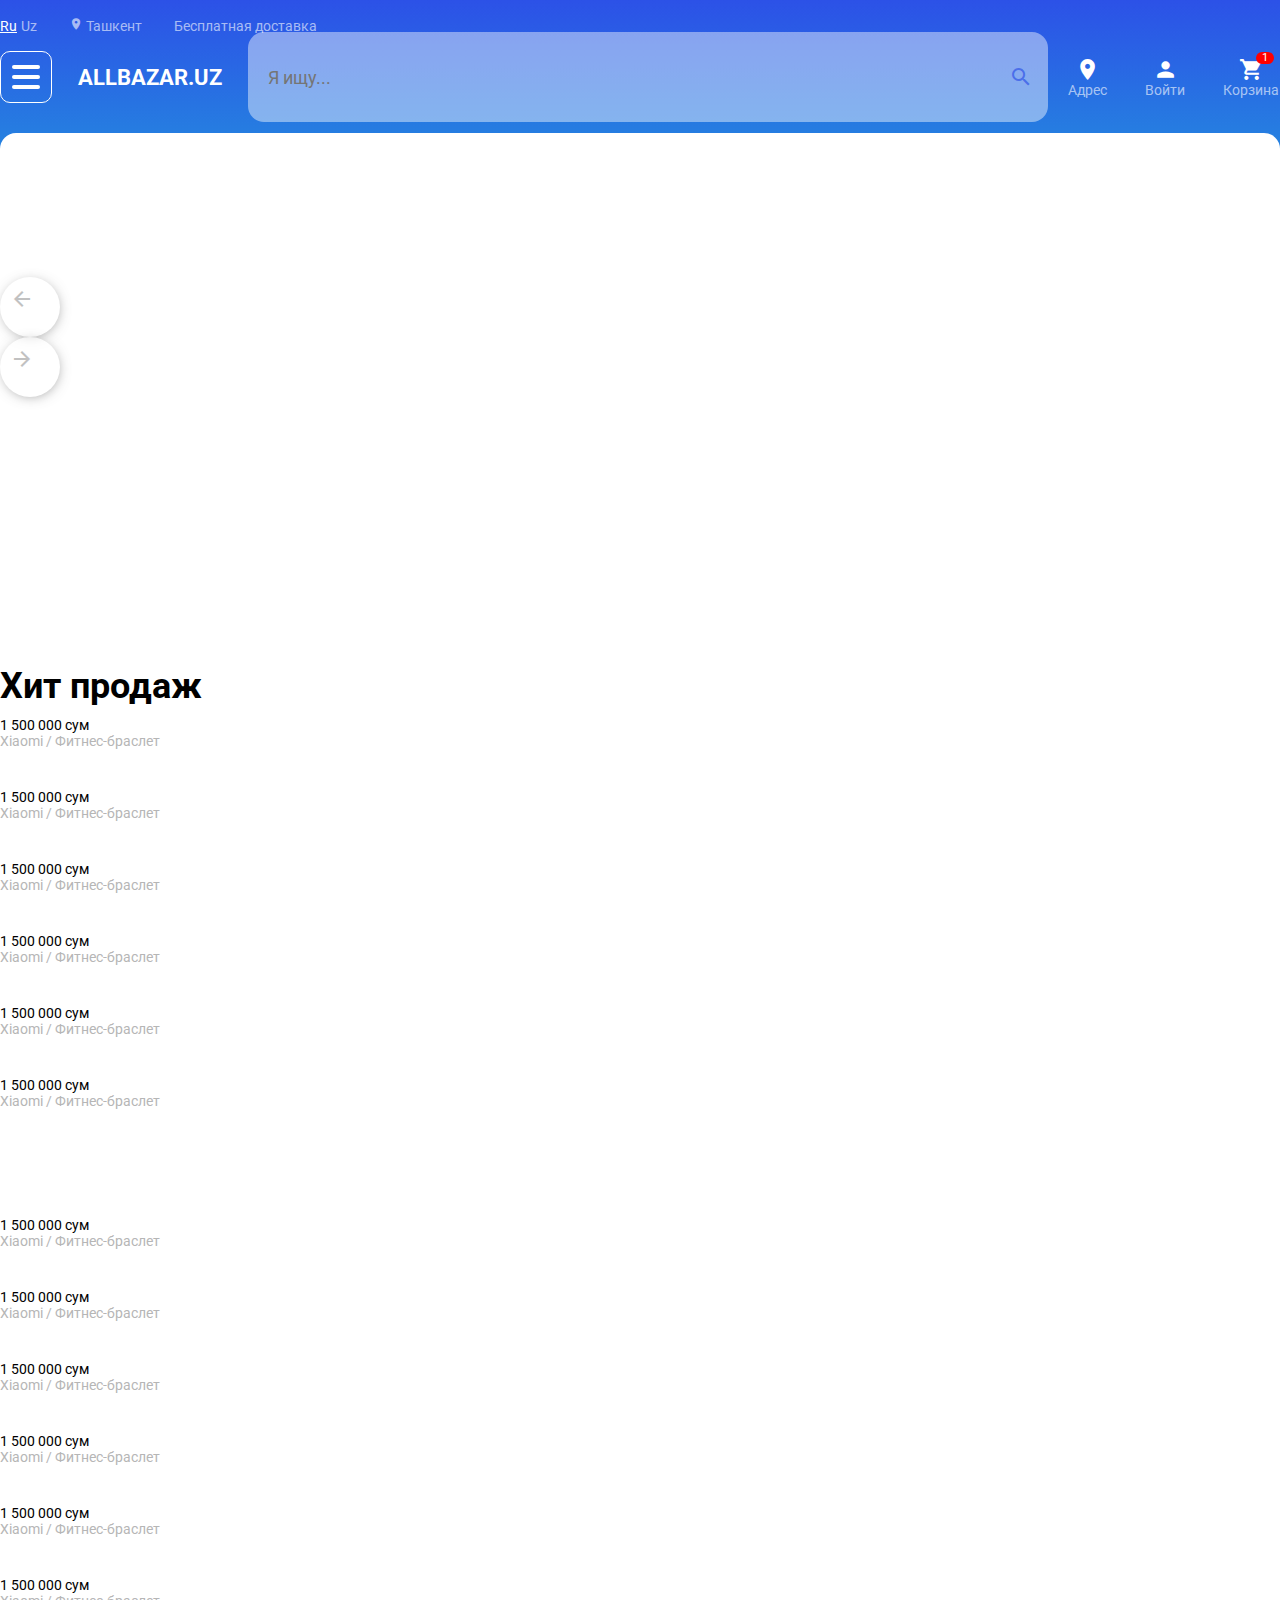
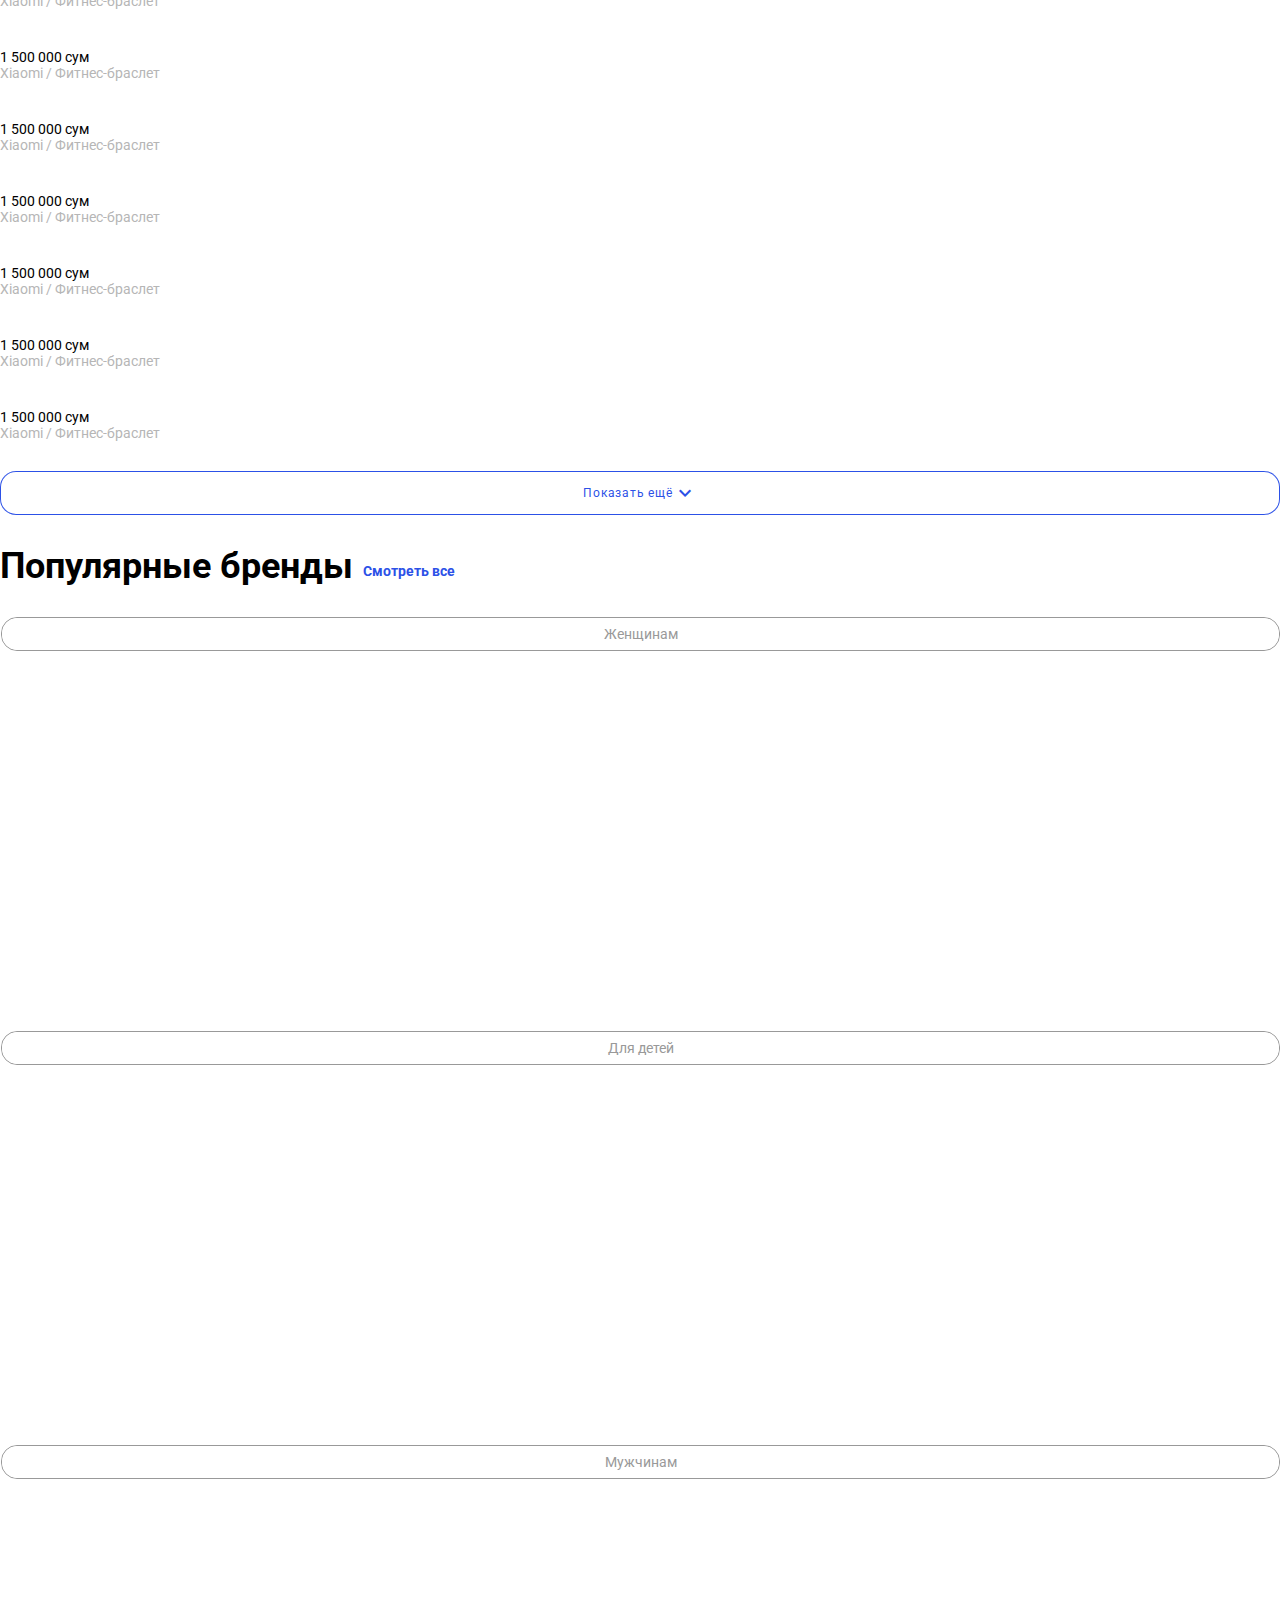
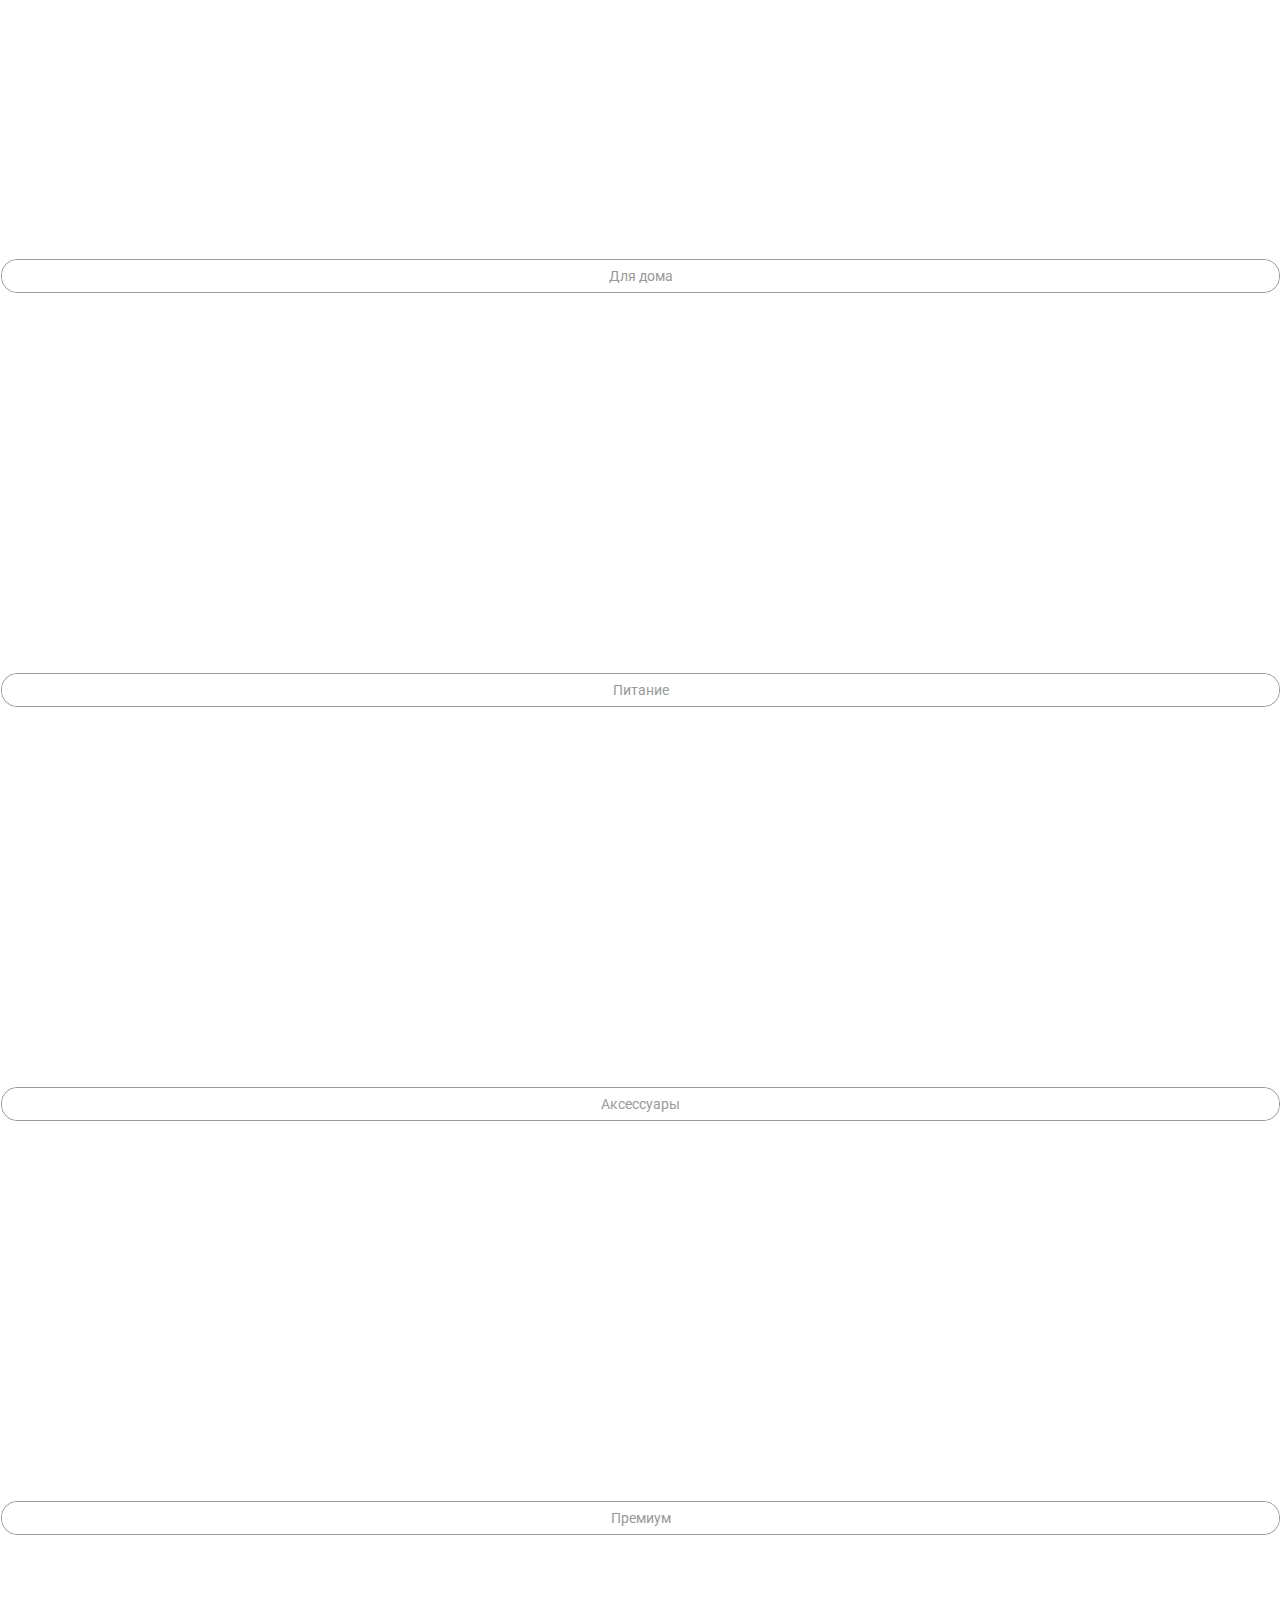
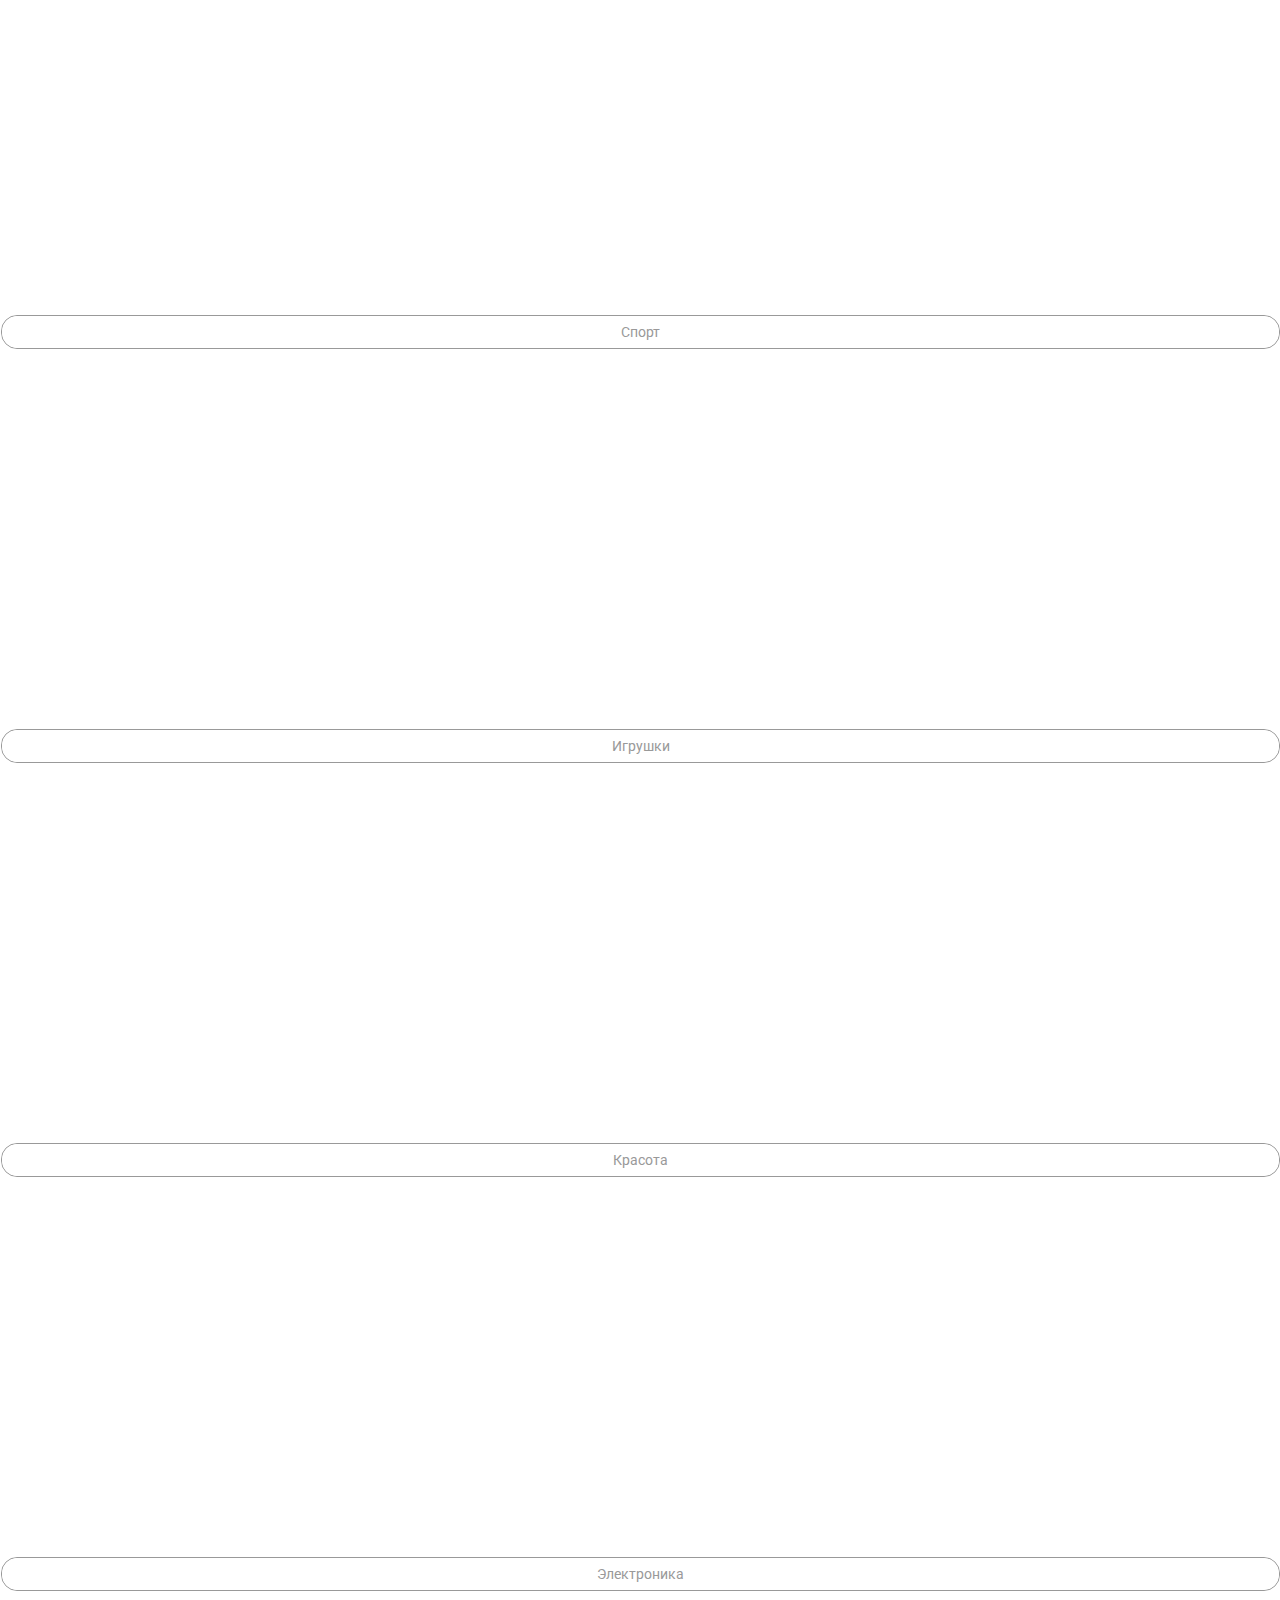
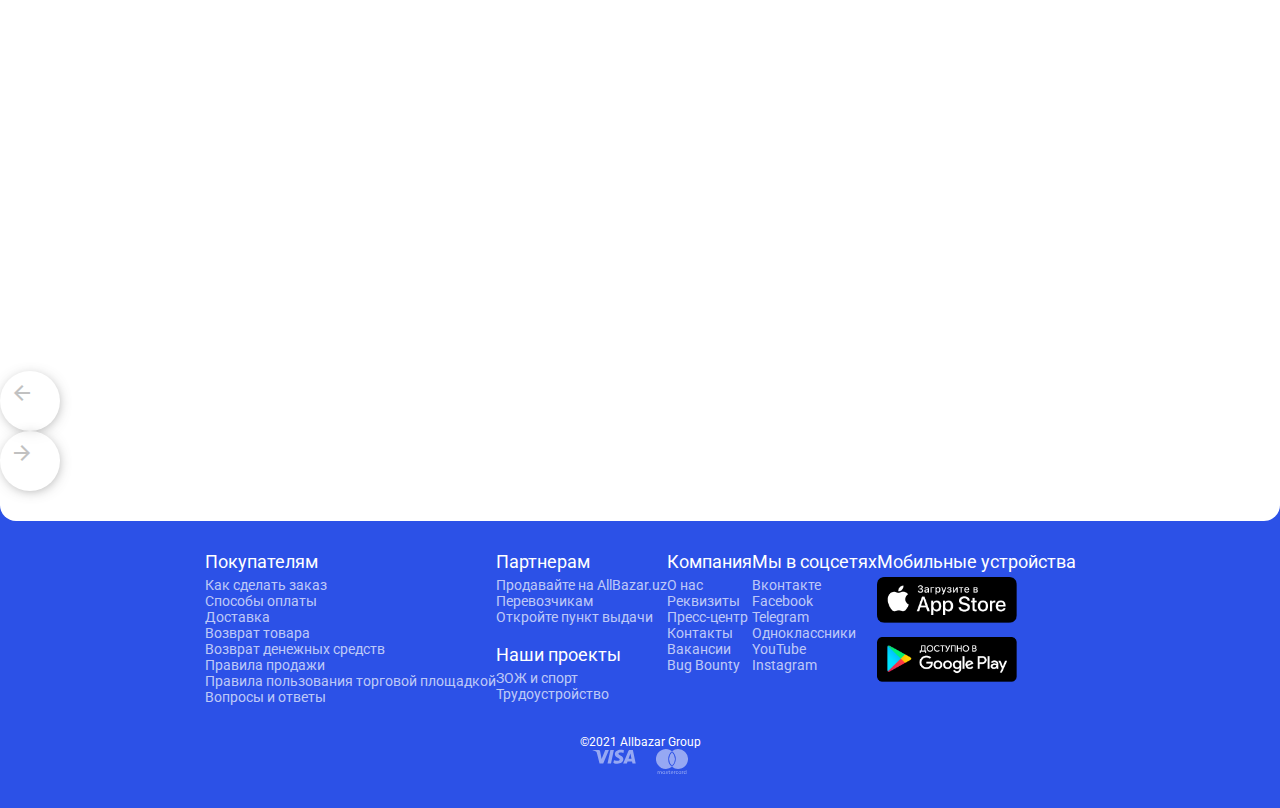
==== index.html @ 1797ef68 "upload" ====
<!DOCTYPE html>
<html lang="en">
<head>
    <meta charset="UTF-8">
    <title>Allbazar</title>
    <!--  styles  -->
    <link rel="stylesheet" href="https://unpkg.com/swiper@7/swiper-bundle.min.css"/>
    <link href="https://fonts.googleapis.com/icon?family=Material+Icons" rel="stylesheet">
    <link rel="preconnect" href="https://fonts.googleapis.com">
    <link rel="preconnect" href="https://fonts.gstatic.com" crossorigin>
    <link href="https://fonts.googleapis.com/css2?family=Roboto:wght@400;500;700&display=swap" rel="stylesheet">
    <link href="https://cdn.jsdelivr.net/npm/bootstrap@5.1.1/dist/css/bootstrap.min.css" rel="stylesheet"
          integrity="sha384-F3w7mX95PdgyTmZZMECAngseQB83DfGTowi0iMjiWaeVhAn4FJkqJByhZMI3AhiU" crossorigin="anonymous">
    <link rel="stylesheet" href="css/normalize.css">
    <link rel="stylesheet" href="css/main.css">
    <link rel="stylesheet" href="css/menu.css">
    <link rel="stylesheet" href="css/header.css">
    <link rel="stylesheet" href="css/content.css">
    <link rel="stylesheet" href="css/footer.css">
    <link rel="stylesheet" href="css/catalog_filter.css">
</head>
<body>


<!--header start-->
<header class="header-main">
    <!--menu-->
    <div class="mobile_menu_container">
        <div class="mobile_menu_content">
            <div class="mobile-menu--header-block">
                <span class="font--14-black mobile-menu--header-title">
                    ALLBAZAR.UZ
                </span>
                <div class="mobile_menu_overlay mobile-menu--exit-btn">
                    <span class="material-icons font--14-black">close</span>
                </div>
            </div>
            <ul class="mobile-menu--inner-main-container">
                <li class="mobile-menu--parent-item">
                    <a href="#" class="parent"
                       style="background: url('[data-uri]')">
                        Женщинам
                    </a>
                    <ul class="mobile-menu--child-block">
                        <li class="mobile-menu--child-inner-item">
                            <div class="mobile-menu--link-block mobile-menu--back-btn">
                                <span class="material-icons">chevron_left</span>
                                <a href="#" class="back link link--metis">
                                    <span>
                                        Женщинам
                                    </span>
                                </a>
                            </div>
                        </li>
                        <li class="mobile-menu--child-inner-item">
                            <div class="mobile-menu--link-block">
                                <a href="#" class="link link--metis">
                                    <span>
                                        Компьютерная техника
                                    </span>
                                </a>
                            </div>
                        </li>
                        <li class="mobile-menu--child-inner-item">
                            <div class="mobile-menu--link-block mobile-menu--parent-btn">
                                <a href="#" class="parent link link--metis">
                                    <span>
                                        Ноутбуки и аксессуары
                                    </span>
                                </a>
                                <span class="material-icons">chevron_right</span>
                            </div>
                            <ul class="mobile-menu--child-block">
                                <li>
                                    <div class="mobile-menu--link-block mobile-menu--back-btn">
                                        <span class="material-icons">chevron_left</span>
                                        <a href="#" class="back link link--metis">
                                            <span>
                                                Ноутбуки и аксессуары
                                            </span>
                                        </a>
                                    </div>
                                </li>
                                <li>
                                    <div class="mobile-menu--link-block">
                                        <a href="#" class="link link--metis">
                                            <span>
                                                Ноутбуки и аксессуары
                                            </span>
                                        </a>
                                    </div>
                                </li>
                                <li>
                                    <div class="mobile-menu--link-block">
                                        <a href="#" class="link link--metis">
                                            <span>
                                                Ноутбуки
                                            </span>
                                        </a>
                                    </div>
                                </li>
                                <li>
                                    <div class="mobile-menu--link-block">
                                        <a href="#" class="link link--metis">
                                            <span>
                                                Аксессуары
                                            </span>
                                        </a>
                                    </div>
                                </li>
                                <li>
                                    <div class="mobile-menu--link-block mobile-menu--parent-btn">
                                        <a href="#" class="parent link link--metis">
                                            <span>
                                                Компьютеры и комплектующие
                                            </span>
                                        </a>
                                        <span class="material-icons">chevron_right</span>
                                    </div>

                                    <ul class="mobile-menu--child-block">
                                        <li>
                                            <div class="mobile-menu--link-block mobile-menu--back-btn">
                                                <span class="material-icons">chevron_left</span>
                                                <a href="#" class="back link link--metis">
                                                    <span>
                                                        Компьютеры и комплектующие
                                                    </span>
                                                </a>
                                            </div>
                                        </li>
                                        <li class="mobile-menu--child-inner-item">
                                            <div class="mobile-menu--link-block">
                                                <a href="#" class="link link--metis">
                                                    <span>
                                                        Компьютеры и комплектующие
                                                    </span>
                                                </a>
                                            </div>
                                        </li>
                                        <li class="mobile-menu--child-inner-item">
                                            <div class="mobile-menu--link-block">
                                                <a href="#" class="link link--metis">
                                                    <span>
                                                        Компьютеры
                                                    </span>
                                                </a>
                                            </div>
                                        </li>
                                        <li class="mobile-menu--child-inner-item">
                                            <div class="mobile-menu--link-block">
                                                <a href="#" class="link link--metis">
                                                    <span>
                                                        Моноблоки
                                                    </span>
                                                </a>
                                            </div>
                                        </li>
                                        <li class="mobile-menu--child-inner-item">
                                            <div class="mobile-menu--link-block">
                                                <a href="#" class="link link--metis">
                                                    <span>
                                                        Материнские платы
                                                    </span>
                                                </a>
                                            </div>
                                        </li>
                                        <li class="mobile-menu--child-inner-item">
                                            <div class="mobile-menu--link-block">
                                                <a href="#" class="link link--metis">
                                                    <span>
                                                        Процессоры
                                                    </span>
                                                </a>
                                            </div>
                                        </li>
                                        <li class="mobile-menu--child-inner-item">
                                            <div class="mobile-menu--link-block">
                                                <a href="#" class="link link--metis">
                                                    <span>
                                                        Видеокарты
                                                    </span>
                                                </a>
                                            </div>
                                        </li>
                                        <li class="mobile-menu--child-inner-item">
                                            <div class="mobile-menu--link-block">
                                                <a href="#" class="link link--metis">
                                                    <span>
                                                        Жесткие диски HDD
                                                    </span>
                                                </a>
                                            </div>
                                        </li>
                                        <li class="mobile-menu--child-inner-item">
                                            <div class="mobile-menu--link-block">
                                                <a href="#" class="link link--metis">
                                                    <span>
                                                        Корпуса
                                                    </span>
                                                </a>
                                            </div>
                                        </li>
                                    </ul>
                                </li>
                                <li class="mobile-menu--child-inner-item">
                                    <div class="mobile-menu--link-block">
                                        <a href="#" class="link link--metis">
                                            <span>
                                                Перифирия
                                            </span>
                                        </a>
                                    </div>
                                </li>
                            </ul>
                        </li>
                        <li class="mobile-menu--child-inner-item">
                            <div class="mobile-menu--link-block">
                                <a href="#" class="link link--metis">
                                    <span>
                                        Техника для печати
                                    </span>
                                </a>
                            </div>
                        </li>
                        <li class="mobile-menu--child-inner-item">
                            <div class="mobile-menu--link-block">
                                <a href="#" class="link link--metis">
                                    <span>
                                        Микрофоны
                                    </span>
                                </a>
                            </div>
                        </li>
                        <li class="mobile-menu--child-inner-item">
                            <div class="mobile-menu--link-block">
                                <a href="#" class="link link--metis">
                                    <span>
                                        Вебкамеры
                                    </span>
                                </a>
                            </div>
                        </li>
                        <li class="mobile-menu--child-inner-item">
                            <div class="mobile-menu--link-block">
                                <a href="#" class="link link--metis">
                                    <span>
                                        Наушники
                                    </span>
                                </a>
                            </div>
                        </li>
                    </ul>
                </li>
                <li class="mobile-menu--parent-item">
                    <a href="#"
                       style="background: url('[data-uri]')">
                        Мужчинам
                    </a>
                </li>
                <li class="mobile-menu--parent-item">
                    <a href="#" class="parent"
                       style="background: url('[data-uri]')">
                        Детям
                    </a>
                    <ul class="mobile-menu--child-block">
                        <li class="mobile-menu--child-inner-item">
                            <div class="mobile-menu--link-block mobile-menu--back-btn">
                                <span class="material-icons">chevron_left</span>
                                <a href="#" class="back link link--metis">
                                    <span>
                                        Детям
                                    </span>
                                </a>
                            </div>
                        </li>
                        <li class="mobile-menu--child-inner-item">
                            <div class="mobile-menu--link-block">
                                <a href="#" class="link link--metis">
                                    <span>
                                        Телефоны
                                    </span>
                                </a>
                            </div>
                        </li>
                        <li class="mobile-menu--child-inner-item">
                            <div class="mobile-menu--link-block">
                                <a href="#" class="link link--metis">
                                    <span>
                                        Nokia
                                    </span>
                                </a>
                            </div>
                        </li>
                        <li class="mobile-menu--child-inner-item">
                            <div class="mobile-menu--link-block">
                                <a href="#" class="link link--metis">
                                    <span>
                                        Xiaomi
                                    </span>
                                </a>
                            </div>
                        </li>
                        <li class="mobile-menu--child-inner-item">
                            <div class="mobile-menu--link-block">
                                <a href="#" class="link link--metis">
                                    <span>
                                        Samsung
                                    </span>
                                </a>
                            </div>
                        </li>
                        <li class="mobile-menu--child-inner-item">
                            <div class="mobile-menu--link-block">
                                <a href="#" class="link link--metis">
                                    <span>
                                        iPhone
                                    </span>
                                </a>
                            </div>
                        </li>
                    </ul>
                </li>
                <li class="mobile-menu--parent-item">
                    <a href="#" class="parent"
                       style="background: url('[data-uri]')">
                        Обувь
                    </a>
                    <ul class="mobile-menu--child-block">
                        <li class="mobile-menu--child-inner-item">
                            <div class="mobile-menu--link-block mobile-menu--back-btn">
                                <span class="material-icons">chevron_left</span>
                                <a href="#" class="back link link--metis">
                                    <span>
                                        Обувь
                                    </span>
                                </a>
                            </div>
                        </li>

                        <li class="mobile-menu--child-inner-item">
                            <div class="mobile-menu--link-block">
                                <a href="#" class="link link--metis">
                                    <span>
                                        Одежда
                                    </span>
                                </a>
                            </div>
                        </li>

                        <li class="mobile-menu--child-inner-item">
                            <div class="mobile-menu--link-block">
                                <a href="#" class="link link--metis">
                                    <span>
                                        Брюки
                                    </span>
                                </a>
                            </div>
                        </li>
                        <li class="mobile-menu--child-inner-item">
                            <div class="mobile-menu--link-block">
                                <a href="#" class="link link--metis">
                                    <span>
                                        Штанишки
                                    </span>
                                </a>
                            </div>
                        </li>

                        <li class="mobile-menu--child-inner-item">
                            <div class="mobile-menu--link-block">
                                <a href="#" class="link link--metis">
                                    <span>
                                        Майки
                                    </span>
                                </a>
                            </div>
                        </li>
                    </ul>
                </li>
                <li class="mobile-menu--parent-item">
                    <a href="#"
                       style="background: url('[data-uri]')">
                        Аксессуары
                    </a>
                </li>
                <li class="mobile-menu--parent-item">
                    <a href="#"
                       style="background: url('[data-uri]')">
                        Электроника
                    </a>
                </li>
                <li class="mobile-menu--parent-item">
                    <a href="#"
                       style="background: url('[data-uri]')">
                        Сад и огород
                    </a>
                </li>
                <li class="mobile-menu--parent-item">
                    <a href="#"
                       style="background: url('https://mstatic.wbstatic.net/sitemobile/4.8.1/static/media/knigi.d0dfcdb5.jpg')">
                        Книги
                    </a>
                </li>
                <li class="mobile-menu--parent-item">
                    <a href="#"
                       style="background: url('https://mstatic.wbstatic.net/sitemobile/4.8.1/static/media/sport.90351786.jpg')">
                        Школа
                    </a>
                </li>
            </ul>
        </div>
    </div>
    <div class="mobile_menu_overlay"></div>
    <!--menu end-->
    <div class="header--top-block container-fluid">
        <div class="language--changer-block">
            <a href="#" class="font--14 active">Ru</a>
            <a href="#" class="font--14">Uz</a>
        </div>
        <div class="location--block">
            <a href="#" class="font--14">
                <span class="material-icons font--14">room</span>
                Ташкент
            </a>
        </div>
        <div class="free--delivery-block">
            <a href="#" class="font--14">
                Бесплатная доставка
            </a>
        </div>
    </div>
    <div class="header--bottom-block container-fluid">
        <a href="#" class="menu--burger-btn mobile_menu">
            <div class="menu--burger-block"></div>
        </a>
        <div class="logo--img-block">
            <a href="#">
                ALLBAZAR.UZ
            </a>
        </div>
        <div class="header--link-items-block">
            <a href="#" class="header--link-item font--14">
                <span class="material-icons font--25-white">room</span>
                Адрес
            </a>
            <a href="#" class="header--link-item font--14">
                <span class="material-icons font--25-white">person</span>
                Войти
            </a>
            <a href="#" class="header--link-item font--14">
                <sup>1</sup>
                <span class="material-icons font--25-white">shopping_cart</span>
                Корзина

            </a>
        </div>
        <div class="search--block font--18-grey">
            <input type="text" placeholder="Я ищу...">
            <span class="material-icons">search</span>
        </div>
    </div>
</header>
<!--header end-->

<!--main start-->
<main>
    <!--slides-->
    <section class="container-fluid banner--slider-section">
        <div class="swiper bannerSlide">
            <div class="swiper-wrapper">
                <div class="swiper-slide">
                    <a href="#">
                        <div class="banner--img"
                             style="background-image:url('https://images.wbstatic.net/bners1/big_iphone.jpg');"></div>
                        <img src="https://images.wbstatic.net/poster/ru/main/t720x422q/mob_iphone2.jpg"
                             class="banner--img banner--mob-img">
                    </a>
                </div>
                <div class="swiper-slide">
                    <a href="#">
                        <div class="banner--img"
                             style="background-image:url('https://images.wbstatic.net/bners1/big_bosch1_3784956.jpg');"></div>
                        <img src="https://images.wbstatic.net/poster/ru/main/t720x422q/mob_bosch1_73849596.jpg"
                             class="banner--img banner--mob-img">
                    </a>
                </div>
                <div class="swiper-slide">
                    <a href="#">
                        <div class="banner--img"
                             style="background-image:url('https://images.wbstatic.net/bners1/big_october_sale_2409.jpg');"></div>
                        <img src="https://images.wbstatic.net/poster/ru/main/t720x422q/mob_october_sale_2409.jpg"
                             class="banner--img banner--mob-img">

                    </a>
                </div>
                <div class="swiper-slide">
                    <a href="#">
                        <div class="banner--img"
                             style="background-image:url('https://images.wbstatic.net/bners1/Ben_73849596.png');"></div>
                        <img src="https://images.wbstatic.net/poster/ru/main/t720x422q/Benetton_733949566.png"
                             class="banner--img banner--mob-img">
                    </a>
                </div>
                <div class="swiper-slide">
                    <a href="#">
                        <div class="banner--img"
                             style="background-image:url('https://images.wbstatic.net/bners1/berska_2009.jpg');"></div>
                        <img src="https://images.wbstatic.net/poster/ru/main/t720x422q/berska_m_1909.jpg"
                             class="banner--img banner--mob-img">
                    </a>
                </div>
                <div class="swiper-slide">
                    <a href="#">
                        <div class="banner--img"
                             style="background-image:url('https://images.wbstatic.net/bners1/big_electro_2409.jpg');"></div>
                        <img src="https://images.wbstatic.net/poster/ru/main/t720x422q/mob_electro_2409.jpg"
                             class="banner--img banner--mob-img">
                    </a>
                </div>
            </div>
            <div class="swiper-pagination"></div>
            <div class="swiper-button-prev">
                <span class="material-icons">arrow_back</span>
            </div>
            <div class="swiper-button-next">
                <span class="material-icons">arrow_forward</span>
            </div>
        </div>
    </section>
    <!--sale-->
    <section class="container-fluid sale--block-section">
        <div class="sale--block row">
            <div class="sale--block-item col-lg-3 col-6">
                <a href="#">
                    <img src="https://images.wbstatic.net/bners1/loreal_tv.jpg" alt="">
                </a>
            </div>
            <div class="sale--block-item col-lg-3 col-6">
                <a href="#">
                    <img src="https://images.wbstatic.net/bners1/igraem_desk.jpg" alt="">
                </a>
            </div>
            <div class="sale--block-item col-lg-3 col-6">
                <a href="#">
                    <img src="https://images.wbstatic.net/bners1/desk_huggies1.jpg" alt="">
                </a>
            </div>
            <div class="sale--block-item col-lg-3 col-6">
                <a href="#">
                    <img src="https://images.wbstatic.net/bners1/desk_1polaris.jpg" alt="">
                </a>
            </div>
        </div>
    </section>
    <!--top-product-->
    <section class="container-fluid top-product--section">
        <span class="font--36">
            Хит продаж
        </span>
        <div class="top-product--block row">
            <div class="top-product--item col-xl-2 col-lg-2 col-sm-3 col-6">
                <div class="top-product--img-block">
                    <a href="#">
                        <img src="https://dev.allbazar.top/upload/resize_cache/iblock/c1a/300_300_140cd750bba9870f18aada2478b24840a/c1a9f537a225452186914ceadc8004f2.jpg"
                             alt="">
                    </a>
                    <div class="top-product--cart-block">
                        <button class="top-product--cart-btn">В корзину</button>
                    </div>
                    <div class="top-product--discount-block">
                        <span class="font--14-pink">-30%</span>
                    </div>
                </div>
                <div class="top-product--price-block">
                    <a href="#" class="top-product--price font--14-black">1 500 000 сум</a>
                    <span class="top-product--price font--14-grey">Xiaomi / Фитнес-браслет</span>
                </div>
            </div>
            <div class="top-product--item col-xl-2 col-lg-2 col-sm-3 col-6">
                <div class="top-product--img-block">
                    <a href="#">
                        <img src="https://dev.allbazar.top/upload/resize_cache/iblock/0ae/300_300_140cd750bba9870f18aada2478b24840a/0ae72443cc8d255145aea8eaa9e732c2.jpg"
                             alt="">
                    </a>
                    <div class="top-product--cart-block">
                        <button class="top-product--cart-btn">В корзину</button>
                    </div>
                    <div class="top-product--discount-block">
                        <span class="font--14-pink">-30%</span>
                    </div>
                </div>
                <div class="top-product--price-block">
                    <a href="#" class="top-product--price font--14-black">1 500 000 сум</a>
                    <span class="top-product--price font--14-grey">Xiaomi / Фитнес-браслет</span>
                </div>
            </div>
            <div class="top-product--item col-xl-2 col-lg-2 col-sm-3 col-6">
                <div class="top-product--img-block">
                    <a href="#">
                        <img src="https://dev.allbazar.top/upload/resize_cache/iblock/600/300_300_140cd750bba9870f18aada2478b24840a/60095470555d05549048ac801565b8a9.jpg"
                             alt="">
                    </a>
                    <div class="top-product--cart-block">
                        <button class="top-product--cart-btn">В корзину</button>
                    </div>
                    <div class="top-product--discount-block">
                        <span class="font--14-pink">-30%</span>
                    </div>
                </div>
                <div class="top-product--price-block">
                    <a href="#" class="top-product--price font--14-black">1 500 000 сум</a>
                    <span class="top-product--price font--14-grey">Xiaomi / Фитнес-браслет</span>
                </div>
            </div>
            <div class="top-product--item col-xl-2 col-lg-2 col-sm-3 col-6">
                <div class="top-product--img-block">
                    <a href="#">
                        <img src="https://dev.allbazar.top/upload/resize_cache/iblock/d0f/300_300_140cd750bba9870f18aada2478b24840a/d0fbd49a37a85be0720a033e7ccfb20f.JPG"
                             alt="">
                    </a>
                    <div class="top-product--cart-block">
                        <button class="top-product--cart-btn">В корзину</button>
                    </div>
                    <div class="top-product--discount-block">
                        <span class="font--14-pink">-30%</span>
                    </div>
                </div>
                <div class="top-product--price-block">
                    <a href="#" class="top-product--price font--14-black">1 500 000 сум</a>
                    <span class="top-product--price font--14-grey">Xiaomi / Фитнес-браслет</span>
                </div>
            </div>
            <div class="top-product--item col-xl-2 col-lg-2 col-sm-3 col-6">
                <div class="top-product--img-block">
                    <a href="#">
                        <img src="https://dev.allbazar.top/upload/resize_cache/iblock/023/300_300_140cd750bba9870f18aada2478b24840a/0238ab8baef895b55b46d8fe3d201a9b.JPG"
                             alt="">
                    </a>
                    <div class="top-product--cart-block">
                        <button class="top-product--cart-btn">В корзину</button>
                    </div>
                    <div class="top-product--discount-block">
                        <span class="font--14-pink">-30%</span>
                    </div>
                </div>
                <div class="top-product--price-block">
                    <a href="#" class="top-product--price font--14-black">1 500 000 сум</a>
                    <span class="top-product--price font--14-grey">Xiaomi / Фитнес-браслет</span>
                </div>
            </div>
            <div class="top-product--item col-xl-2 col-lg-2 col-sm-3 col-6">
                <div class="top-product--img-block">
                    <a href="#">
                        <img src="https://dev.allbazar.top/upload/resize_cache/iblock/3ad/300_300_140cd750bba9870f18aada2478b24840a/3ade884ba80484da478f1216fa9eb822.jpg"
                             alt="">
                    </a>
                    <div class="top-product--cart-block">
                        <button class="top-product--cart-btn">В корзину</button>
                    </div>
                    <div class="top-product--discount-block">
                        <span class="font--14-pink">-30%</span>
                    </div>
                </div>
                <div class="top-product--price-block">
                    <a href="#" class="top-product--price font--14-black">1 500 000 сум</a>
                    <span class="top-product--price font--14-grey">Xiaomi / Фитнес-браслет</span>
                </div>
            </div>

        </div>
    </section>
    <!--catalog banner-->
    <section class="container-fluid catalog-banner--section">
        <div class="sale--block catalog-banner--block row">
            <div class="sale--block-item catalog-banner--item col-lg-6 col-md-6 col-sm-6 col-12">
                <a href="#">
                    <img src="https://images.wbstatic.net/bners1/pa_2509.jpg" alt="">
                </a>
            </div>
            <div class="sale--block-item catalog-banner--item col-lg-6 col-md-6 col-sm-6 col-12">
                <a href="#">
                    <img src="https://images.wbstatic.net/bners1/gor_jamper.jpg" alt="">
                </a>
            </div>
        </div>
    </section>
    <!--top-product-->
    <section class="container-fluid top-product--section second-product--section">
        <div class="top-product--block row">
            <div class="top-product--item col-xl-2 col-lg-2 col-sm-3 col-6">
                <div class="top-product--img-block">
                    <a href="#">
                        <img src="https://dev.allbazar.top/upload/resize_cache/iblock/677/300_300_140cd750bba9870f18aada2478b24840a/677de07ba795896aec4f0183cef5dcc8.jpg"
                             alt="">
                    </a>
                    <div class="top-product--cart-block">
                        <button class="top-product--cart-btn">В корзину</button>
                    </div>
                    <div class="top-product--discount-block">
                        <span class="font--14-pink">-30%</span>
                    </div>
                </div>
                <div class="top-product--price-block">
                    <a href="#" class="top-product--price font--14-black">1 500 000 сум</a>
                    <span class="top-product--price font--14-grey">Xiaomi / Фитнес-браслет</span>
                </div>
            </div>
            <div class="top-product--item col-xl-2 col-lg-2 col-sm-3 col-6">
                <div class="top-product--img-block">
                    <a href="#">
                        <img src="https://dev.allbazar.top/upload/resize_cache/iblock/ad0/300_300_140cd750bba9870f18aada2478b24840a/ad0c11064a1d6217cbc153b030493dc3.png"
                             alt="">
                    </a>
                    <div class="top-product--cart-block">
                        <button class="top-product--cart-btn">В корзину</button>
                    </div>
                    <div class="top-product--discount-block">
                        <span class="font--14-pink">-30%</span>
                    </div>
                </div>
                <div class="top-product--price-block">
                    <a href="#" class="top-product--price font--14-black">1 500 000 сум</a>
                    <span class="top-product--price font--14-grey">Xiaomi / Фитнес-браслет</span>
                </div>
            </div>
            <div class="top-product--item col-xl-2 col-lg-2 col-sm-3 col-6">
                <div class="top-product--img-block">
                    <a href="#">
                        <img src="https://dev.allbazar.top/upload/resize_cache/iblock/6e2/300_300_140cd750bba9870f18aada2478b24840a/6e25e3f121eed2a03743f34aac5b0f4e.jpg"
                             alt="">
                    </a>
                    <div class="top-product--cart-block">
                        <button class="top-product--cart-btn">В корзину</button>
                    </div>
                    <div class="top-product--discount-block">
                        <span class="font--14-pink">-30%</span>
                    </div>
                </div>
                <div class="top-product--price-block">
                    <a href="#" class="top-product--price font--14-black">1 500 000 сум</a>
                    <span class="top-product--price font--14-grey">Xiaomi / Фитнес-браслет</span>
                </div>
            </div>
            <div class="top-product--item col-xl-2 col-lg-2 col-sm-3 col-6">
                <div class="top-product--img-block">
                    <a href="#">
                        <img src="https://dev.allbazar.top/upload/resize_cache/iblock/c1a/300_300_140cd750bba9870f18aada2478b24840a/c1a9f537a225452186914ceadc8004f2.jpg"
                             alt="">
                    </a>
                    <div class="top-product--cart-block">
                        <button class="top-product--cart-btn">В корзину</button>
                    </div>
                    <div class="top-product--discount-block">
                        <span class="font--14-pink">-30%</span>
                    </div>
                </div>
                <div class="top-product--price-block">
                    <a href="#" class="top-product--price font--14-black">1 500 000 сум</a>
                    <span class="top-product--price font--14-grey">Xiaomi / Фитнес-браслет</span>
                </div>
            </div>
            <div class="top-product--item col-xl-2 col-lg-2 col-sm-3 col-6">
                <div class="top-product--img-block">
                    <a href="#">
                        <img src="https://dev.allbazar.top/upload/resize_cache/iblock/0ae/300_300_140cd750bba9870f18aada2478b24840a/0ae72443cc8d255145aea8eaa9e732c2.jpg"
                             alt="">
                    </a>
                    <div class="top-product--cart-block">
                        <button class="top-product--cart-btn">В корзину</button>
                    </div>
                    <div class="top-product--discount-block">
                        <span class="font--14-pink">-30%</span>
                    </div>
                </div>
                <div class="top-product--price-block">
                    <a href="#" class="top-product--price font--14-black">1 500 000 сум</a>
                    <span class="top-product--price font--14-grey">Xiaomi / Фитнес-браслет</span>
                </div>
            </div>
            <div class="top-product--item col-xl-2 col-lg-2 col-sm-3 col-6">
                <div class="top-product--img-block">
                    <a href="#">
                        <img src="https://dev.allbazar.top/upload/resize_cache/iblock/600/300_300_140cd750bba9870f18aada2478b24840a/60095470555d05549048ac801565b8a9.jpg"
                             alt="">
                    </a>
                    <div class="top-product--cart-block">
                        <button class="top-product--cart-btn">В корзину</button>
                    </div>
                    <div class="top-product--discount-block">
                        <span class="font--14-pink">-30%</span>
                    </div>
                </div>
                <div class="top-product--price-block">
                    <a href="#" class="top-product--price font--14-black">1 500 000 сум</a>
                    <span class="top-product--price font--14-grey">Xiaomi / Фитнес-браслет</span>
                </div>
            </div>
            <div class="top-product--item col-xl-2 col-lg-2 col-sm-3 col-6">
                <div class="top-product--img-block">
                    <a href="#">
                        <img src="https://dev.allbazar.top/upload/resize_cache/iblock/d0f/300_300_140cd750bba9870f18aada2478b24840a/d0fbd49a37a85be0720a033e7ccfb20f.JPG"
                             alt="">
                    </a>
                    <div class="top-product--cart-block">
                        <button class="top-product--cart-btn">В корзину</button>
                    </div>
                    <div class="top-product--discount-block">
                        <span class="font--14-pink">-30%</span>
                    </div>
                </div>
                <div class="top-product--price-block">
                    <a href="#" class="top-product--price font--14-black">1 500 000 сум</a>
                    <span class="top-product--price font--14-grey">Xiaomi / Фитнес-браслет</span>
                </div>
            </div>
            <div class="top-product--item col-xl-2 col-lg-2 col-sm-3 col-6">
                <div class="top-product--img-block">
                    <a href="#">
                        <img src="https://dev.allbazar.top/upload/resize_cache/iblock/023/300_300_140cd750bba9870f18aada2478b24840a/0238ab8baef895b55b46d8fe3d201a9b.JPG"
                             alt="">
                    </a>
                    <div class="top-product--cart-block">
                        <button class="top-product--cart-btn">В корзину</button>
                    </div>
                    <div class="top-product--discount-block">
                        <span class="font--14-pink">-30%</span>
                    </div>
                </div>
                <div class="top-product--price-block">
                    <a href="#" class="top-product--price font--14-black">1 500 000 сум</a>
                    <span class="top-product--price font--14-grey">Xiaomi / Фитнес-браслет</span>
                </div>
            </div>
            <div class="top-product--item col-xl-2 col-lg-2 col-sm-3 col-6">
                <div class="top-product--img-block">
                    <a href="#">
                        <img src="https://dev.allbazar.top/upload/resize_cache/iblock/3ad/300_300_140cd750bba9870f18aada2478b24840a/3ade884ba80484da478f1216fa9eb822.jpg"
                             alt="">
                    </a>
                    <div class="top-product--cart-block">
                        <button class="top-product--cart-btn">В корзину</button>
                    </div>
                    <div class="top-product--discount-block">
                        <span class="font--14-pink">-30%</span>
                    </div>
                </div>
                <div class="top-product--price-block">
                    <a href="#" class="top-product--price font--14-black">1 500 000 сум</a>
                    <span class="top-product--price font--14-grey">Xiaomi / Фитнес-браслет</span>
                </div>
            </div>
            <div class="top-product--item col-xl-2 col-lg-2 col-sm-3 col-6">
                <div class="top-product--img-block">
                    <a href="#">
                        <img src="https://dev.allbazar.top/upload/resize_cache/iblock/df2/300_300_140cd750bba9870f18aada2478b24840a/df243589ce931a8de3be66362ac533c4.jpg"
                             alt="">
                    </a>
                    <div class="top-product--cart-block">
                        <button class="top-product--cart-btn">В корзину</button>
                    </div>
                    <div class="top-product--discount-block">
                        <span class="font--14-pink">-30%</span>
                    </div>
                </div>
                <div class="top-product--price-block">
                    <a href="#" class="top-product--price font--14-black">1 500 000 сум</a>
                    <span class="top-product--price font--14-grey">Xiaomi / Фитнес-браслет</span>
                </div>
            </div>
            <div class="top-product--item col-xl-2 col-lg-2 col-sm-3 col-6">
                <div class="top-product--img-block">
                    <a href="#">
                        <img src="https://dev.allbazar.top/upload/resize_cache/iblock/906/300_300_140cd750bba9870f18aada2478b24840a/906973b0102b4eb39fac20808a6d0a9b.jpg"
                             alt="">
                    </a>
                    <div class="top-product--cart-block">
                        <button class="top-product--cart-btn">В корзину</button>
                    </div>
                    <div class="top-product--discount-block">
                        <span class="font--14-pink">-30%</span>
                    </div>
                </div>
                <div class="top-product--price-block">
                    <a href="#" class="top-product--price font--14-black">1 500 000 сум</a>
                    <span class="top-product--price font--14-grey">Xiaomi / Фитнес-браслет</span>
                </div>
            </div>
            <div class="top-product--item col-xl-2 col-lg-2 col-sm-3 col-6">
                <div class="top-product--img-block">
                    <a href="#">
                        <img src="https://dev.allbazar.top/upload/resize_cache/iblock/d7b/300_300_140cd750bba9870f18aada2478b24840a/d7b7215be475f373c3c3118257e256cd.jpg"
                             alt="">
                    </a>
                    <div class="top-product--cart-block">
                        <button class="top-product--cart-btn">В корзину</button>
                    </div>
                    <div class="top-product--discount-block">
                        <span class="font--14-pink">-30%</span>
                    </div>
                </div>
                <div class="top-product--price-block">
                    <a href="#" class="top-product--price font--14-black">1 500 000 сум</a>
                    <span class="top-product--price font--14-grey">Xiaomi / Фитнес-браслет</span>
                </div>
            </div>

        </div>
        <div class="top-product--more-btn">
            <a href="#" class="button button--mimas">
                <span>  Показать ещё </span>
                <span class="material-icons">expand_more</span>
            </a>
        </div>
    </section>
    <!--brands-->
    <section class="container-fluid brands--section">
        <div class="brands--title-block">
            <span class="font--36">Популярные бренды</span>
            <a href="#" class="font--16-pink">Смотреть все</a>
        </div>
        <div class="swiper brands--swiper">
            <div class="swiper-wrapper">
                <div class="swiper-slide brands--item">
                    <div class="brands--category">
                        <a href="#" class="font--14">Женщинам</a>
                    </div>
                    <div class="brands--logo">
                        <a href="#">
                            <img src="https://dev.allbazar.top/upload/resize_cache/iblock/d2d/200_200_1/d2d68b6d4d984684bc96696d2e4f1f00.png"
                                 alt="">
                        </a>
                    </div>
                    <div class="brands--logo">
                        <a href="#">
                            <img src="https://dev.allbazar.top/upload/resize_cache/iblock/8cf/200_200_1/8cfb65e207e93e007890c7152e0711aa.png"
                                 alt="">
                        </a>
                    </div>
                    <div class="brands--logo">
                        <a href="#">
                            <img src="https://dev.allbazar.top/upload/resize_cache/iblock/d2d/200_200_1/d2d68b6d4d984684bc96696d2e4f1f00.png"
                                 alt="">
                        </a>
                    </div>
                    <div class="brands--logo">
                        <a href="#">
                            <img src="https://dev.allbazar.top/upload/resize_cache/iblock/8cf/200_200_1/8cfb65e207e93e007890c7152e0711aa.png"
                                 alt="">
                        </a>
                    </div>
                </div>
                <div class="swiper-slide brands--item">
                    <div class="brands--category">
                        <a href="#" class="font--14">Для детей</a>
                    </div>
                    <div class="brands--logo">
                        <a href="#">
                            <img src="https://dev.allbazar.top/upload/resize_cache/iblock/519/200_200_1/519a0fec8a6a49b7001c380f1d3b8164.jpg"
                                 alt="">
                        </a>
                    </div>
                    <div class="brands--logo">
                        <a href="#">
                            <img src="https://dev.allbazar.top/upload/resize_cache/iblock/d45/200_200_1/d45c42dac86267c6dd31f2eb01099552.jpg"
                                 alt="">
                        </a>
                    </div>
                    <div class="brands--logo">
                        <a href="#">
                            <img src="https://dev.allbazar.top/upload/resize_cache/iblock/519/200_200_1/519a0fec8a6a49b7001c380f1d3b8164.jpg"
                                 alt="">
                        </a>
                    </div>
                    <div class="brands--logo">
                        <a href="#">
                            <img src="https://dev.allbazar.top/upload/resize_cache/iblock/d45/200_200_1/d45c42dac86267c6dd31f2eb01099552.jpg"
                                 alt="">
                        </a>
                    </div>
                </div>
                <div class="swiper-slide brands--item">
                    <div class="brands--category">
                        <a href="#" class="font--14">Мужчинам</a>
                    </div>
                    <div class="brands--logo">
                        <a href="#">
                            <img src="https://dev.allbazar.top/upload/resize_cache/iblock/401/200_200_1/401467c39b4afb9ae633a26a8db0fcec.png"
                                 alt="">
                        </a>
                    </div>
                    <div class="brands--logo">
                        <a href="#">
                            <img src="https://dev.allbazar.top/upload/resize_cache/iblock/538/200_200_1/5382fa263472aaefeffd55b68faae9bb.png"
                                 alt="">
                        </a>
                    </div>
                    <div class="brands--logo">
                        <a href="#">
                            <img src="https://dev.allbazar.top/upload/resize_cache/iblock/401/200_200_1/401467c39b4afb9ae633a26a8db0fcec.png"
                                 alt="">
                        </a>
                    </div>
                    <div class="brands--logo">
                        <a href="#">
                            <img src="https://dev.allbazar.top/upload/resize_cache/iblock/538/200_200_1/5382fa263472aaefeffd55b68faae9bb.png"
                                 alt="">
                        </a>
                    </div>
                </div>
                <div class="swiper-slide brands--item">
                    <div class="brands--category">
                        <a href="#" class="font--14">Для дома</a>
                    </div>
                    <div class="brands--logo">
                        <a href="#">
                            <img src="https://dev.allbazar.top/upload/resize_cache/iblock/72c/200_200_1/72c31f76c592b743aebcf44149118df1.jpg"
                                 alt="">
                        </a>
                    </div>
                    <div class="brands--logo">
                        <a href="#">
                            <img src="https://dev.allbazar.top/upload/resize_cache/iblock/659/200_200_1/65952037c2399803d59e09116c927522.png"
                                 alt="">
                        </a>
                    </div>
                    <div class="brands--logo">
                        <a href="#">
                            <img src="https://dev.allbazar.top/upload/resize_cache/iblock/72c/200_200_1/72c31f76c592b743aebcf44149118df1.jpg"
                                 alt="">
                        </a>
                    </div>
                    <div class="brands--logo">
                        <a href="#">
                            <img src="https://dev.allbazar.top/upload/resize_cache/iblock/659/200_200_1/65952037c2399803d59e09116c927522.png"
                                 alt="">
                        </a>
                    </div>
                </div>
                <div class="swiper-slide brands--item">
                    <div class="brands--category">
                        <a href="#" class="font--14">Питание</a>
                    </div>
                    <div class="brands--logo">
                        <a href="#">
                            <img src="https://dev.allbazar.top/upload/resize_cache/iblock/7a5/200_200_1/7a5515b7b46b7b2fdd9365e986273162.png"
                                 alt="">
                        </a>
                    </div>
                    <div class="brands--logo">
                        <a href="#">
                            <img src="https://images.wbstatic.net/brands/small/new/16694.jpg" alt="">
                        </a>
                    </div>
                    <div class="brands--logo">
                        <a href="#">
                            <img src="https://dev.allbazar.top/upload/resize_cache/iblock/7a5/200_200_1/7a5515b7b46b7b2fdd9365e986273162.png"
                                 alt="">
                        </a>
                    </div>
                    <div class="brands--logo">
                        <a href="#">
                            <img src="https://images.wbstatic.net/brands/small/new/16694.jpg" alt="">
                        </a>
                    </div>
                </div>
                <div class="swiper-slide brands--item">
                    <div class="brands--category">
                        <a href="#" class="font--14">Аксессуары</a>
                    </div>
                    <div class="brands--logo">
                        <a href="#">
                            <img src="https://images.wbstatic.net/brands/small/new/14347.jpg" alt="">
                        </a>
                    </div>
                    <div class="brands--logo">
                        <a href="#">
                            <img src="https://images.wbstatic.net/brands/small/new/4733.jpg" alt="">
                        </a>
                    </div>
                    <div class="brands--logo">
                        <a href="#">
                            <img src="https://images.wbstatic.net/brands/small/new/14347.jpg" alt="">
                        </a>
                    </div>
                    <div class="brands--logo">
                        <a href="#">
                            <img src="https://images.wbstatic.net/brands/small/new/4733.jpg" alt="">
                        </a>
                    </div>
                </div>
                <div class="swiper-slide brands--item">
                    <div class="brands--category">
                        <a href="#" class="font--14">Премиум</a>
                    </div>
                    <div class="brands--logo">
                        <a href="#">
                            <img src="https://images.wbstatic.net/brands/small/new/30253.jpg" alt="">
                        </a>
                    </div>
                    <div class="brands--logo">
                        <a href="#">
                            <img src="https://images.wbstatic.net/brands/small/new/990.jpg" alt="">
                        </a>
                    </div>
                    <div class="brands--logo">
                        <a href="#">
                            <img src="https://images.wbstatic.net/brands/small/new/30253.jpg" alt="">
                        </a>
                    </div>
                    <div class="brands--logo">
                        <a href="#">
                            <img src="https://images.wbstatic.net/brands/small/new/990.jpg" alt="">
                        </a>
                    </div>
                </div>
                <div class="swiper-slide brands--item">
                    <div class="brands--category">
                        <a href="#" class="font--14">Спорт</a>
                    </div>
                    <div class="brands--logo">
                        <a href="#">
                            <img src="https://images.wbstatic.net/brands/small/new/19229.jpg" alt="">
                        </a>
                    </div>
                    <div class="brands--logo">
                        <a href="#">
                            <img src="https://images.wbstatic.net/brands/small/new/1031.jpg" alt="">
                        </a>
                    </div>
                    <div class="brands--logo">
                        <a href="#">
                            <img src="https://images.wbstatic.net/brands/small/new/19229.jpg" alt="">
                        </a>
                    </div>
                    <div class="brands--logo">
                        <a href="#">
                            <img src="https://images.wbstatic.net/brands/small/new/1031.jpg" alt="">
                        </a>
                    </div>
                </div>
                <div class="swiper-slide brands--item">
                    <div class="brands--category">
                        <a href="#" class="font--14">Игрушки</a>
                    </div>
                    <div class="brands--logo">
                        <a href="#">
                            <img src="https://images.wbstatic.net/brands/small/new/1304.jpg" alt="">
                        </a>
                    </div>
                    <div class="brands--logo">
                        <a href="#">
                            <img src="https://images.wbstatic.net/brands/small/new/1418.jpg" alt="">
                        </a>
                    </div>
                    <div class="brands--logo">
                        <a href="#">
                            <img src="https://images.wbstatic.net/brands/small/new/1304.jpg" alt="">
                        </a>
                    </div>
                    <div class="brands--logo">
                        <a href="#">
                            <img src="https://images.wbstatic.net/brands/small/new/1418.jpg" alt="">
                        </a>
                    </div>
                </div>
                <div class="swiper-slide brands--item">
                    <div class="brands--category">
                        <a href="#" class="font--14">Красота</a>
                    </div>
                    <div class="brands--logo">
                        <a href="#">
                            <img src="https://images.wbstatic.net/brands/small/new/14279.jpg" alt="">
                        </a>
                    </div>
                    <div class="brands--logo">
                        <a href="#">
                            <img src="https://images.wbstatic.net/brands/small/new/14278.jpg" alt="">
                        </a>
                    </div>
                    <div class="brands--logo">
                        <a href="#">
                            <img src="https://images.wbstatic.net/brands/small/new/14279.jpg" alt="">
                        </a>
                    </div>
                    <div class="brands--logo">
                        <a href="#">
                            <img src="https://images.wbstatic.net/brands/small/new/14278.jpg" alt="">
                        </a>
                    </div>
                </div>
                <div class="swiper-slide brands--item">
                    <div class="brands--category">
                        <a href="#" class="font--14">Электроника</a>
                    </div>
                    <div class="brands--logo">
                        <a href="#">
                            <img src="https://images.wbstatic.net/brands/small/new/15772.jpg" alt="">
                        </a>
                    </div>
                    <div class="brands--logo">
                        <a href="#">
                            <img src="https://images.wbstatic.net/brands/small/new/16049.jpg" alt="">
                        </a>
                    </div>
                    <div class="brands--logo">
                        <a href="#">
                            <img src="https://images.wbstatic.net/brands/small/new/15772.jpg" alt="">
                        </a>
                    </div>
                    <div class="brands--logo">
                        <a href="#">
                            <img src="https://images.wbstatic.net/brands/small/new/16049.jpg" alt="">
                        </a>
                    </div>
                </div>
            </div>
        </div>
        <div class="swiper-button-prev">
            <span class="material-icons">arrow_back</span>
        </div>
        <div class="swiper-button-next">
            <span class="material-icons">arrow_forward</span>
        </div>
    </section>
</main>
<!--main end-->

<!--footer start-->
<footer>
    <div class="footer--section-block container-fluid">
        <div class="footer--links-block">
            <div class="footer--links-item-block">
                <span class="footer--links-title font--18-white">
                    Покупателям
                </span>
                <a href="#" class="font--14-grey-footer">Как сделать заказ</a>
                <a href="#" class="font--14-grey-footer">Способы оплаты</a>
                <a href="#" class="font--14-grey-footer">Доставка</a>
                <a href="#" class="font--14-grey-footer">Возврат товара</a>
                <a href="#" class="font--14-grey-footer">Возврат денежных средств</a>
                <a href="#" class="font--14-grey-footer">Правила продажи</a>
                <a href="#" class="font--14-grey-footer">Правила пользования торговой площадкой</a>
                <a href="#" class="font--14-grey-footer">Вопросы и ответы</a>
            </div>
            <div class="footer--links-item-block">
                <span class="footer--links-title font--18-white">
                    Партнерам
                </span>
                <a href="#" class="font--14-grey-footer">Продавайте на AllBazar.uz</a>
                <a href="#" class="font--14-grey-footer">Перевозчикам</a>
                <a href="#" class="font--14-grey-footer">Откройте пункт выдачи</a>
                <br>
                <span class="footer--links-title font--18-white">
                    Наши проекты
                </span>
                <a href="#" class="font--14-grey-footer">ЗОЖ и спорт</a>
                <a href="#" class="font--14-grey-footer">Трудоустройство</a>
            </div>
            <div class="footer--links-item-block">
                <span class="footer--links-title font--18-white">
                    Компания
                </span>
                <a href="#" class="font--14-grey-footer">О нас</a>
                <a href="#" class="font--14-grey-footer">Реквизиты</a>
                <a href="#" class="font--14-grey-footer">Пресс-центр</a>
                <a href="#" class="font--14-grey-footer">Контакты</a>
                <a href="#" class="font--14-grey-footer">Вакансии</a>
                <a href="#" class="font--14-grey-footer">Bug Bounty</a>
            </div>
            <div class="footer--links-item-block">
                <span class="footer--links-title font--18-white">
                    Мы в соцсетях
                </span>
                <a href="#" class="font--14-grey-footer">Вконтакте</a>
                <a href="#" class="font--14-grey-footer">Facebook</a>
                <a href="#" class="font--14-grey-footer">Telegram</a>
                <a href="#" class="font--14-grey-footer">Одноклассники</a>
                <a href="#" class="font--14-grey-footer">YouTube</a>
                <a href="#" class="font--14-grey-footer">Instagram</a>
            </div>
            <div class="footer--links-item-block">
                <span class="footer--links-title font--18-white">
                    Мобильные устройства
                </span>
                <a href="#" class="footer--app-img">
                    <img src="[data-uri]"
                         alt="">
                </a>
                <a href="#" class="footer--app-img">
                    <img src="[data-uri]"
                         alt="">
                </a>
            </div>
        </div>
        <div class="footer--description">
            <span class="font--18-white">©2021 Allbazar Group</span>
            <div class="footer--cards-ico">
                <div>
                    <svg xmlns="http://www.w3.org/2000/svg" width="44" height="15" fill="none">
                        <path d="M28.643.68c-3.067 0-5.809 1.593-5.809 4.53 0 3.368 4.861 3.602 4.861 5.293 0 .714-.817 1.35-2.21 1.35-1.98 0-3.46-.892-3.46-.892l-.635 2.967s1.704.753 3.966.753c3.356 0 5.994-1.67 5.994-4.658 0-3.56-4.883-3.784-4.883-5.359 0-.558.67-1.172 2.063-1.172 1.57 0 2.85.649 2.85.649L32 1.278c0 .004-1.393-.597-3.356-.597zM.573.898L.5 1.33s1.289.238 2.452.709c1.497.54 1.605.856 1.856 1.834L7.554 14.46h3.68L16.91.897h-3.672l-3.646 9.221-1.488-7.815C7.97 1.408 7.277.897 6.43.897H.574zm17.815 0l-2.88 13.559h3.503L21.878.897h-3.49zm19.536 0c-.843 0-1.293.454-1.622 1.241l-5.13 12.318h3.673l.71-2.054h4.475l.433 2.054h3.244L40.878.897h-2.954zm.48 3.663l1.09 5.09h-2.92l1.83-5.09z"
                              fill="#fff" opacity=".5"/>
                    </svg>
                </div>
                <div>
                    <svg xmlns="http://www.w3.org/2000/svg" width="32" height="25" fill="none">
                        <g opacity=".5" clip-path="url(#clip0)" fill="#fff">
                            <path d="M6.846 23.607a.823.823 0 0 1 .985-.806.82.82 0 0 1 .592 1.127.822.822 0 0 1-.766.5c-.5.06-.81-.31-.81-.821zm2.072-1.323h-.5v.38a1.101 1.101 0 0 0-.88-.44 1.39 1.39 0 0 0-1.274 1.388A1.395 1.395 0 0 0 7.537 25a.94.94 0 0 0 .82-.38v.31h.561v-2.646zm19.409 1.323a.822.822 0 0 1 1.4-.582.822.822 0 0 1-.58 1.404c-.57.06-.82-.311-.82-.822zm2.081 0V21.21h-.57v1.453a1.001 1.001 0 0 0-.82-.44 1.35 1.35 0 0 0-1.322 1.383A1.314 1.314 0 0 0 29.027 25a.939.939 0 0 0 .821-.38v.31h.57l-.01-1.323zm-14.393-.822a.7.7 0 0 1 .7.631h-1.37a.702.702 0 0 1 .67-.631zm.07-.562a1.39 1.39 0 0 0-1.273 1.389A1.395 1.395 0 0 0 16.085 25a1.73 1.73 0 0 0 1.071-.38l-.25-.442a1.23 1.23 0 0 1-.76.25.69.69 0 0 1-.752-.63h2.002v-.191a1.344 1.344 0 0 0-1.29-1.384h-.02zm6.937 1.384a.822.822 0 0 1 1.4-.582.823.823 0 0 1-.58 1.404c-.56.06-.82-.311-.82-.822zm2.142 0v-1.323h-.57v.38a1.001 1.001 0 0 0-.822-.44 1.39 1.39 0 0 0-1.273 1.388A1.394 1.394 0 0 0 23.772 25a.94.94 0 0 0 .821-.38v.31h.57v-1.323zm-5.355 0a1.326 1.326 0 0 0 .84 1.304c.172.067.356.098.54.089a1.36 1.36 0 0 0 .952-.32l-.25-.442c-.205.15-.448.236-.701.25a.789.789 0 0 1-.82-.811.763.763 0 0 1 .82-.822 1 1 0 0 1 .7.25l.25-.44a1.061 1.061 0 0 0-.95-.442 1.35 1.35 0 0 0-1.431 1.384h.05zm7.366-1.384a.72.72 0 0 0-.69.381v-.32h-.57v2.646h.57v-1.444c0-.44.19-.701.57-.701a.7.7 0 0 1 .37.07l.19-.511a1.632 1.632 0 0 0-.49-.12h.05zm-15.304.311a1.789 1.789 0 0 0-1.07-.25c-.691 0-1.072.32-1.072.821 0 .502.31.692.88.752l.251.07c.32.06.44.12.44.251 0 .13-.19.31-.63.31a1.59 1.59 0 0 1-.88-.25l-.251.441c.328.237.728.35 1.131.321.76 0 1.201-.38 1.201-.882 0-.501-.32-.702-1-.762l-.251-.06c-.25-.07-.44-.07-.44-.25 0-.181.19-.322.5-.322.291.009.575.095.82.251l.371-.44zm7.367-.31a.719.719 0 0 0-.69.38v-.32h-.571v2.646h.57v-1.444c0-.44.19-.701.57-.701a.7.7 0 0 1 .371.07l.19-.572c-.24 0-.36-.06-.49-.06h.05zm-4.915.06h-.94v-.822h-.571v.822h-.5v.57h.5v1.204c0 .631.25 1.002.95 1.002.244.002.483-.064.692-.19l-.19-.512a.83.83 0 0 1-.501.13c-.32 0-.38-.19-.38-.44v-1.193h.94v-.572zM5.775 24.93v-1.634a1.004 1.004 0 0 0-1-1.073 1.21 1.21 0 0 0-.951.441 1.092 1.092 0 0 0-.881-.44.81.81 0 0 0-.75.38v-.32h-.581v2.646h.57v-1.444a.622.622 0 0 1 .63-.701c.371 0 .561.26.561.701v1.444h.57v-1.444a.622.622 0 0 1 .631-.701c.38 0 .57.26.57.701v1.444h.631zm6.447-14.906a10.037 10.037 0 0 1 3.793-7.879A9.902 9.902 0 0 0 .535 6.71a9.938 9.938 0 0 0 1.29 8.997 9.913 9.913 0 0 0 8.064 4.172 9.83 9.83 0 0 0 6.126-2.085 9.601 9.601 0 0 1-3.793-7.769zm19.808 0a9.884 9.884 0 0 1-1.494 5.272 9.847 9.847 0 0 1-14.52 2.486 9.81 9.81 0 0 0 3.773-7.828 9.807 9.807 0 0 0-3.774-7.809A10 10 0 0 1 22.111 0a10.093 10.093 0 0 1 6.994 2.993 10.122 10.122 0 0 1 2.925 7.031z"/>
                            <path d="M16.015 3.288a9.443 9.443 0 0 0-3.003 6.736 9.655 9.655 0 0 0 3.003 6.756 9.614 9.614 0 0 0 3.003-6.756 9.393 9.393 0 0 0-3.003-6.736z"/>
                        </g>
                        <defs>
                            <clipPath id="clip0">
                                <path fill="#fff" d="M0 0h32v25H0z"/>
                            </clipPath>
                        </defs>
                    </svg>
                </div>
            </div>
        </div>
    </div>
</footer>
<!--footer end-->
<!--mobile navigation-->
<div class="mobile-navigation--section container-fluid">
    <menu class="menu">

        <a href="#" class="menu__item active" >
            <svg class="icon" viewBox="0 0 24 24"><path d="M10 20v-6h4v6h5v-8h3L12 3 2 12h3v8z"/></svg>
        </a>

        <a href="#" class="menu__item">
            <svg class="icon" viewBox="0 0 24 24"><path d="M7 18c-1.1 0-1.99.9-1.99 2S5.9 22 7 22s2-.9 2-2-.9-2-2-2zM1 2v2h2l3.6 7.59-1.35 2.45c-.16.28-.25.61-.25.96 0 1.1.9 2 2 2h12v-2H7.42c-.14 0-.25-.11-.25-.25l.03-.12.9-1.63h7.45c.75 0 1.41-.41 1.75-1.03l3.58-6.49c.08-.14.12-.31.12-.48 0-.55-.45-1-1-1H5.21l-.94-2H1zm16 16c-1.1 0-1.99.9-1.99 2s.89 2 1.99 2 2-.9 2-2-.9-2-2-2z"/></svg>
        </a>

        <a href="#" class="menu__item" >
            <svg class="icon" viewBox="0 0 24 24" fill="#000000">
                <path d="M21 6h-2v9H6v2c0 .55.45 1 1 1h11l4 4V7c0-.55-.45-1-1-1zm-4 6V3c0-.55-.45-1-1-1H3c-.55 0-1 .45-1 1v14l4-4h10c.55 0 1-.45 1-1z"/></svg>
        </a>

        <a href="#" class="menu__item" >
            <svg class="icon" viewBox="0 0 24 24"><path d="M4 10.5c-.83 0-1.5.67-1.5 1.5s.67 1.5 1.5 1.5 1.5-.67 1.5-1.5-.67-1.5-1.5-1.5zm0-6c-.83 0-1.5.67-1.5 1.5S3.17 7.5 4 7.5 5.5 6.83 5.5 6 4.83 4.5 4 4.5zm0 12c-.83 0-1.5.68-1.5 1.5s.68 1.5 1.5 1.5 1.5-.68 1.5-1.5-.67-1.5-1.5-1.5zM7 19h14v-2H7v2zm0-6h14v-2H7v2zm0-8v2h14V5H7z"/></svg>
        </a>

        <a href="#" class="menu__item">
            <svg class="icon" viewBox="0 0 24 24"><path d="M12 12c2.21 0 4-1.79 4-4s-1.79-4-4-4-4 1.79-4 4 1.79 4 4 4zm0 2c-2.67 0-8 1.34-8 4v2h16v-2c0-2.66-5.33-4-8-4z"/></svg>
        </a>

        <div class="menu__border"></div>

    </menu>
    <div class="svg-container">
        <svg viewBox="0 0 202.9 45.5" >
            <clipPath id="menu" clipPathUnits="objectBoundingBox" transform="scale(0.0049285362247413 0.021978021978022)">
                <path  d="M6.7,45.5c5.7,0.1,14.1-0.4,23.3-4c5.7-2.3,9.9-5,18.1-10.5c10.7-7.1,11.8-9.2,20.6-14.3c5-2.9,9.2-5.2,15.2-7
          c7.1-2.1,13.3-2.3,17.6-2.1c4.2-0.2,10.5,0.1,17.6,2.1c6.1,1.8,10.2,4.1,15.2,7c8.8,5,9.9,7.1,20.6,14.3c8.3,5.5,12.4,8.2,18.1,10.5
          c9.2,3.6,17.6,4.2,23.3,4H6.7z"/>
            </clipPath>
        </svg>
    </div>
<!--old-menu-->
<!--    <div class="row">-->
<!--        <div class="mobile-navigation&#45;&#45;item">-->
<!--            <a href="#">-->
<!--                <span class="material-icons">home</span>-->
<!--                Главная-->
<!--            </a>-->
<!--        </div>-->
<!--        <div class="mobile-navigation&#45;&#45;item">-->
<!--            <a href="#">-->
<!--                <span class="material-icons">shopping_cart</span>-->
<!--                Корзина-->
<!--            </a>-->
<!--        </div>-->
<!--        <div class="mobile-navigation&#45;&#45;item">-->
<!--        </div>-->
<!--        <div class="mobile-navigation&#45;&#45;item mobile-navigation&#45;&#45;chat">-->
<!--            <a href="#">-->
<!--                <span class="material-icons">question_answer</span>-->
<!--            </a>-->
<!--        </div>-->
<!--        <div class="mobile-navigation&#45;&#45;item">-->
<!--            <a href="#">-->
<!--                <span class="material-icons">list</span>-->
<!--                Каталог-->
<!--            </a>-->
<!--        </div>-->
<!--        <div class="mobile-navigation&#45;&#45;item">-->
<!--            <a href="#">-->
<!--                <span class="material-icons">person</span>-->
<!--                Войти-->
<!--            </a>-->
<!--        </div>-->
<!--    </div>-->
</div>


<!--scripts-->
<script src="https://code.jquery.com/jquery-3.6.0.min.js"
        integrity="sha256-/xUj+3OJU5yExlq6GSYGSHk7tPXikynS7ogEvDej/m4=" crossorigin="anonymous"></script>
<script src="https://cdn.jsdelivr.net/npm/bootstrap@5.1.1/dist/js/bootstrap.bundle.min.js"
        integrity="sha384-/bQdsTh/da6pkI1MST/rWKFNjaCP5gBSY4sEBT38Q/9RBh9AH40zEOg7Hlq2THRZ" crossorigin="anonymous"></script>
<script src="https://unpkg.com/swiper@7/swiper-bundle.min.js"></script>
<script src="https://cdnjs.cloudflare.com/ajax/libs/popper.js/2.9.2/umd/popper.min.js"></script>
<script src="https://cdnjs.cloudflare.com/ajax/libs/jquery.mask/1.11.2/jquery.mask.min.js"></script>
<script src="js/script.js" defer></script>
<script src="js/slide.js" defer></script>
<script src="js/menu.js" defer></script>
</body>
</html>
---- css/main.css ----
/* standard classes*/
@import url('https://fonts.googleapis.com/css2?family=Roboto:wght@400;500;700&display=swap');
body {
    background: rgb(44,81,231);
    background: -webkit-gradient(
            linear, left bottom, left top, from(rgba(44,81,231,1)), color-stop(50%, rgba(44,81,231,1)), color-stop(95%, rgba(27,200,214,1)), to(rgba(44,81,231,1)));
    background: -o-linear-gradient(
            bottom, rgba(44,81,231,1) 0%, rgba(44,81,231,1)  50%, rgba(27,200,214,1) 95%, rgba(44,81,231,1) 100%);
    background: linear-gradient(
            0deg, rgba(44,81,231,1) 0%, rgba(44,81,231,1)  50%, rgba(27,200,214,1) 95%, rgba(44,81,231,1) 100%);
    font-family: 'Roboto', sans-serif;
}

body main {
    max-width: 100%;
    padding-bottom: 30px;
    margin-bottom: 30px;
}

body > * {
    max-width: 1400px;
    margin: auto;
}

main > section {
    max-width: 1400px;
    margin: auto;
}

a, a.hover {
    color: inherit;
    text-decoration: none;
}

.font--14 {
    -webkit-transition: 0.2s linear;
    -o-transition: 0.2s linear;
    transition: 0.2s linear;
    font-size: 14px;
    color: rgba(255,255,255,.6);
}

.font--14:hover {
    -webkit-transition: 0.2s linear;
    -o-transition: 0.2s linear;
    transition: 0.2s linear;
    color: #fafafa;
}

.font--36{
    font-size: 36px;
    color: black;
    font-weight: bold;
}

.font--36-white{
    font-size: 25px;
    color: white;
}

.font--18-black {
    font-size: 18px;
    color: black;
}

.font--14-black{
    font-size: 14px;
    color: black;
}

.font--16-black-weight{
    font-size: 16px;
    font-weight: bold;
    color: black;
}

.font--14-grey {
    font-size: 14px;
    color: #b6b6b6;
}
.font--14-grey-sale {
    font-size: 14px;
    color: #b6b6b6;
    text-decoration: line-through;
}

.font--14-pink {
    font-size: 14px;
    color: red;
    font-weight: bold;
}

.font--16-pink {
    -webkit-transition: 0.2s linear;
    -o-transition: 0.2s linear;
    transition: 0.2s linear;
    font-size: 14px;
    color: #2c51e7;
}

.font--16-pink:hover {
    -webkit-transition: 0.2s linear;
    -o-transition: 0.2s linear;
    transition: 0.2s linear;
    text-decoration: underline;
}

.font--18-white {
    font-size: 18px;
    color: white;
}

.font--18 {
    font-size: 18px;
    color: rgba(255,255,255,.7);
}

.font--18:hover {
    color: white;
}

.font--18-grey{
    font-size: 18px;
    color: rgba(255,255,255,.7);
}

.font--14-grey-footer {
    font-size: 14px;
    color: rgba(255,255,255,.7);
}

.font--14-grey-footer:hover{
    color: white;
}

.color--blue-main-bg{
    background-color: #2c51e7;
}

.color--blue-main{
    color: #2c51e7;
}

.font--25-white {
    font-size: 25px;
    color: white;
}

.font--25-black {
    font-size: 25px;
    color: black;
    font-weight: bold;
}

*::-webkit-scrollbar-track {
    border-radius: 10px;
    background-color: rgba(255, 255, 255, 0);
}

*::-webkit-scrollbar {
    width: 3px;
    background-color: #F5F5F5;
}

*::-webkit-scrollbar-thumb {
    border-radius: 10px;
    background-color: #888888;
}

input::-webkit-outer-spin-button,
input::-webkit-inner-spin-button {
    -webkit-appearance: none;
    margin: 0;
}

input[type=number] {
    -moz-appearance: textfield;
}

@media (max-width: 991px) {
    body main {
        margin-bottom: 0;
    }
}
---- css/menu.css ----
.mobile_menu_overlay, .mobile_menu_container {
    position: fixed;
    top: 0;
    left: 0;
    width: 100%;
    height: 100%;
}

.mobile_menu_container, .mobile_menu_container ul li ul {
    -webkit-transition: all 200ms;
    -o-transition: all 200ms;
    transition: all 200ms;
}

.mobile_menu_overlay {
    display: none;
    cursor: pointer;
    z-index: 10200;
    background: rgba(0, 0, 0, 0.5);
}

.mobile_menu_container {
    -webkit-transform: translateX(-500px);
    -ms-transform: translateX(-500px);
    transform: translateX(-500px);
    width: 500px;
    overflow: hidden;
    z-index: 10201;
}

.mobile_menu_container.loaded {
    -webkit-transform: translateX(0px);
    -ms-transform: translateX(0px);
    transform: translateX(0px);
}

.mobile_menu_container .mobile_menu_content {
    overflow: auto;
    max-height: 100%;
    padding-bottom: 30px;
}

.mobile_menu_container ul {
    margin: 0;
    padding: 0;
}

.mobile_menu_container ul li {
    list-style: none;
}

.mobile_menu_container ul li a {
    display: block;
    line-height: 20px;
    color: #ffffff;
    text-decoration: none;
}

.mobile_menu_container ul li a.back {
    -webkit-box-sizing: border-box;
    box-sizing: border-box;
    min-height: 50px;
}
.mobile_menu_container ul li ul {
    -webkit-transform: translateX(500px);
    -ms-transform: translateX(500px);
    transform: translateX(500px);
    position: absolute;
    top: 0;
    left: 0;
    width: 100%;
    height: 100%;
    z-index: 2;
}
.mobile_menu_container ul li ul.loaded {
    -webkit-transform: translateX(0px);
    -ms-transform: translateX(0px);
    transform: translateX(0px);
}
.mobile_menu_container ul li ul.activity {
    overflow-y: auto;
    overflow-x: hidden;
}

.mobile_menu_container ul li.mobile-menu--parent-item > a.parent, .mobile_menu_container ul li.mobile-menu--parent-item > a  {
    width: 100%;
    opacity: 0.8;
    -webkit-transition: 0.2s;
    -o-transition: 0.2s;
    transition: 0.2s;
    padding: 5px;
    height: 100%;
    background-repeat: no-repeat !important;
    background-position: 50% !important;
    background-size: cover !important;
    border-radius: 1rem;
    font-size: 12px;
    text-align: center;
}

ul.mobile-menu--inner-main-container  {
    padding: 12px 0;
}

li.mobile-menu--parent-item  {
    margin-bottom: 24px;
}

li.mobile-menu--parent-item  {
    padding: 5px;
    margin-bottom: 0;
}

.mobile_menu_container  {
    background: white;
}

ul.mobile-menu--inner-main-container  {
    display: -ms-grid;
    display: grid;
    grid-template-columns: repeat(4, 2fr);
    padding: 0;
    grid-auto-rows: 125px;
}

li.mobile-menu--parent-item  {
    padding: 0;
}


li.mobile-menu--parent-item  {
    margin: 5px;
}

.mobile_menu_container ul li.mobile-menu--parent-item > a.parent:hover, .mobile_menu_container ul li.mobile-menu--parent-item > a:hover  {
    opacity: 1;
    -webkit-transition: 0.2s;
    -o-transition: 0.2s;
    transition: 0.2s;
}

.mobile-menu--header-block  {
    display: -ms-grid;
    display: grid;
    -ms-grid-columns: 12fr;
    grid-template-columns: 12fr;
    height: 50px;
    position: relative;
}

span.font--14-black.mobile-menu--header-title  {
    text-align: center;
    font-weight: bold;
    font-size: 22px;
    display: -webkit-box;
    display: -ms-flexbox;
    display: flex;
    -webkit-box-pack: center;
    -ms-flex-pack: center;
    justify-content: center;
    -webkit-box-align: center;
    -ms-flex-align: center;
    align-items: center;
}

span.material-icons.font--14-black  {
    font-size: 40px;
}

.mobile-menu--exit-btn  {
    display: none !important;
}

.mobile_menu_container  {
    border-top-right-radius: 1rem;
    border-bottom-right-radius: 1rem;
}

ul.mobile-menu--child-block  {
    background: white !important;
}

li.mobile-menu--child-inner-item a  {
    background: white !important;
    color: black !important;
}

.mobile-menu--child-block .mobile-menu--child-inner-item .back  {
    padding-left: 10px;
    font-weight: bold;
}

li.mobile-menu--child-inner-item a.back  {
    display: -webkit-box;
    display: -ms-flexbox;
    display: flex;
    -webkit-box-align: center;
    -ms-flex-align: center;
    align-items: center;
    -webkit-box-pack: start;
    -ms-flex-pack: start;
    justify-content: flex-start;
}

body li.mobile-menu--child-inner-item a  {
    font-weight: normal;
    font-size: 14px;
    display: -webkit-box;
    display: -ms-flexbox;
    display: flex;
    -webkit-box-pack: justify;
    -ms-flex-pack: justify;
    justify-content: space-between;
    -webkit-box-align: center;
    -ms-flex-align: center;
    align-items: center;
}

body li.mobile-menu--child-inner-item a:not(.back)  {
    color: #525252 !important;
    display: -webkit-box;
    -webkit-line-clamp: 1;
    -webkit-box-orient: vertical;
    overflow: hidden;
}

.mobile-menu--link-block {
    cursor: pointer;
    padding-right: 5px !important;
    padding: 15px 20px;
    display: flex;
    justify-content: space-between;
    align-items: center;
}

.mobile-menu--link-block.mobile-menu--back-btn {
    border-bottom: 1px solid black;
    justify-content: flex-start;
    align-items: center;
}

a.back.link.link--metis {
    min-height: inherit;
}

.back.link--metis:hover::before {
    transform: scale3d(1, 0.3, 1);
}

.mobile-menu--link-block.mobile-menu--back-btn > span {
    margin-right: 10px;
}


@media (max-width: 320px) {
    .mobile_menu_container {
        width: 240px;
    }
}

@media (max-width: 768px)  {
    .mobile_menu_container {
        -webkit-transform: translateX(-400px);
        -ms-transform: translateX(-400px);
        transform: translateX(-400px);
        width: 400px;
    }

    .mobile_menu_container ul li ul {
        -webkit-transform: translateX(400px);
        -ms-transform: translateX(400px);
        transform: translateX(400px);
    }

    .mobile_menu_container ul li ul {
        -webkit-transform: translateX(400px);
        -ms-transform: translateX(400px);
        transform: translateX(400px);
    }

    .mobile_menu_container {
        -webkit-transform: translateX(-400px);
        -ms-transform: translateX(-400px);
        transform: translateX(-400px);
        width: 400px;
    }

    ul.mobile-menu--inner-main-container  {
        display: -ms-grid;
        display: grid;
        grid-template-columns: repeat(2, 6fr);
        padding: 0;
        grid-auto-rows: 195px;
    }

}

@media (max-width: 576px)  {
    .mobile_menu_container  {
        border-top-right-radius: 0rem;
        border-bottom-right-radius: 0rem;
    }

    span.font--14-black.mobile-menu--header-title  {
        text-align: center;
        font-weight: bold;
        font-size: 22px;
        display: -webkit-box;
        display: -ms-flexbox;
        display: flex;
        -webkit-box-pack: center;
        -ms-flex-pack: center;
        justify-content: center;
        -webkit-box-align: center;
        -ms-flex-align: center;
        align-items: center;
    }

    span.material-icons.font--14-black  {
        font-size: 40px;
    }

    .mobile_menu_overlay  {
        display: none !important;
    }

    .mobile-menu--header-block  {
        display: -ms-grid;
        display: grid;
        -ms-grid-columns: 12fr;
        grid-template-columns: 12fr;
        height: 50px;
        position: relative;
    }
    .mobile_menu_container {
        -webkit-transform: translateX(-100%);
        -ms-transform: translateX(-100%);
        transform: translateX(-100%);
        width: 100%;
    }

    .mobile_menu_container ul li ul {
        -webkit-transform: translateX(100%);
        -ms-transform: translateX(100%);
        transform: translateX(100%);
    }

    .mobile_menu_container ul li ul {
        -webkit-transform: translateX(100%);
        -ms-transform: translateX(100%);
        transform: translateX(100%);
    }

    .mobile_menu_container {
        -webkit-transform: translateX(-100%);
        -ms-transform: translateX(-100%);
        transform: translateX(-100%);
        width: 100%;
    }

    .mobile-menu--exit-btn {
        display: -webkit-box !important;
        display: -ms-flexbox !important;
        display: flex !important;
        position: absolute;
        background: none;
        width: 40px;
        height: 100%;
        right: 0;
        -webkit-box-pack: end;
        -ms-flex-pack: end;
        justify-content: flex-end;
        -webkit-box-align: center;
        -ms-flex-align: center;
        align-items: center;
        margin-left: auto;
        z-index: 1;
    }
}
---- css/header.css ----
.header--top-block.container-fluid {
    display: -webkit-box;
    display: -ms-flexbox;
    display: flex;
    margin: 16px 0;
}

.header--top-block.container-fluid > div:not(:last-child) {
    margin-right: 32px;
}

.language--changer-block > a.active {
    color: white;
    text-decoration: underline;
}


.menu--burger-block {
    width: 28px;
    height: 4px;
    position: relative;
    display: block;
    background: #fff;
    border-radius: 4px
}

.menu--burger-block::after,.menu--burger-block::before {
    content: '';
    width: 100%;
    height: 100%;
    position: absolute;
    left: 0;
    display: block;
    background: #fff;
    border-radius: 4px
}

.menu--burger-block::before {
    top: -10px
}

.menu--burger-block::after {
    top: 10px;
}

.menu--burger-btn {
    min-width: 50px;
    height: 50px;
    display: -webkit-box;
    display: -ms-flexbox;
    display: flex;
    -webkit-box-pack: center;
    -ms-flex-pack: center;
    justify-content: center;
    margin-right: 20px;
    border-radius: 10px;
    -webkit-box-align: center;
    -ms-flex-align: center;
    align-items: center;
    border: 1px solid white;
    cursor: pointer;
}

.logo--img-block {
    height: 50px;
    min-width: 156px;
    margin-right: 20px;
    display: -webkit-box;
    display: -ms-flexbox;
    display: flex;
    -webkit-box-align: center;
    -ms-flex-align: center;
    align-items: center;
    -webkit-box-pack: center;
    -ms-flex-pack: center;
    justify-content: center;
    color: white;
    font-weight: bold;
    font-size: 22px;
}

.logo--img-block a:hover {
    color: white;
}

.search--block.font--18-grey:hover span {
    color: #2c51e7;
    -webkit-transition: 0.2s;
    -o-transition: 0.2s;
    transition: 0.2s;
}

.search--block.font--18-grey span {
    color: #2c51e7ad;
    -webkit-transition: 0.2s;
    -o-transition: 0.2s;
    transition: 0.2s;
}

.search--block.font--18-grey > input {
    background-color: #ffffff70;
    width: 100%;
    border-radius: 1rem;
    -webkit-transition: 0.2s;
    -o-transition: 0.2s;
    transition: 0.2s;
    height: 100%;
    border: none;
    padding: 20px;
}

.search--block.font--18-grey {
    width: 66%;
    height: 50px;
    display: -webkit-box;
    display: -ms-flexbox;
    display: flex;
    margin-right: 20px;
    -webkit-box-align: center;
    -ms-flex-align: center;
    align-items: center;
    position: relative;
}

.search--block.font--18-grey > input:focus {
    outline: none;
    background-color: white;
    -webkit-transition: 0.2s;
    -o-transition: 0.2s;
    transition: 0.2s;
    border: 1px solid #2c51e7;
}

.search--block.font--18-grey > input:hover {
    -webkit-transition: 0.2s;
    -o-transition: 0.2s;
    transition: 0.2s;
    background-color: white;
}

.search--block.font--18-grey > input {
    color: black;
}

.search--block.font--18-grey span {
    position: absolute;
    right: 15px;
}

a.header--link-item {
    height: 50px;
    -webkit-box-orient: vertical;
    -webkit-box-direction: normal;
    -ms-flex-direction: column;
    flex-direction: column;
    display: -webkit-inline-box;
    display: -ms-inline-flexbox;
    display: inline-flex;
    -webkit-box-align: center;
    -ms-flex-align: center;
    align-items: center;
    -webkit-box-pack: center;
    -ms-flex-pack: center;
    justify-content: center;
    position: relative;
}

a.header--link-item:not(:last-child) {
    margin-right: 34px;
}

.header--bottom-block.container-fluid {
    display: -webkit-box;
    display: -ms-flexbox;
    display: flex;
    -webkit-box-align: center;
    -ms-flex-align: center;
    align-items: center;
}

.header--link-items-block {
    margin-left: auto;
    min-width: 212px;
    -webkit-box-ordinal-group: 2;
    -ms-flex-order: 1;
    order: 1;
}

.header-main {
    margin-bottom: 30px;
}

a.header--link-item > sup {
    position: absolute;
    right: 5px;
    top: 0px;
    background-color: red;
    padding: 6px;
    color: white;
    border-radius: 1rem;
}

@media (max-width: 991px) {
    .header--link-items-block {
        -webkit-box-ordinal-group: 1;
        -ms-flex-order: 0;
        order: 0;
    }
    .header--bottom-block.container-fluid {
        -ms-flex-wrap: wrap;
        flex-wrap: wrap;
    }
    .search--block.font--18-grey {
        width: 100%;
        margin-right: 0;
        margin-top: 20px;
    }
}

@media (max-width: 991px) {
    .header--top-block.container-fluid {
        display: none;
    }

    .header--bottom-block.container-fluid {
        margin-top: 10px;
    }

    .header--link-items-block > a:nth-child(2), .header--link-items-block > a:nth-child(3) {
        display: none;
    }

    .header--link-items-block {
        min-width: auto;
        margin-left: 0;
    }

    html body .header--link-items-block > .header--link-item {
        margin-right: 0;
    }


    .header--link-items-block a.header--link-item.font--14 {
        font-size: 0;
    }

    .menu--burger-btn {
        border: 0;
        min-width: auto;
    }

    .menu--burger-block::after {
        width: 70%;
    }

    .menu--burger-block::before {
        width: 120%;
    }

    .logo--img-block {
        margin: auto;
    }

    .search--block.font--18-grey {
        margin-top: 10px;
    }

    header.header-main {
        margin-bottom: 20px;
    }
}
---- css/content.css ----
main {
    background: white;
    border-radius: 1rem;
    width: 100%;
}

/*slide styles*/
.swiper-button-prev, .swiper-button-next {
    -webkit-transition: 0.2s;
    -o-transition: 0.2s;
    transition: 0.2s;
    width: 40px;
    background: white;
    padding: 10px;
    border-radius: 50%;
    -webkit-box-shadow: 1px 2px 13px -4px rgb(0 0 0 / 75%);
    box-shadow: 1px 2px 13px -4px rgb(0 0 0 / 75%);
    height: 40px;
    opacity: 0.6;
    color: #999;
}

.swiper-button-prev:hover, .swiper-button-next:hover {
    -webkit-transition: 0.2s;
    -o-transition: 0.2s;
    transition: 0.2s;
    -webkit-box-shadow: 4px 2px 13px -4px rgb(0 0 0 / 75%);
    box-shadow: 4px 2px 13px -4px rgb(0 0 0 / 75%);
    opacity: 1;
    color: #2c51e7;
}

.swiper-slide img {
    display: block;
    margin: auto;
    max-height: 100%;
    border-radius: 1rem;
    -webkit-transition: 0.2s;
    -o-transition: 0.2s;
    transition: 0.2s;
}

.swiper-pagination-bullet {
    width: var(--swiper-pagination-bullet-width, var(--swiper-pagination-bullet-size, 15px));
    height: var(--swiper-pagination-bullet-height, var(--swiper-pagination-bullet-size, 15px));
}

.swiper-pagination-bullet-active {
    background: #2c51e7 !important;
}

section.container-fluid.banner--slider-section {
    padding-top: 30px;
    margin-bottom: 30px;
}

.swiper-button-next:after, .swiper-button-prev:after {
    display: none;
}

.swiper-slide a {
    background-color: black;
    -webkit-transition: 0.2s;
    -o-transition: 0.2s;
    transition: 0.2s;
    margin: auto;
    height: 100%;
    border-radius: 1rem;
    width: 100%;
    display: -webkit-inline-box;
    display: -ms-inline-flexbox;
    display: inline-flex;
}

.swiper-slide a:hover img {
    opacity: 0.8;
    -webkit-transition: 0.2s;
    -o-transition: 0.2s;
    transition: 0.2s;
}

.banner--img {
    width: 100%;
    background-size: auto;
    height: 100%;
    background-position: center;
    background-repeat: no-repeat;
    display: block;
    border-radius: 1rem;
}

.swiper.bannerSlide {
    height: 366px;
}

.banner--img.banner--mob-img {
    display: none;
}

.banner--img:hover {
    opacity: 0.8;
    -webkit-transition: 0.2s;
    -o-transition: 0.2s;
    transition: 0.2s;
}

.banner--img {
    -webkit-transition: 0.2s;
    -o-transition: 0.2s;
    transition: 0.2s;
}

@media (max-width: 991px) {
    .banner--img {
        display: none;
    }
    .banner--img.banner--mob-img {
        display: block;
        border-radius: 1rem;
    }
}

.swiper-pagination-bullet {
    background-color: white;
    opacity: 1;
}

/*sale styles*/
.sale--block-item a {
    display: -webkit-inline-box;
    display: -ms-inline-flexbox;
    display: inline-flex;
    width: 100%;
    background-color: black;
    border-radius: 1rem;
    overflow: hidden;
}

.sale--block-item a img {
    width: 100%;
    border-radius: 1rem;
    -webkit-transition: 0.2s;
    -o-transition: 0.2s;
    transition: 0.2s;
}

.sale--block-item a:hover img {
    -webkit-transform: scale(1.1);
    -ms-transform: scale(1.1);
    transform: scale(1.1);
    -webkit-transition: 0.2s;
    -o-transition: 0.2s;
    transition: 0.2s;
    opacity: 0.8;
}

/*products style*/
.top-product--img-block {
    border-radius: 1rem;
    display: -webkit-box;
    display: -ms-flexbox;
    display: flex;
    position: relative;
    overflow: hidden;
    margin-bottom: 10px;
}

.top-product--cart-block button {
    border: none;
    background: white;
    border-radius: 1rem;
    padding: 5px 17px;
    font-size: 12px;
}

.top-product--cart-block {
    top: 43%;
    position: absolute;
    margin-left: auto;
    margin-right: auto;
    left: 0;
    right: 0;
    text-align: center;
}

.top-product--img-block > a {
    margin: auto;
    border-radius: 1rem;
    width: 100%;
    height: 100%;
    display: block;
}

.swiper.gallery-thumbs, .gallery-top.swiper {
    width: 100%;
    height: 300px;
    margin-left: auto;
    margin-right: auto;
}

.top-product--img-block > a img {
    max-width: 100%;
    margin: auto;
    display: block;
    -webkit-transition: 0.2s;
    -o-transition: 0.2s;
    transition: 0.2s;
}

.top-product--discount-block {
    position: absolute;
    background: white;
    padding: 3px 10px;
    border-radius: 1rem;
    bottom: 12px;
    left: 8px;
    -webkit-transition: 0.2s;
    -o-transition: 0.2s;
    transition: 0.2s;
}

.top-product--price-block {
    display: flex;
    flex-direction: column;
}

.top-product--img-block:hover > a img{
    -webkit-transition: 0.2s;
    -o-transition: 0.2s;
    transition: 0.2s;
}

.top-product--cart-block {
    display: none;
}

.top-product--img-block:hover .top-product--cart-block{
    display: block;
}

.top-product--item:hover  img {
    -webkit-transform: scale(1.155);
    -ms-transform: scale(1.155);
    transform: scale(1.155);
    -webkit-transition: 0.2s;
    -o-transition: 0.2s;
    transition: 0.2s;
}

.top-product--item a > img {
    -webkit-transition: 0.2s;
    -o-transition: 0.2s;
    transition: 0.2s;
}

/*catalog banner styles*/
section.container-fluid.top-product--section {
    margin-bottom: 30px;
}

section.container-fluid.catalog-banner--section {
    margin-bottom: 30px;
}

.sale--block.catalog-banner--block.row {
    margin-bottom: 30px;
}

.top-product--more-btn > span {
    display: -webkit-inline-box;
    display: -ms-inline-flexbox;
    display: inline-flex;
    -webkit-box-align: center;
    -ms-flex-align: center;
    align-items: center;
    -webkit-box-pack: center;
    -ms-flex-pack: center;
    justify-content: center;
    margin-top: 30px;
    color: #2c51e7;
    padding: 10px;
    border: 1px solid #2c51e7;
    border-radius: 1rem;
    cursor: pointer;
    -webkit-transition: 0.2s;
    -o-transition: 0.2s;
    transition: 0.2s;
}

.top-product--more-btn {
    display: -webkit-box;
    display: -ms-flexbox;
    display: flex;
    -webkit-box-pack: center;
    -ms-flex-pack: center;
    justify-content: center;
    -webkit-box-align: center;
    -ms-flex-align: center;
    align-items: center;
}

.top-product--more-btn > span:hover {
    color: white;
    background-color: #2c51e7;
    -webkit-transition: 0.2s;
    -o-transition: 0.2s;
    transition: 0.2s;
}

.top-product--item {
    margin-bottom: 30px;
}

section.container-fluid.top-product--section {
    margin-bottom: 0;
}

section.container-fluid.top-product--section.second-product--section {
    margin-bottom: 30px;
}

section.container-fluid.sale--block-section {
    margin-bottom: 30px;
}

/*brands*/
.swiper-slide.brands--item a {
    background: white;
    width: 100%;
    padding: 8px;
    -webkit-transition: 0.2s;
    -o-transition: 0.2s;
    transition: 0.2s;
    height: 100%;
    text-align: center;
}

.brands--category a {
    color: #999;
    display: inline-block;
}

.brands--category {
    margin-left: 1px;
    display: -webkit-box;
    display: -ms-flexbox;
    display: flex;
    -webkit-box-align: center;
    -ms-flex-align: center;
    align-items: center;
    -webkit-box-pack: center;
    -ms-flex-pack: center;
    justify-content: center;
    border: 1px solid #999;
    border-radius: 1rem;
    -webkit-transition: 0.2s;
    -o-transition: 0.2s;
    transition: 0.2s;
    margin-bottom: 20px;
}

.brands--category:hover {
    border-color: #2c51e7;
    -webkit-transition: 0.2s;
    -o-transition: 0.2s;
    transition: 0.2s;
}

.brands--category:hover a {
    color: #2c51e7;
    -webkit-transition: 0.2s;
    -o-transition: 0.2s;
    transition: 0.2s;
}

.brands--logo {
    height: 70px;
    margin-bottom: 20px;
}

.brands--logo img {
    max-width: 100%;
    border-radius: 0;
}

.brands--logo a {
    border-radius: 0;
    -webkit-box-pack: center;
    -ms-flex-pack: center;
    justify-content: center;
    -webkit-box-align: center;
    -ms-flex-align: center;
    align-items: center;
}

.brands--section .swiper-button-prev,.brands--section  .swiper-button-next {
    top: 64px;
}

.brands--title-block {
    margin-bottom: 30px;
    display: -webkit-box;
    display: -ms-flexbox;
    display: flex;
    -webkit-box-align: end;
    -ms-flex-align: end;
    align-items: end;
    -ms-flex-wrap: wrap;
    flex-wrap: wrap;
}

.brands--title-block span {
    margin-right: 10px;
}

.brands--section {
    position: relative;
}

.brands--title-block > a {
    font-weight: bold;
    margin-bottom: 8px;
}

@media (max-width:991px) {
    .banner--img {
        background-size: cover;
    }
    .swiper.bannerSlide {
        height: auto;
    }
    .swiper-button-prev, .swiper-button-next {
        display: none;
    }
}
@media (max-width: 576px) {
    .brands--logo {
        height: 70px;
    }
}


/*detail-page--styles*/

.gallery-thumbs .swiper-slide {
    opacity: 0.4;
}

.gallery-thumbs .swiper-slide-thumb-active {
    opacity: 1;
}

section.container-fluid.detail--content-section {
    display: grid;
    grid-template-columns: 5fr 7fr;
}

.detail-content--slide-block {
    display: grid;
    grid-template-columns: 3fr 8fr;
    grid-column-gap: 33px;
}

.swiper.gallery-thumbs .swiper-wrapper {
    display: grid;
    grid-template-rows: repeat(3, 4fr);
}

.swiper.gallery-top.swiper-initialized.swiper-horizontal.swiper-pointer-events {
    border-radius: 1rem;
    border: 1px solid #2c51e7;
}

.swiper.gallery-thumbs img {
    border: 1px solid #2c51e7;
    padding: 5px 10px;
}

.detail-content--info-block {
    padding-left: 30px;
}

.detail-content--info-block > div {
    margin-bottom: 10px;
}

.info-block--cart-btn button {
    border: 1px solid #2c51e7;
    background-color: #2c51e7;
    color: white;
    border-radius: 1rem;
    padding: 10px 20px;
    width: 100%;
}

.gallery-top .swiper-pagination {
    display: none;
}

.info-block--description-open-btn, .info-block--description-close-btn {
    width: 98px;
    margin-right: auto;
    display: none;
    align-items: center;
    justify-content: flex-start;
    margin-top: 10px;
    color: #2c51e7;
    cursor: pointer;
}

.info-block--description-close-btn .material-icons {
    transform: rotate(180deg);
}

.info-block--description-open-btn.active, .info-block--description-close-btn.active {
    display: flex;
}

span.info-block--description-text {
    height: 100px;
    overflow: hidden;
    max-height: 100px;
    display: block;
}

span.info-block--description-text.active {
    height: auto;
    overflow: visible;
    max-height: inherit;
    display: block;
}

@media (max-width: 991px) {
    .detail-content--info-block {
        padding-left: 0;
    }

    .gallery-top .swiper-pagination-bullet.swiper-pagination-bullet-active-prev, .gallery-top .swiper-pagination-bullet.swiper-pagination-bullet-active-next {
        background-color: #e6e6e6 !important;
    }

    .gallery-top .swiper-pagination {
        display: block;
    }

    section.container-fluid.detail--content-section {
        grid-template-columns: 12fr;
    }

    .detail-content--slide-block {
        height: 500px;
        margin-bottom: 30px;
        grid-template-columns: 12fr;
        grid-gap: 0;
    }

    .swiper.gallery-thumbs, .gallery-top.swiper {
        height: 500px;
    }

    .swiper.gallery-thumbs {
        display: none;
    }

    .swiper.gallery-top.swiper-initialized.swiper-horizontal.swiper-pointer-events {
        border: none;
    }
}

section.container-fluid.top-product--section .brands--title-block a {
    margin-bottom: 4px;
}

span.top-product--price.font--14-grey {
    display: -webkit-box;
    -webkit-line-clamp: 2;
    -webkit-box-orient: vertical;
    overflow: hidden;
}

/*cart style*/

.w-schedule {
    display: flex;
    flex-direction: column;
}

.w-time-block {
    font-size: 14px;
    min-height: 454px;
    border-radius: 1rem;
    box-shadow: 0 0 0.2rem rgba(44, 81, 231, 0.29) !important;
}

.w-time-date-title {
    padding: 15px 20px;
    font-weight: 500;
}

.w-time-block hr {
    margin: 0;
}

.w-time-item {
    padding: 15px 20px;
    align-items: center;
    width: 100%;
    display: grid;
    grid-template-columns: 7fr 5fr;
}

.w-time-item.active {
    color: #2c51e7;
}

.w-time-title {
    font-size: 24px;
    font-weight: 500;
}

.w-time-info {
    font-size: 14px;
    font-weight: 500;
}

.w-time-info, .w-time-title {
    margin-bottom: 20px

}

.schedule {
    display: flex;
    background-color: #ffffff;
    width: 100%;
    height: 100%;
    align-items: center;
}

i.fas.fa-times.w-time-exit {
    position: absolute;
    right: 0;
    cursor: pointer;
    transition: 0.3s;
}

.w-time-exit:hover {
    transition: 0.3s;
    transform: rotate(180deg);
}

span.w-time-title {
    position: relative;
}

.w-time-blocks {
    display: grid;
    grid-column-gap: 3%;
    grid-template-columns: repeat(3, 4fr);
}

.container.w-schedule {
    position: absolute;
    padding: 20px;
    border-radius: 1rem;
}

section.container-fluid.cart--content-section form {
    display: grid;
    grid-template-columns: 5fr 5fr 2fr;
    grid-column-gap: 5%;
    grid-template-areas:
        "section-left section-left section-right"
        "delivery-block delivery-block section-right";
}

.section-left-product-item {
    display: grid;
    max-height: 110px;
    grid-template-columns: 1fr repeat(2, 4fr) 2fr;
    grid-column-gap: 3%;
    padding: 10px;
    border: 1px solid #2c51e7;
    border-radius: 1rem;
    margin-bottom: 20px;
}

a img {
    max-width: 100%;
}

.product-item-img-block a img {
    border-radius: 1rem;
}

.product-item--title-block {
}

.section-left-product-item > div {
    display: flex;
    flex-direction: column;
    justify-content: center;
}

.product-item--del-btn {
    display: grid;
    grid-template-columns: 1fr 11fr;
    cursor: pointer;
}

.product-item--title a {
    color: black;
    font-weight: bold;
    font-size: 18px;
}

.product-item--title a.link.link--metis:hover:before {
    transform: scale3d(1, 1, 1);
}

.product-item--title {
    padding-left: 4px;
}

.product-item--del-btn span {
    color: red;
    font-size: 12px;
}

.product-item--del-btn span.material-icons {
    font-size: 18px;
}

span.product-item--price {
    font-weight: bold;
    font-size: 18px;
}

span.product-item--current-price {
    font-size: 12px;
}

span.product-item--calc-title {
    font-weight: bold;
    font-size: 18px;
}

.cntSelector.jsCounter {
    display: grid;
    grid-template-columns: 2fr 7fr 2fr;
    grid-column-gap: 5%;
    text-align: center;
}

span.cnminus, .cnplus {
    border: 1px solid #2c51e7;
    border-radius: 1rem;
    width: 41px;
    display: flex;
    height: 100%;
    align-items: center;
    cursor: pointer;
    justify-content: center;
    transition: 0.2s;
}

input.cninp.form-control.form-control-sm {
    background: white;
    border-color: #2c51e7;
    border-radius: 1rem;
    text-align: center;
}

.section-left-product-item > div > div, .section-left-product-item > div > span {
    height: 30px;
    align-items: center;
}

span.cnminus:hover {
    color: white;
    background-color: red;
    border-color: red;
    transition: 0.2s;
}

span.cnplus:hover {
    color: white;
    background-color: #2c51e7;
    transition: 0.2s;
}

span.product-item--current-price {
    display: flex;
    align-items: center;
    justify-content: flex-start;
}

.delivery-block--title-header {
    display: flex;
    flex-direction: column;
    margin-bottom: 20px;
}

.w-time-block > div:first-child {
    font-weight: bold;
    text-align: center;
    margin: 10px 0;
}

.time-check {
    display: grid;
    grid-template-columns: 11fr 1fr;
    align-items: center;
}

.w-time-price {
    text-align: end;
}

.cart--content--section-left {
    grid-area: section-left;
}

.section-left--delivery-block {
    grid-area: delivery-block;
}

.cart--content-section-right {
    grid-area: section-right;
}

label.w-time-item {
    cursor: not-allowed;
}


label.w-time-item.active {
    cursor: pointer;
}

.w-time-item.active {
    width: 100%;
    display: grid;
    grid-template-columns: 1fr 6fr 5fr;
}

label.w-time-item {
    color: #b6b6b6;
}
---- css/footer.css ----
/*footer*/
.footer--links-block {
    width: 100%;
    display: -webkit-box;
    display: -ms-flexbox;
    display: flex;
    -webkit-box-pack: justify;
    -ms-flex-pack: justify;
    justify-content: space-between;
}

footer {
    display: -webkit-box;
    display: -ms-flexbox;
    display: flex;
    -webkit-box-orient: vertical;
    -webkit-box-direction: normal;
    -ms-flex-direction: column;
    flex-direction: column;
    -webkit-box-pack: center;
    -ms-flex-pack: center;
    justify-content: center;
    -webkit-box-align: center;
    -ms-flex-align: center;
    align-items: center;
}

.footer--links-item-block {
    display: -webkit-box;
    display: -ms-flexbox;
    display: flex;
    -webkit-box-orient: vertical;
    -webkit-box-direction: normal;
    -ms-flex-direction: column;
    flex-direction: column;
}

span.footer--links-title.font--18-white {
    margin-bottom: 5px;
}

.footer--cards-ico {
    display: -webkit-box;
    display: -ms-flexbox;
    display: flex;
    -webkit-box-pack: center;
    -ms-flex-pack: center;
    justify-content: center;
}

.footer--cards-ico div:not(:last-child) {
    margin-right: 20px;
}

.footer--description > span {
    font-size: 12px;
}

span.footer--links-title.font--18-white a {
    font-size: 14px;
}

.footer--links-item-block.col-2 a {
    font-size: 15px;
}

.footer--links-item-block.col-2 a:hover {
    color: white;
}

a.footer--app-img img {
    width: 140px;
}

a.footer--app-img {
    margin-bottom: 10px;
}

.footer--description {
    display: -webkit-box;
    display: -ms-flexbox;
    display: flex;
    -webkit-box-orient: vertical;
    -webkit-box-direction: normal;
    -ms-flex-direction: column;
    flex-direction: column;
    -webkit-box-pack: center;
    -ms-flex-pack: center;
    justify-content: center;
    -webkit-box-align: center;
    -ms-flex-align: center;
    align-items: center;
    margin-bottom: 30px;
    margin-top: 30px;
}
.mobile-navigation--item.mobile-navigation--chat span {
    color: #2c51e7;
}

.mobile-navigation--section {
    display: none;
}

@media (max-width: 991px) {
    .mobile-navigation--section {
        display: block;
    }

    footer {
        display: none;
    }

    .mobile-navigation--item a {
        font-size: 14px;
    }

    .mobile-navigation--section.container-fluid.row {
        position: relative;
        background: white;
    }

    .mobile-navigation--section.container-fluid {
        background: white;
        position: fixed;
        bottom: 0;
        z-index: 2;
        border-top: 1px solid;
        padding: 10px;
    }

    .mobile-navigation--item {
        width: 20%;
    }

    body main {
        padding-bottom: 70px;
    }

    .mobile-navigation--item, .mobile-navigation--item a {
        display: -webkit-box;
        display: -ms-flexbox;
        display: flex;
        -webkit-box-orient: vertical;
        -webkit-box-direction: normal;
        -ms-flex-direction: column;
        flex-direction: column;
        -webkit-box-pack: center;
        -ms-flex-pack: center;
        justify-content: center;
        -webkit-box-align: center;
        -ms-flex-align: center;
        align-items: center;
    }

    .mobile-navigation--section.container-fluid > div {
        position: relative;
    }

    .mobile-navigation--item.mobile-navigation--chat {
        position: absolute;
        margin-left: auto;
        margin-right: auto;
        top: -35px;
        left: 0;
        right: 0;
        text-align: center;
        background: white;
        padding: 10px 0;
        border: 1px solid #2c51e7;
        border-radius: 50%;
        width: 50px;
        height: auto;
    }

}

html {
    box-sizing: border-box;
    --bgColorMenu : white;
    --duration: .7s;
    --bgColorItem: #2c51e7;
}

.menu{
    padding: 0;
    margin: 0;
    display: flex;
    position: relative;
    align-items: center;
    justify-content: center;
    background-color: var(--bgColorMenu);
}

.menu__item{
    all: unset;
    flex-grow: 1;
    z-index: 100;
    display: flex;
    cursor: pointer;
    position: relative;
    border-radius: 50%;
    align-items: center;
    will-change: transform;
    justify-content: center;
    padding: 0.55em 0 0.85em;
    transition: transform var(--timeOut , var(--duration));
}

.menu__item::before{
    content: "";
    z-index: -1;
    width: 4.2em;
    height: 4.2em;
    border-radius: 50%;
    position: absolute;
    transform: scale(0);
    transition: background-color var(--duration), transform var(--duration);
}

.menu__item.active {
    transform: translate3d(0, -.8em , 0);
}

.menu__item.active::before{
    transform: scale(1);
    background-color: #2c51e7;
}

.icon{
    width: 2.6em;
    height: 2.6em;
    stroke: black;
    fill: white;
    stroke-width: 1pt;
    stroke-miterlimit: 10;
    stroke-linecap: round;
    stroke-linejoin: round;
    stroke-dasharray: 400;
}

.menu__item.active .icon {
    animation: strok 1.5s reverse;
}

@keyframes strok {
    100% {
        stroke-dashoffset: 400;
    }
}

.menu__border{
    left: 0;
    bottom: 99%;
    width: 10.9em;
    height: 2.4em;
    position: absolute;
    clip-path: url(#menu);
    background-color: var(--bgColorMenu);
    transition: transform var(--timeOut , var(--duration));
}

.svg-container {
    width: 0;
    height: 0;
}

@media screen and (max-width: 50em) {
    .menu{
        font-size: .8em;
    }
}
---- css/catalog_filter.css ----
section.container-fluid.content--header-section {
    padding-top: 30px;
}

.content--info-block .font--36 {
    margin: 0px 0 0px 0px;
}

.content--info-block {
    display: flex;
    margin-bottom: 30px;
    align-items: end;
    justify-content: flex-start;
}

span.content--quantity-number {
    margin-bottom: 2px;
    margin-left: 10px;
    font-size: 14px;
    color: #b6b6b6;
}

section.container-fluid.main-content--section {
    display: grid;
    grid-template-columns: 3fr 9fr;
}

.main-content-filter-title-block {
    display: grid;
    grid-template-columns: 11fr 1fr;
    margin-bottom: 20px;
}

.filter-item--title a {
    display: grid;
    grid-template-columns: 11fr 1fr;
}

.filter-item a {
    display: grid;
    grid-template-columns: 1.5fr 9.5fr 1fr;
    align-items: center;
}

.filter-item--price-block {
    display: grid;
    grid-template-columns: repeat(2, 6fr);
}

.filter-item--price input {
    width: 100%;
    border: 1px solid #b6b6b6;
    padding: 10px;
    outline: none;
    height: 40px;
}

.filter-item--img img {
    max-width: 100%;
}

span.filter-item--name {
    display: -webkit-box;
    -webkit-line-clamp: 1;
    -webkit-box-orient: vertical;
    overflow: hidden;
}

.filter-item {
    margin-bottom: 10px;
}

span.filter-item--quantity {
    text-align: center;
    color: white;
    border-radius: 1rem;
    font-weight: bold;
    background-color: #1bc8d6;
    padding: 0 5px;
}

.main-content--filter-item:not(:last-child) {
    margin-bottom: 20px;
}

.filter-item--title {
    margin-bottom: 10px;
}

.main-content-filter-title-block .material-icons {
    text-align: right;
}

span.main-content--filter-title {
    font-weight: bold;
}

span.filter-item--name {
    color: #0B2445;
    width: fit-content;
    margin-left: 10px;
}

span.filter-item--title-name {
    color: #0B2445;
}

.filter-item--price:first-child input {
    border-right: none;
    border-top-left-radius: 1rem;
    border-bottom-left-radius: 1rem;
}

.filter-item--price input:focus {
    border-color: #2c51e7;
}

.main-content--filter-item {
    max-height: 400px;
}

.filter-item--block {
    overflow-y: auto;
    max-height: 370px;
}

.button {
    pointer-events: auto;
    cursor: pointer;
    margin: 0;
    font-family: inherit;
    position: relative;
}

.button::before,
.button::after {
    position: absolute;
    top: 0;
    left: 0;
    width: 100%;
    height: 100%;
}

.button--mimas {
    letter-spacing: 0.05rem;
    font-size: 12px;
    border-radius: 1rem;
    padding: 10px 25px;
    overflow: hidden;
    color: #2c51e7;
    background: #2c51e7;
}

.button--mimas span {
    position: relative;
}

.button--mimas::before {
    content: '';
    overflow: hidden;
    background: white;
    box-shadow: inset 0 0 0 1px #2c51e7;
    border-radius: 1rem;
    transform: skew(0deg);
    transition: transform 0.4s cubic-bezier(0.3, 1, 0.8, 1);
}

.button--mimas:hover::before {
    transform: translate3d(100%, -100%, 0);
}

a.button.button--mimas:hover span {
    color: white;
}

.link {
    cursor: pointer;
    position: relative;
}

.link::before,
.link::after {
    position: absolute;
    width: 100%;
    height: 2px;
    background: currentColor;
    top: 100%;
    left: 0;
    pointer-events: none;
}

.link::before {
    content: '';
}

.link--metis::before {
    transform-origin: 100% 50%;
    transform: scale3d(0, 1, 1);
    transition: transform 0.3s;
}

.link--metis:hover::before {
    transform-origin: 0% 50%;
    transform: scale3d(1, 2, 1);
}

.filter-item--title {
    border-bottom: 1px solid #b6b6b6;
}

.main-content--mob-filter-header-block {
    position: relative;
    margin-bottom: 30px;
    text-align: center;
}

.mob-filter--header-title {
    font-size: 22px;
    font-weight: bold;
}

.mob-filter--exit-btn-block {
    position: absolute;
    right: 0;
    top: 3px;
    cursor: pointer;
    display: grid;
}

.mob-filter--exit-btn-block span {
    font-size: 29px;
    font-weight: bold;
}
.main-content--mob-filter-header-block {
    display: none;
}

.desc--filter-btn {
    display: block;
}

.mob--filter-btn {
    display: none;
}

.filter-item--show-all-btn {
    text-align: center;
    margin-bottom: 20px;
    margin-top: 20px;
    display: -webkit-box;
    display: -ms-flexbox;
    display: flex;
    -webkit-box-pack: center;
    -ms-flex-pack: center;
    justify-content: center;
    -webkit-box-align: center;
    -ms-flex-align: center;
    align-items: center;
}

.filter-item--show-all-btn a {
    color: #2c51e7;
}

.filter-item--price:last-child input {
    border-top-right-radius: 1rem;
    border-bottom-right-radius: 1rem;
}


.filter-item--price:first-child input:focus {
    border-right: 1px solid #2c51e7;
}

.filter-item--img {
    width: 100%;
    height: 100%;
}

.main-content--filter-item:nth-child(2) .filter-item--block img {
    height: 100%;
}

.top-product--more-btn a {
    display: flex;
    align-items: center;
    justify-content: center;
    width: 100%;
}

section.container-fluid.content--header-section > a {
    display: -webkit-box;
    height: 34px;
    margin-bottom: 20px;
    display: -ms-flexbox;
    display: flex;
    -webkit-box-pack: center;
    -ms-flex-pack: center;
    width: 88px;
    justify-content: center;
    -webkit-box-align: center;
    -ms-flex-align: center;
    align-items: center;
}

@media (min-width: 991px) {
    .main-content--filter-item-block {
        display: block !important;
    }
    .main-content--product-block {
        margin-left: 20px;
    }
}

@media (max-width: 991px) {
    .desc--filter-btn {
        display: none;
    }

    .mob--filter-btn {
        display: block;
        cursor: pointer;
    }

    .main-content--mob-filter-header-block {
        display: grid;
    }

    section.container-fluid.content--header-section {
        padding-bottom: 0;
    }

    section.container-fluid.main-content--section {
        grid-template-columns: 12fr;
    }

    .main-content--filter-item-block {
        position: fixed;
        top: 0;
        background: white;
        left: 0;
        width: 100%;
        height: 100%;
        padding: 10px;
        z-index: 3;
        overflow-y: auto;
        display: none;
    }

    .filter-item a {
        grid-template-columns: 0.8fr 10.7fr 0.5fr;
    }

    .filter-item--title a span:last-child {
        text-align: right;
    }
}

@media(max-width: 768px) {
    .filter-item a {
        grid-template-columns: 1fr 10.5fr 0.5fr;
        grid-auto-rows: 37px;
    }
}

@media (max-width: 576px) {
    .content--info-block {
        flex-direction: column;
        justify-content: start;
        align-items: start;
        margin-bottom: 20px;
    }

    span.content--quantity-number {
        margin: 0;
    }

    a.button.button--mimas {
        margin-top: 0;
        margin-bottom: 20px;
    }
}

@media(max-width: 470px) {
    .filter-item a {
        grid-template-columns: 1.5fr 10fr 0.5fr;
    }
}
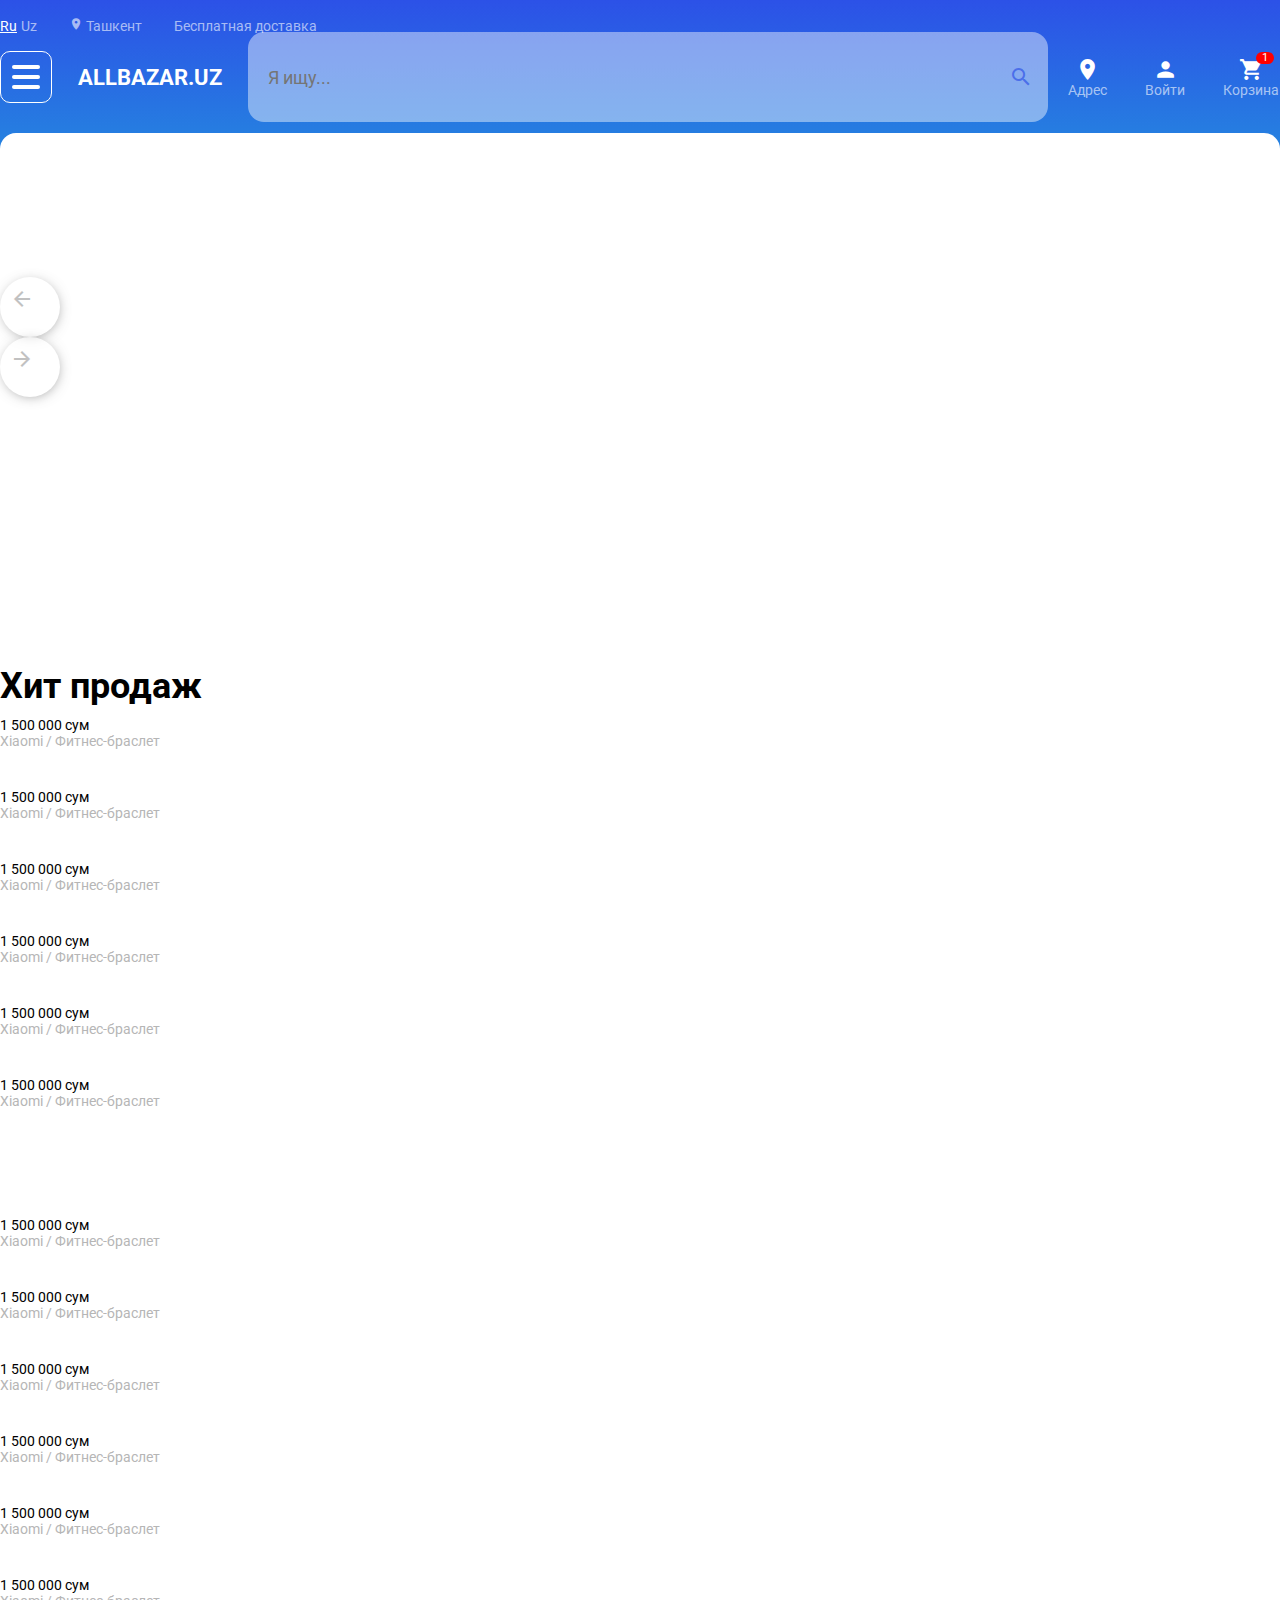
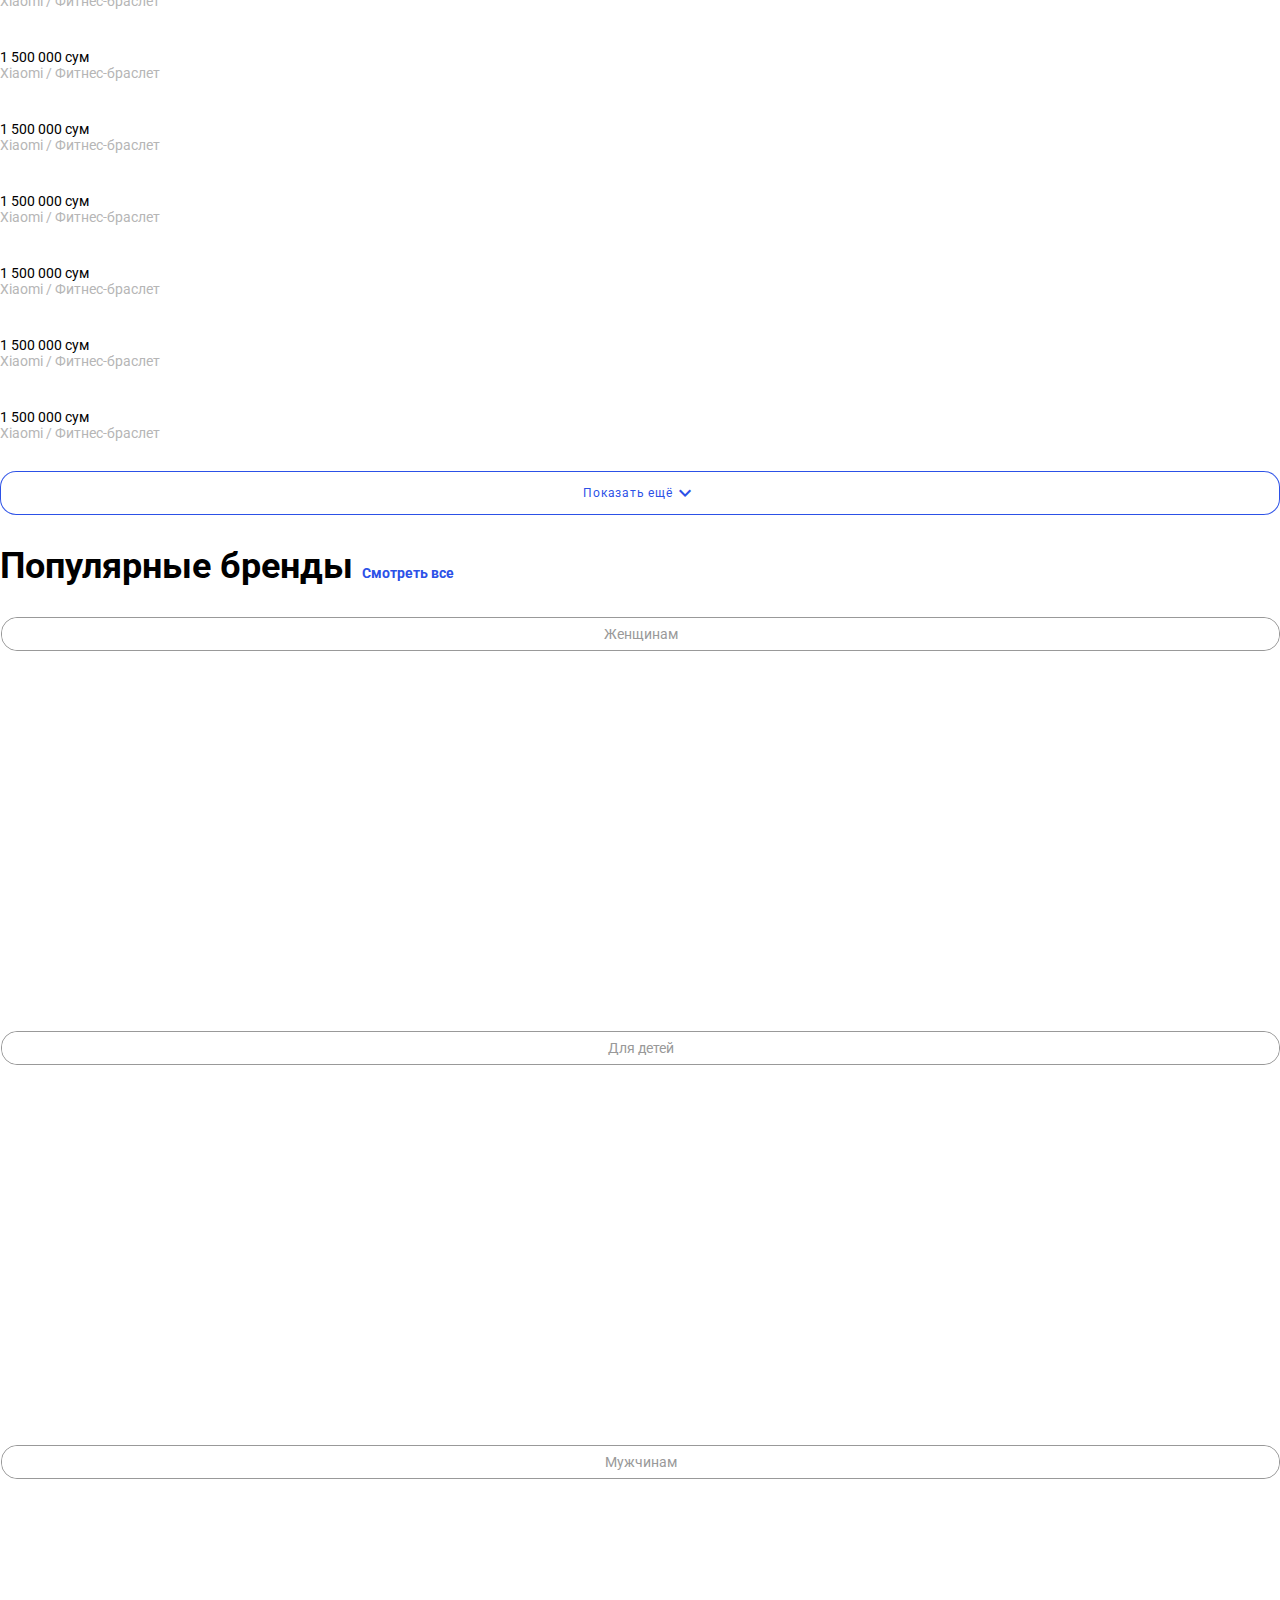
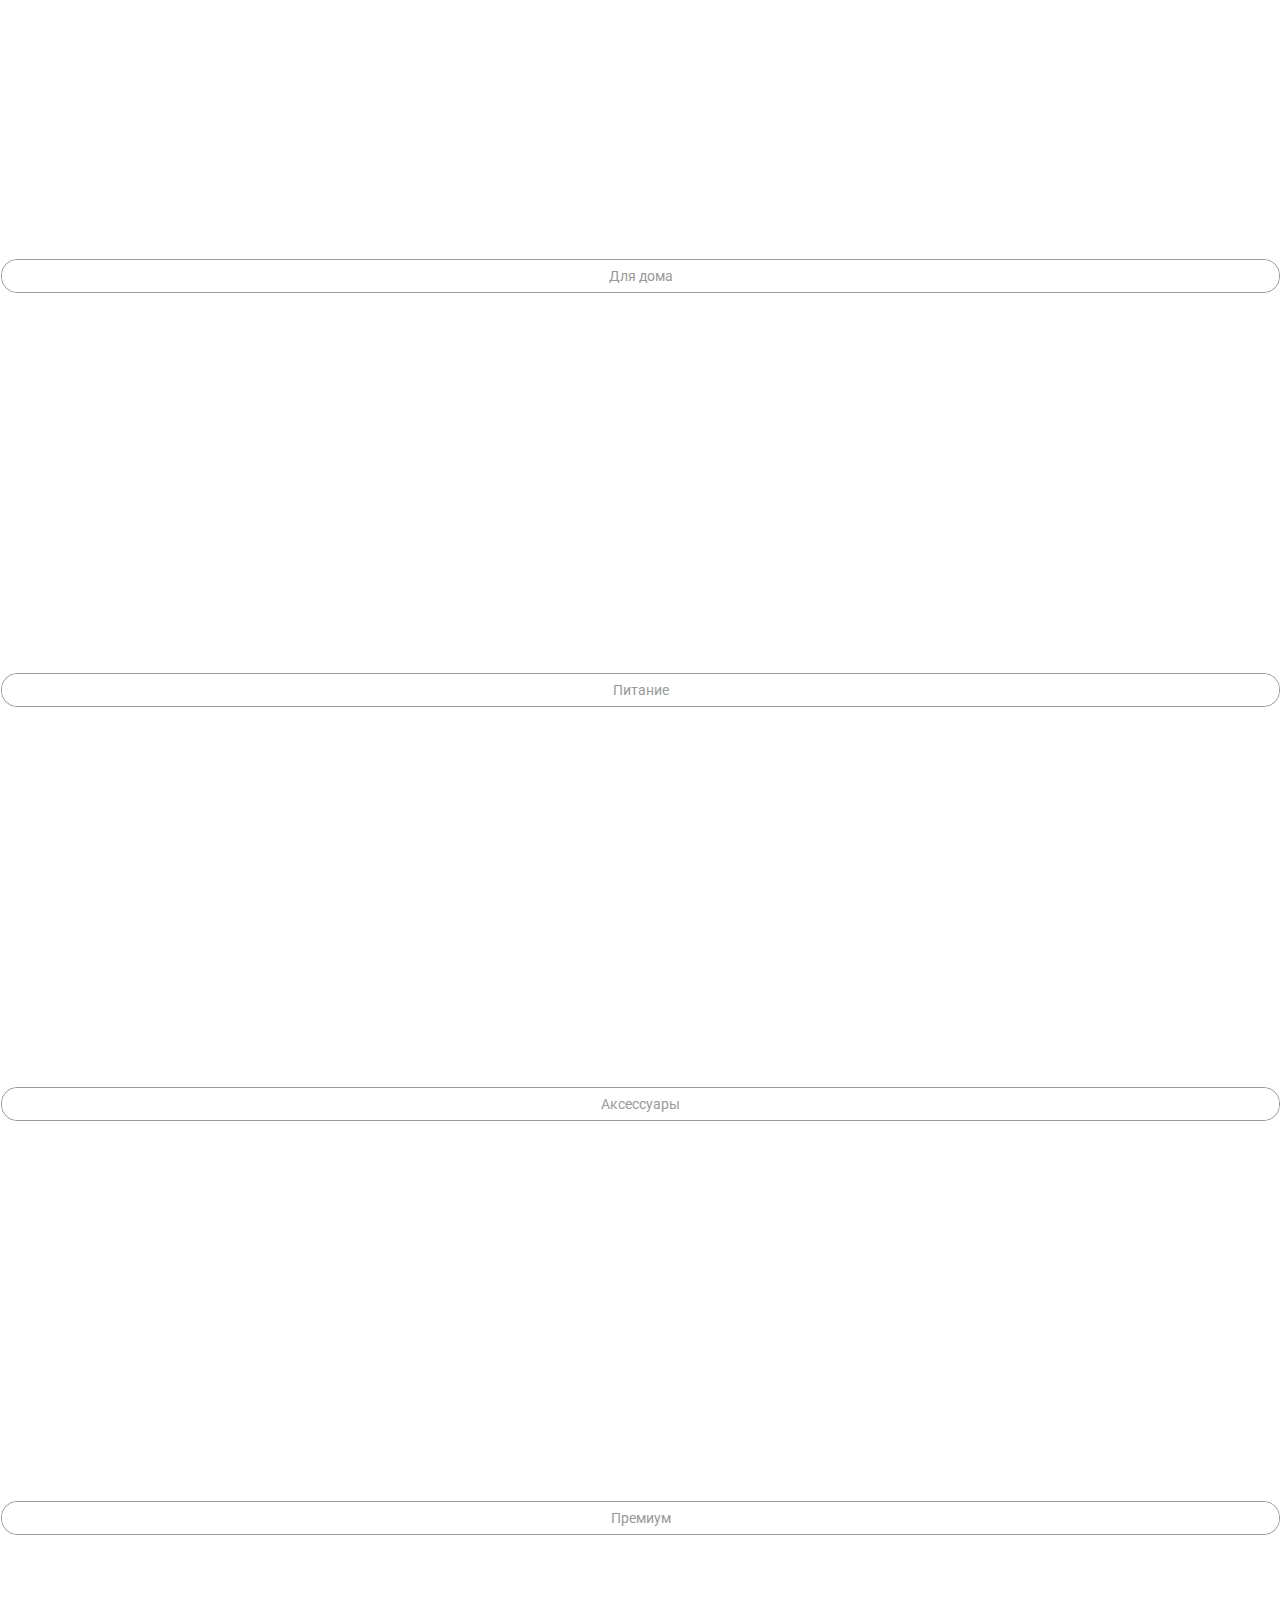
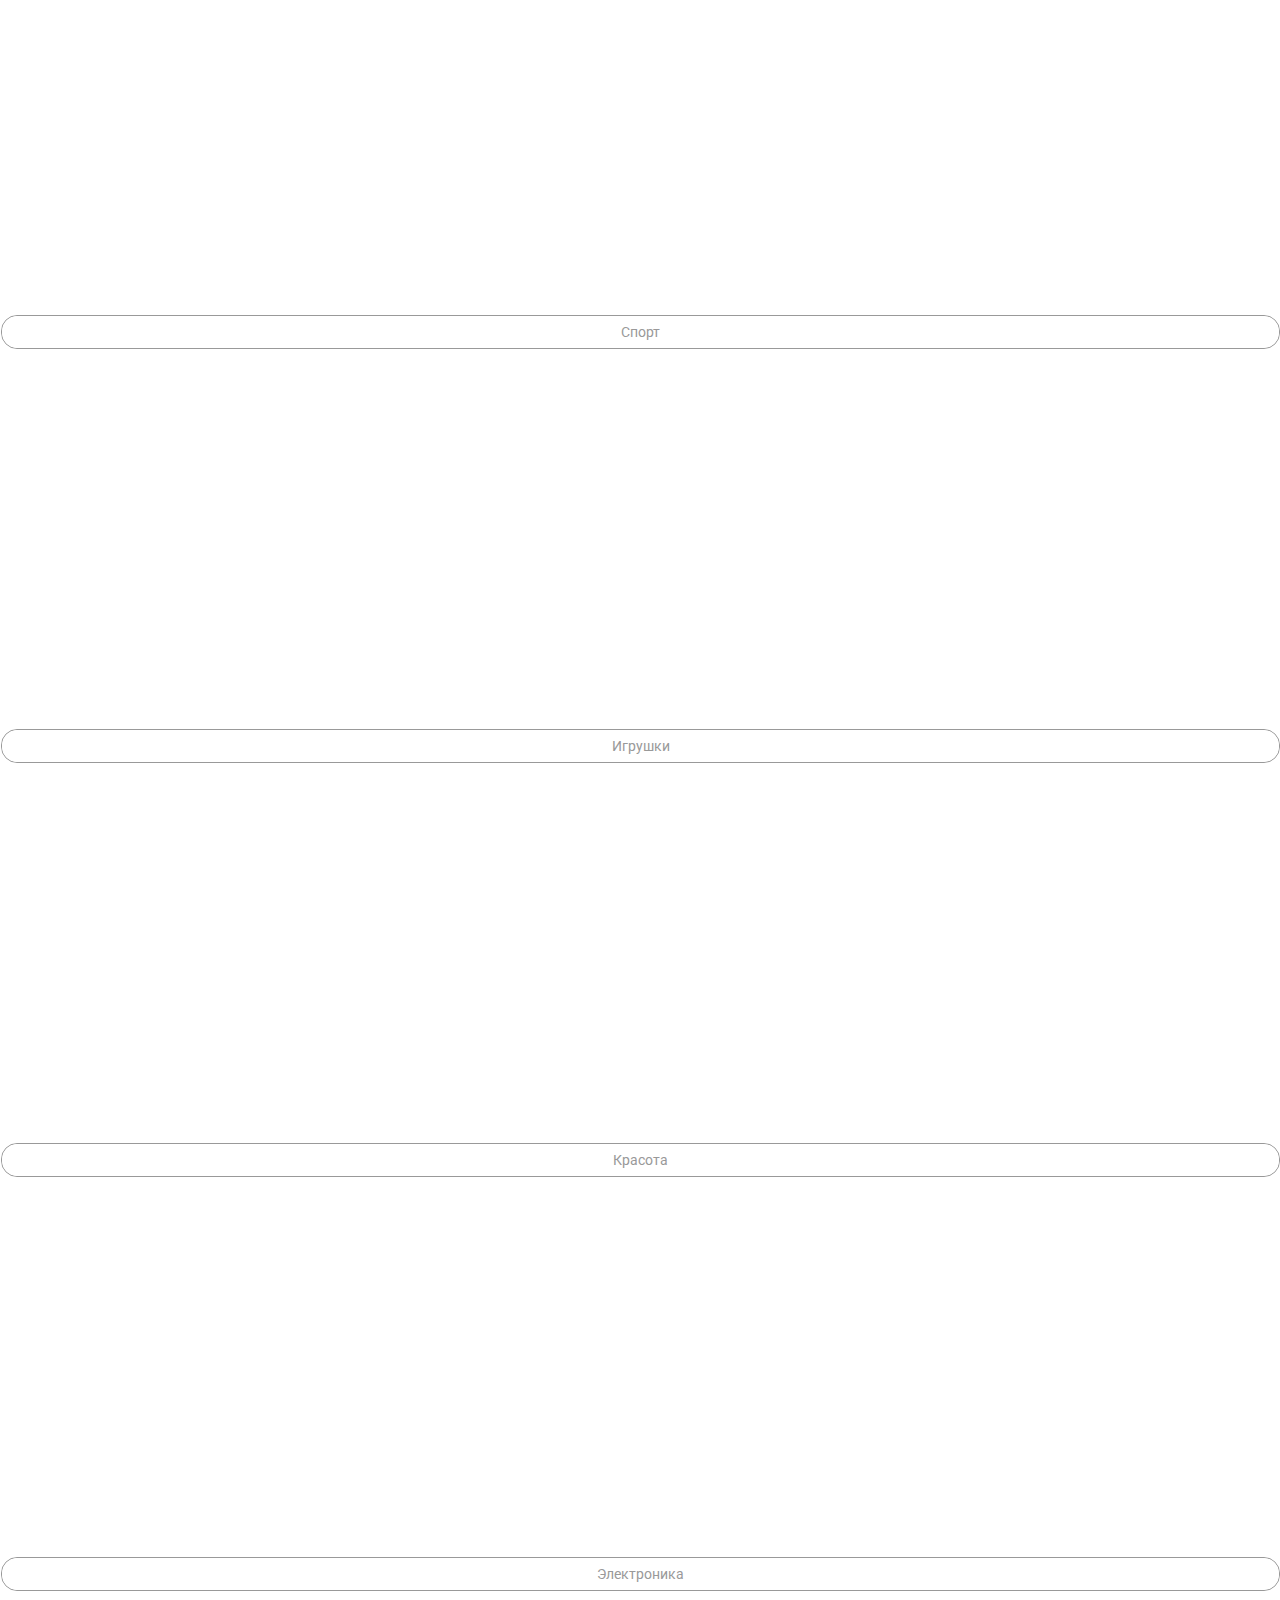
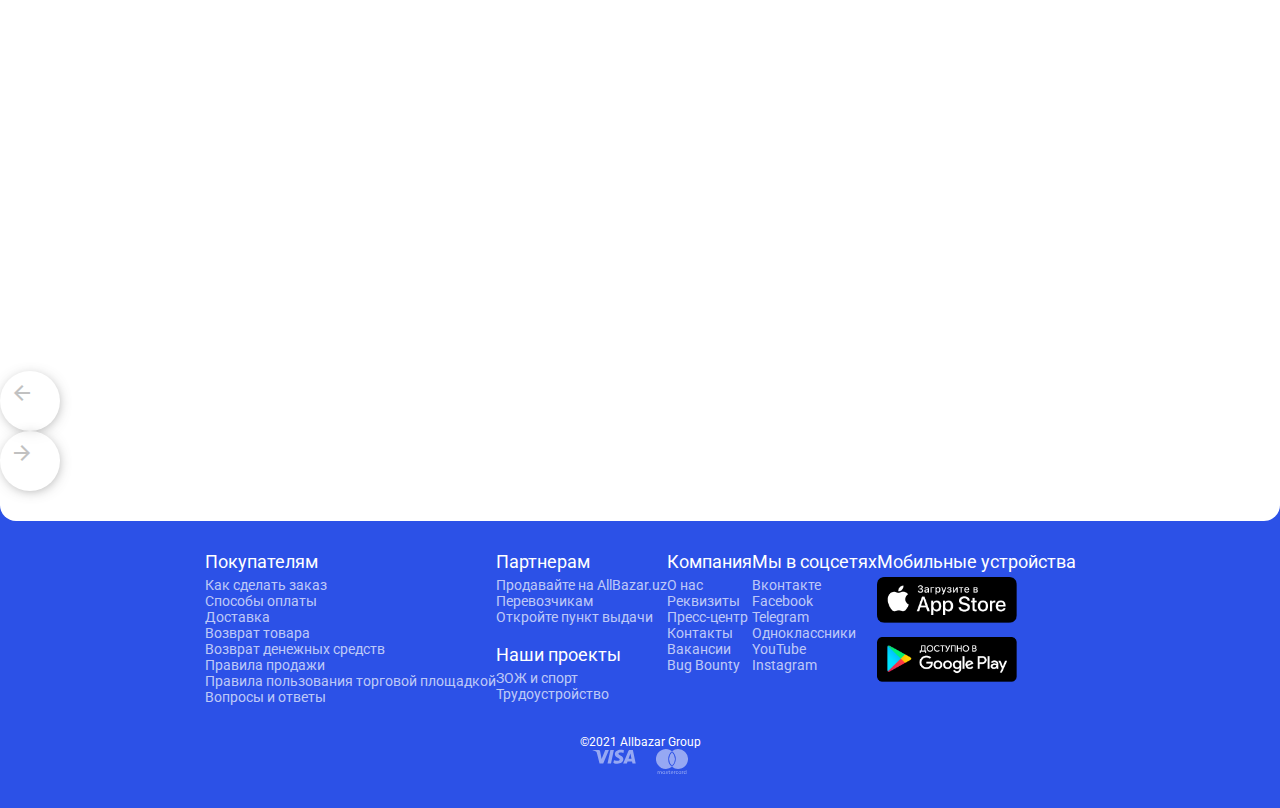
==== commit f4cd73ef: "new1" ====
--- a/index.html
+++ b/index.html
@@ -916,8 +916,8 @@
     <!--brands-->
     <section class="container-fluid brands--section">
         <div class="brands--title-block">
-            <span class="font--36">Популярные бренды</span>
-            <a href="#" class="font--16-pink">Смотреть все</a>
+            <span class="font--36">Популярные бренды <a href="#" class="font--16-pink">Смотреть все</a></span>
+
         </div>
         <div class="swiper brands--swiper">
             <div class="swiper-wrapper">
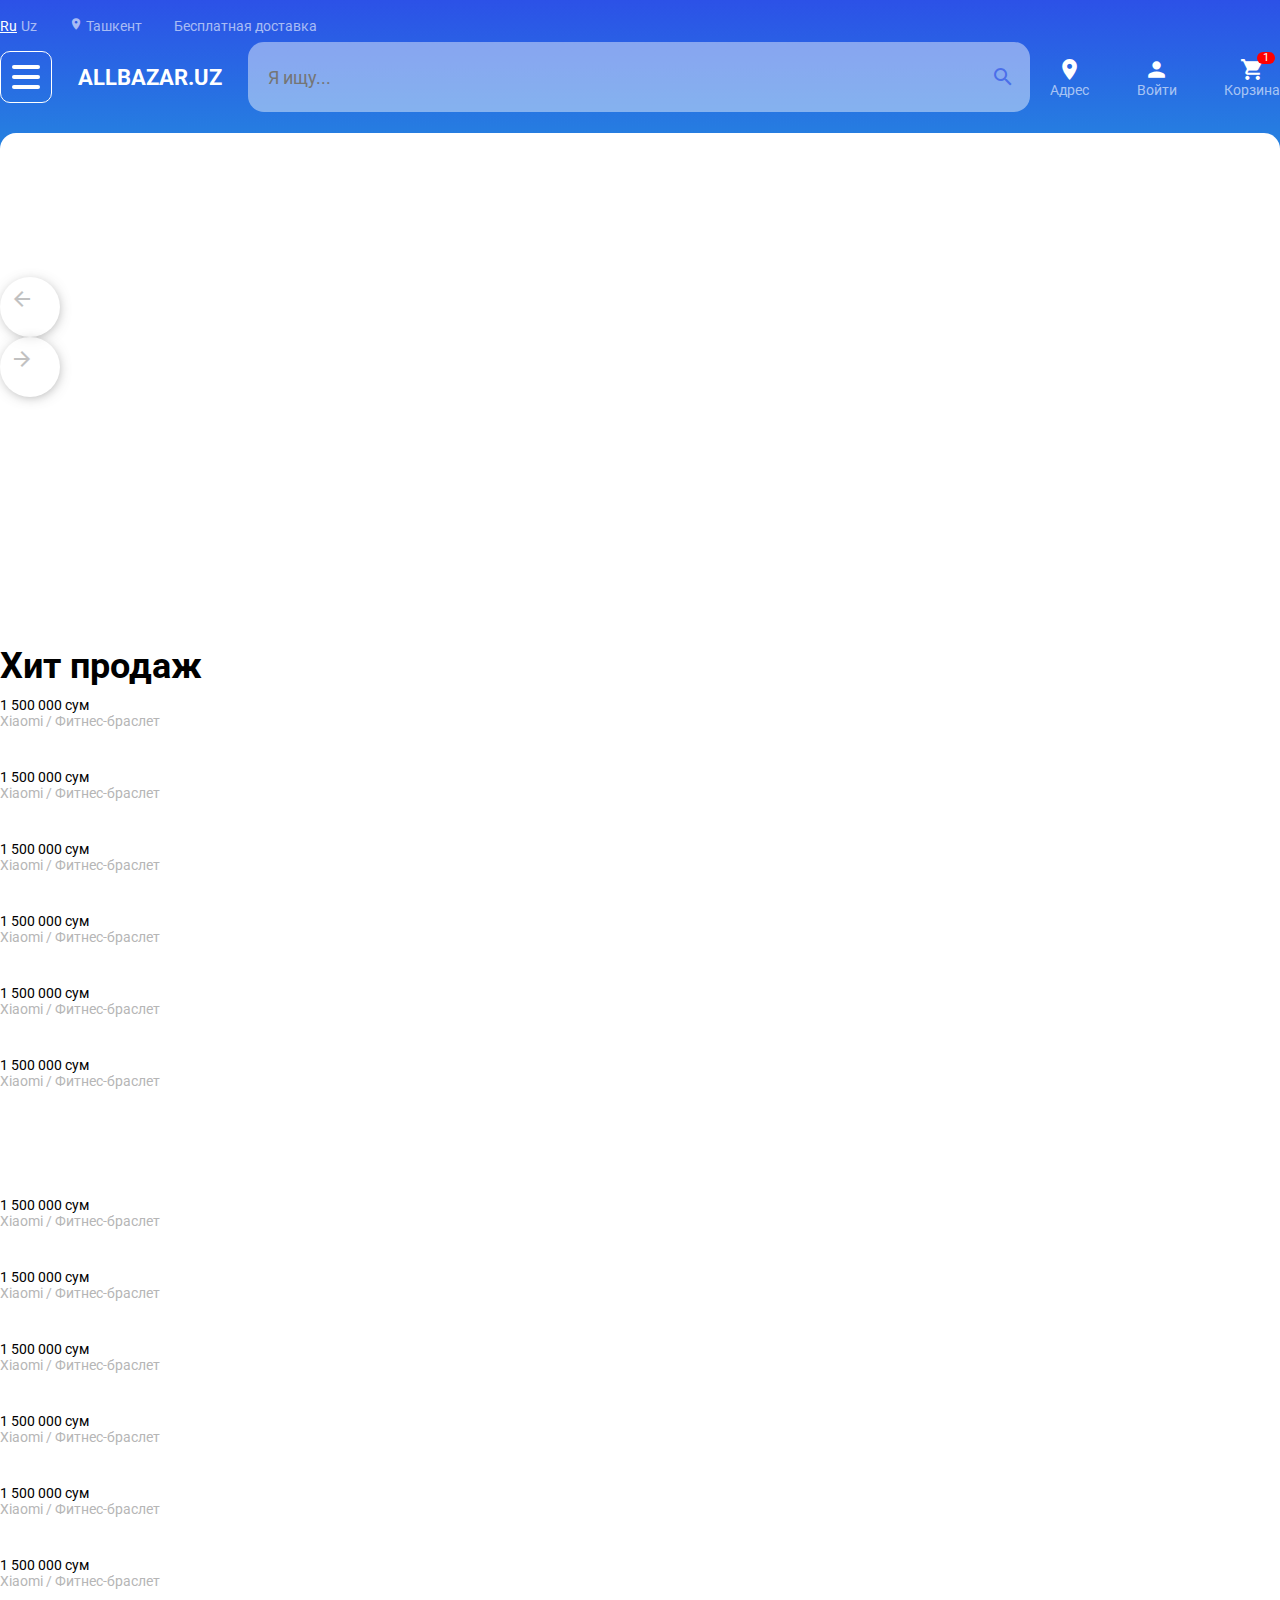
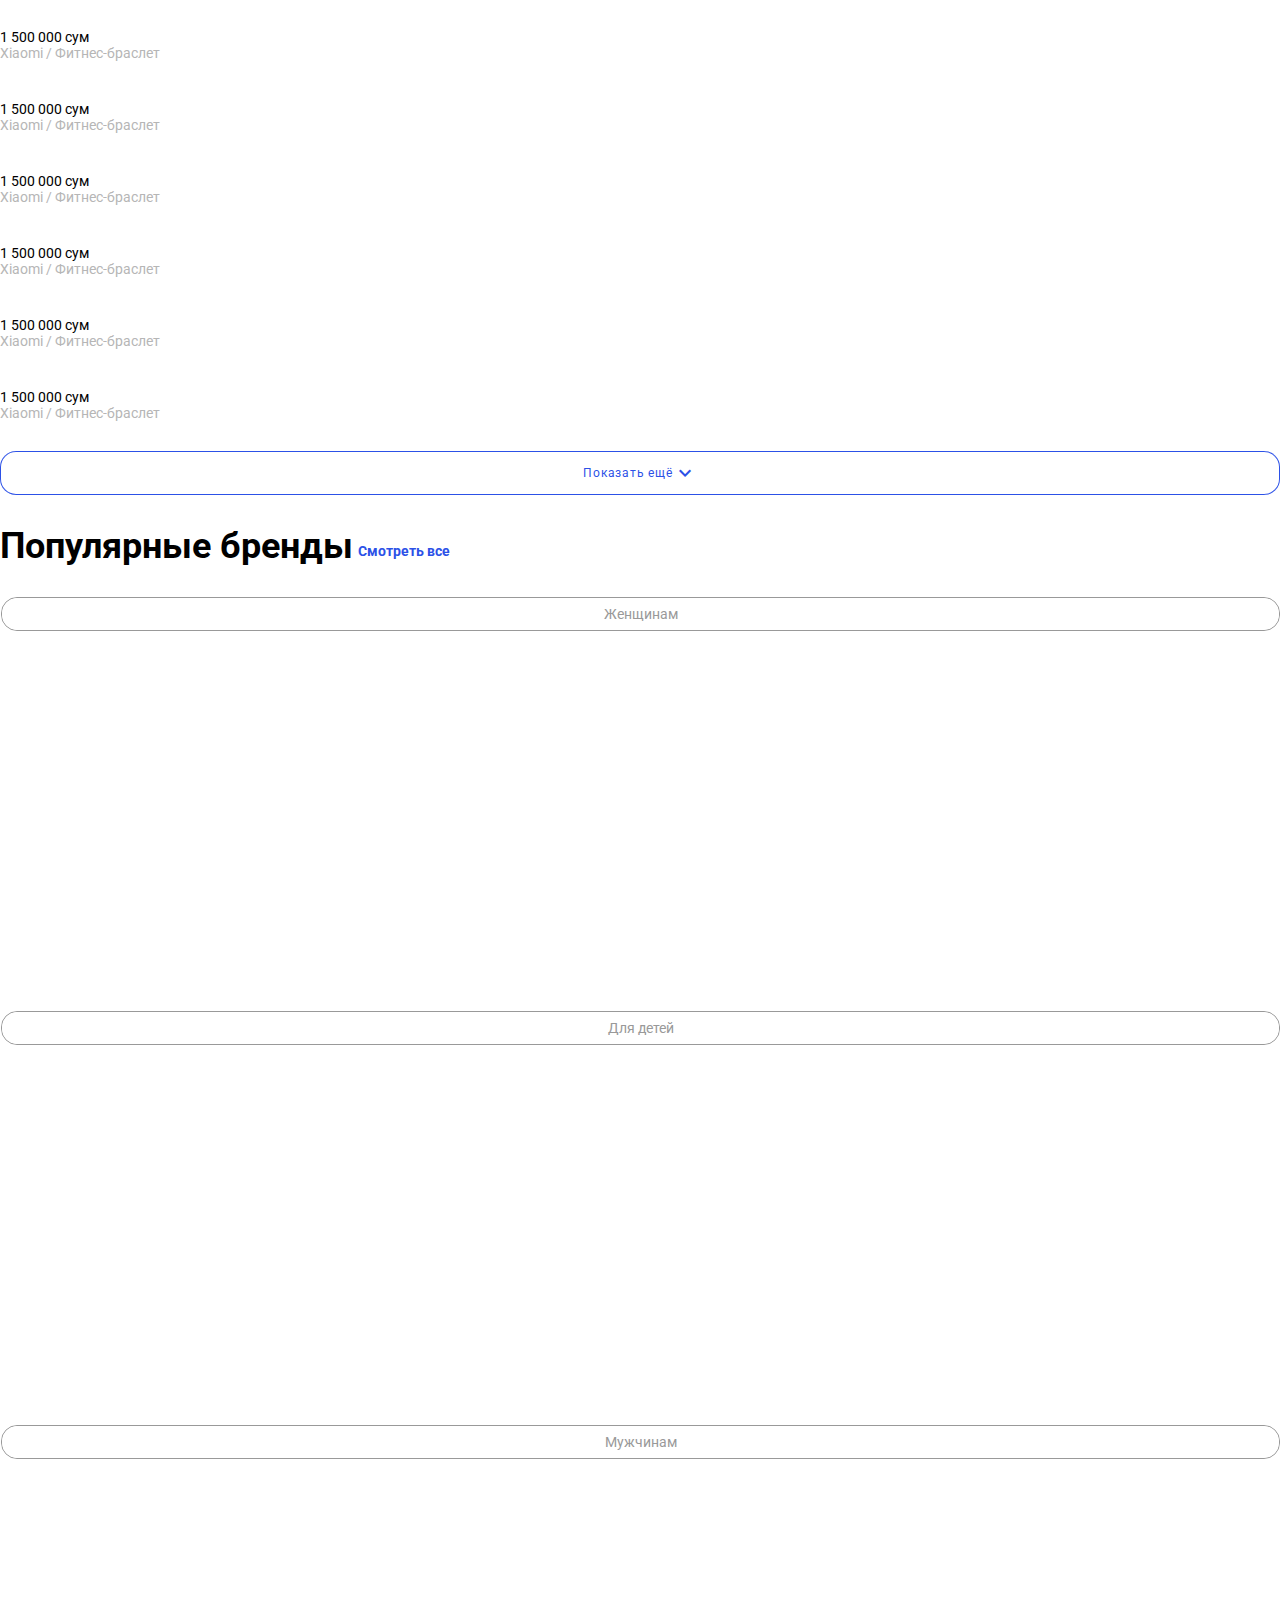
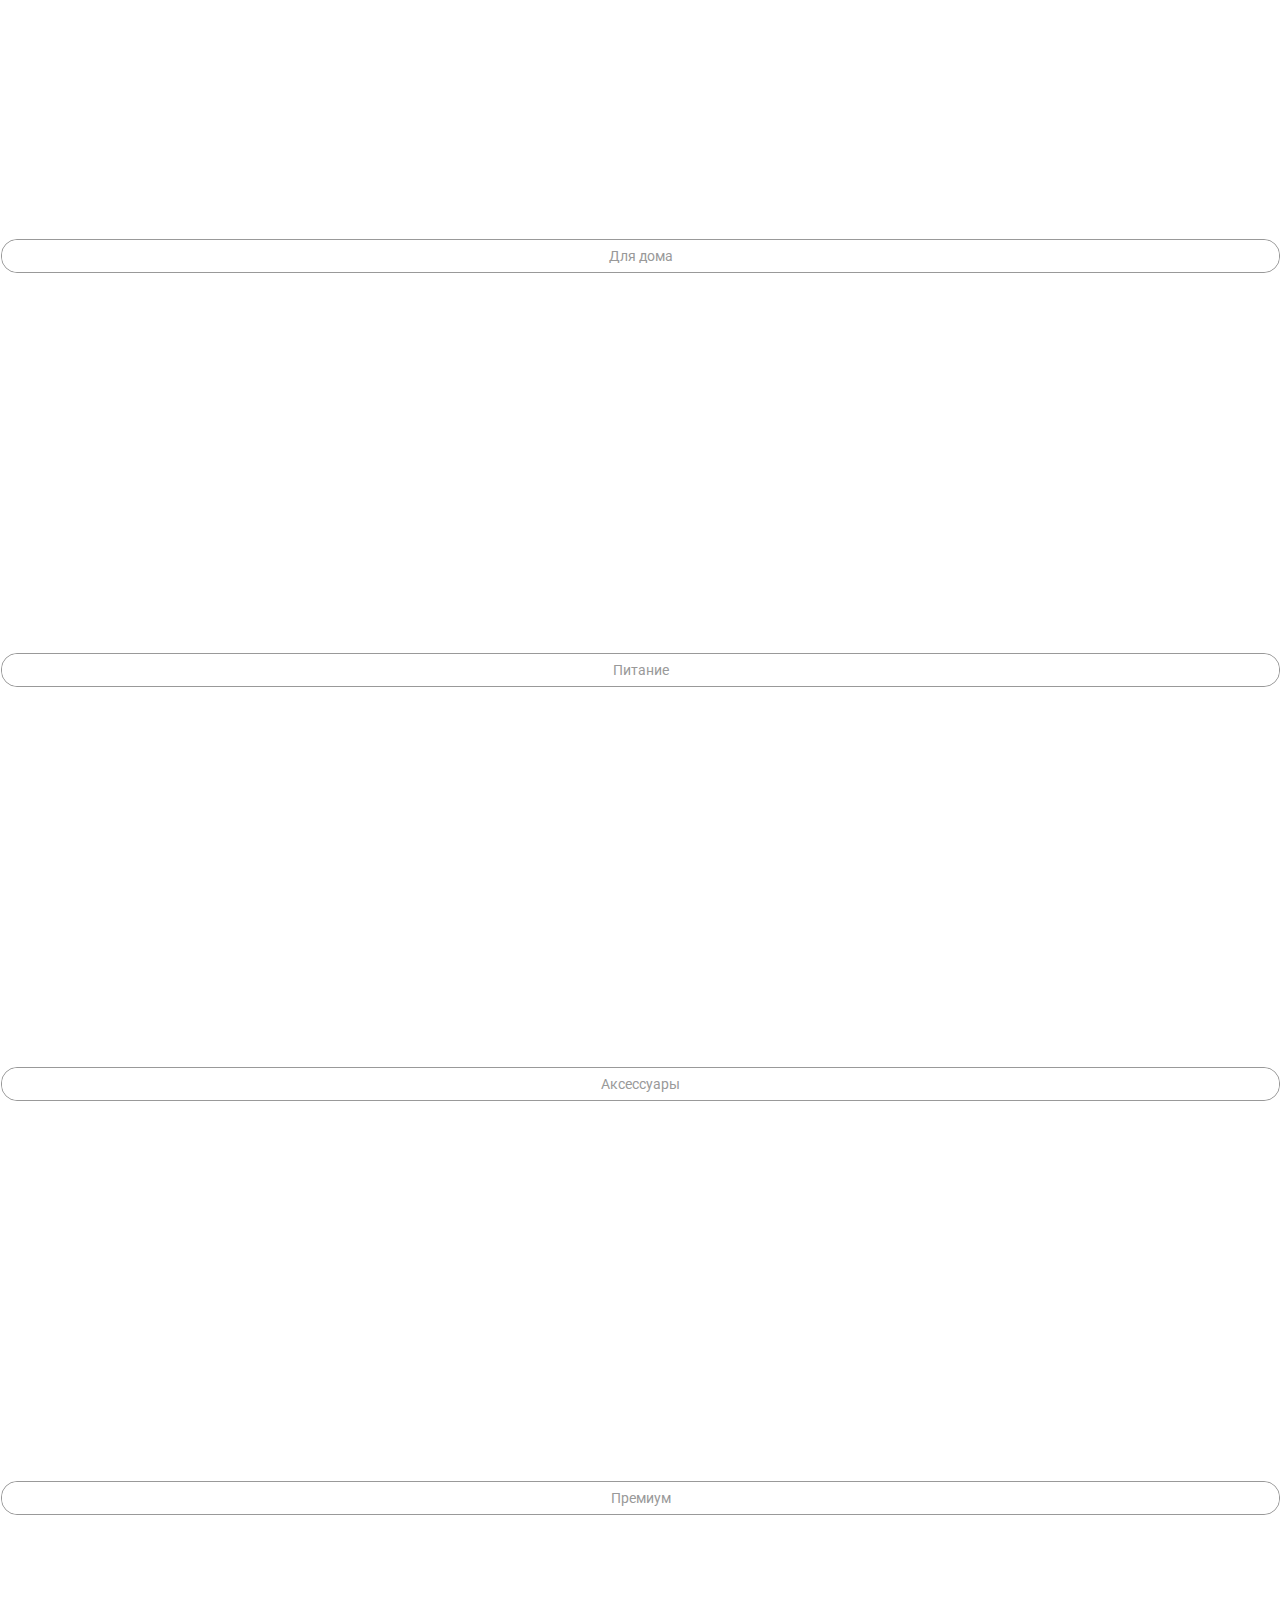
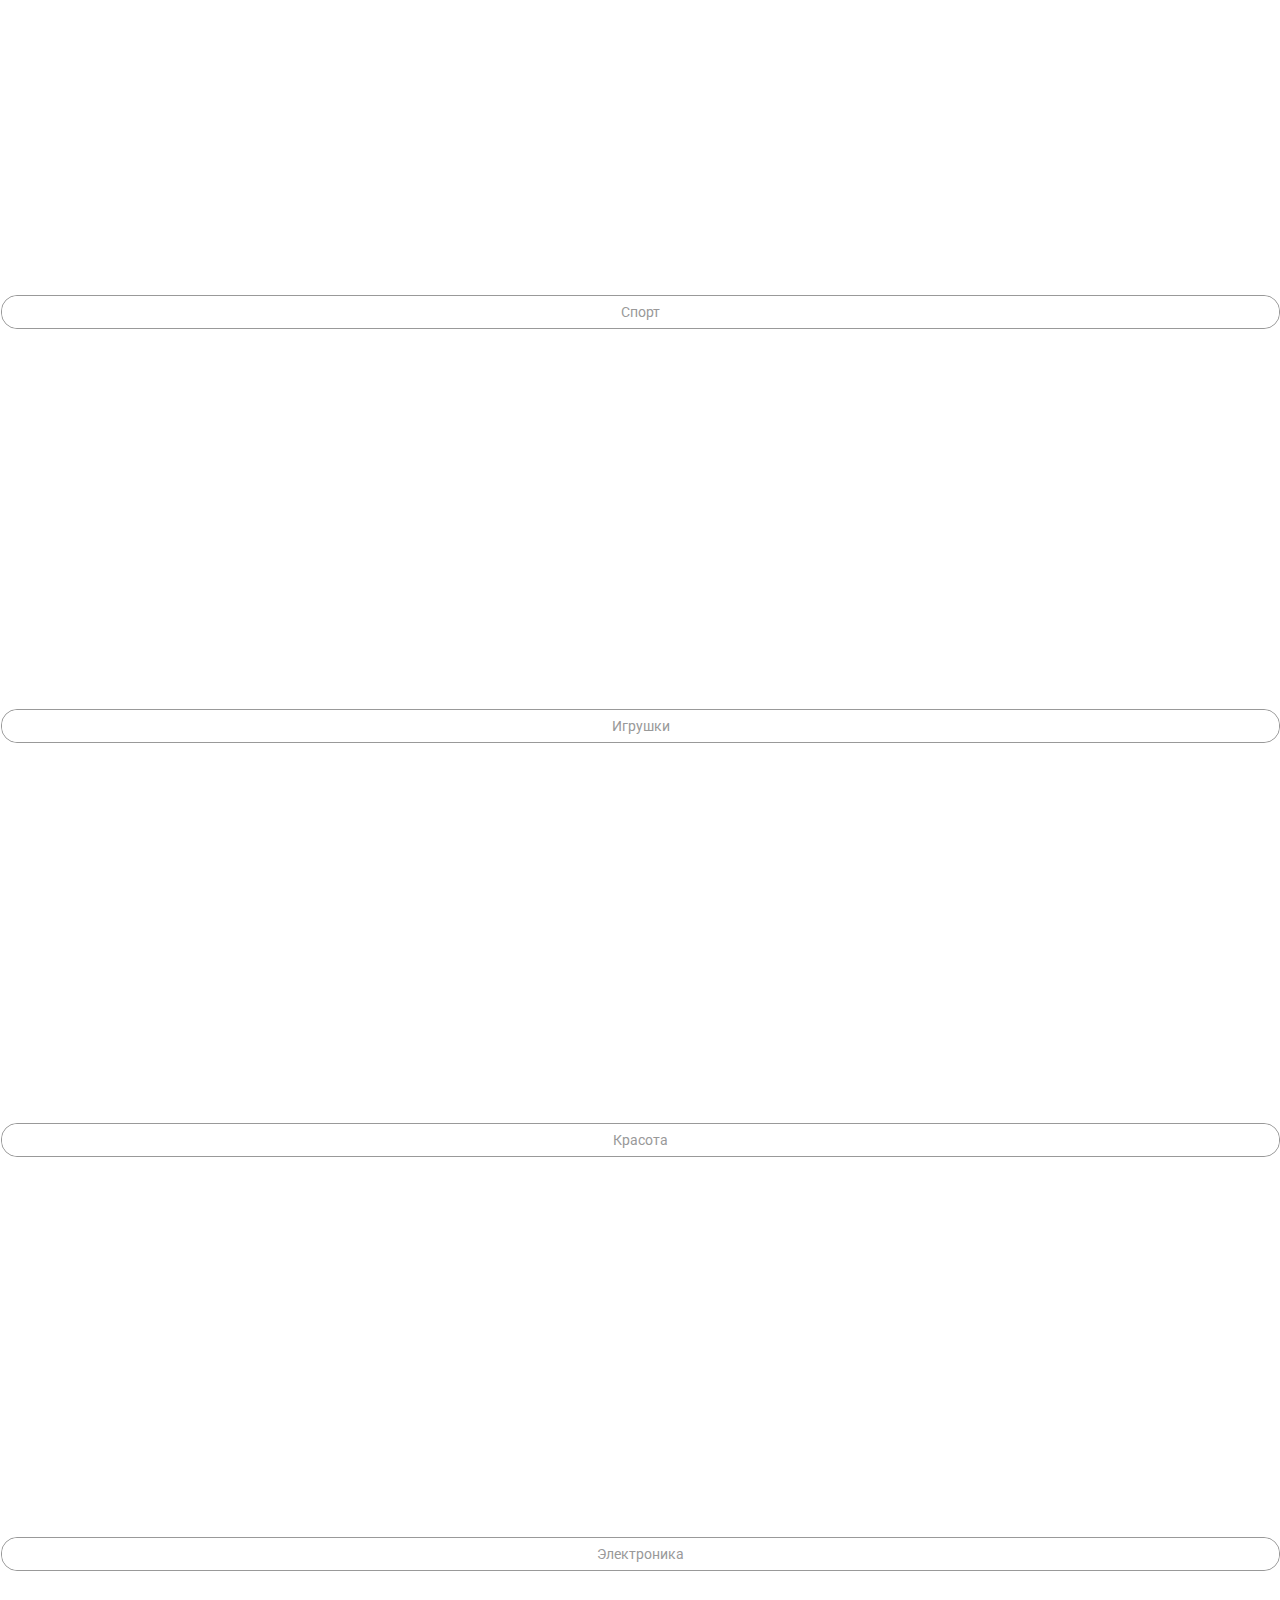
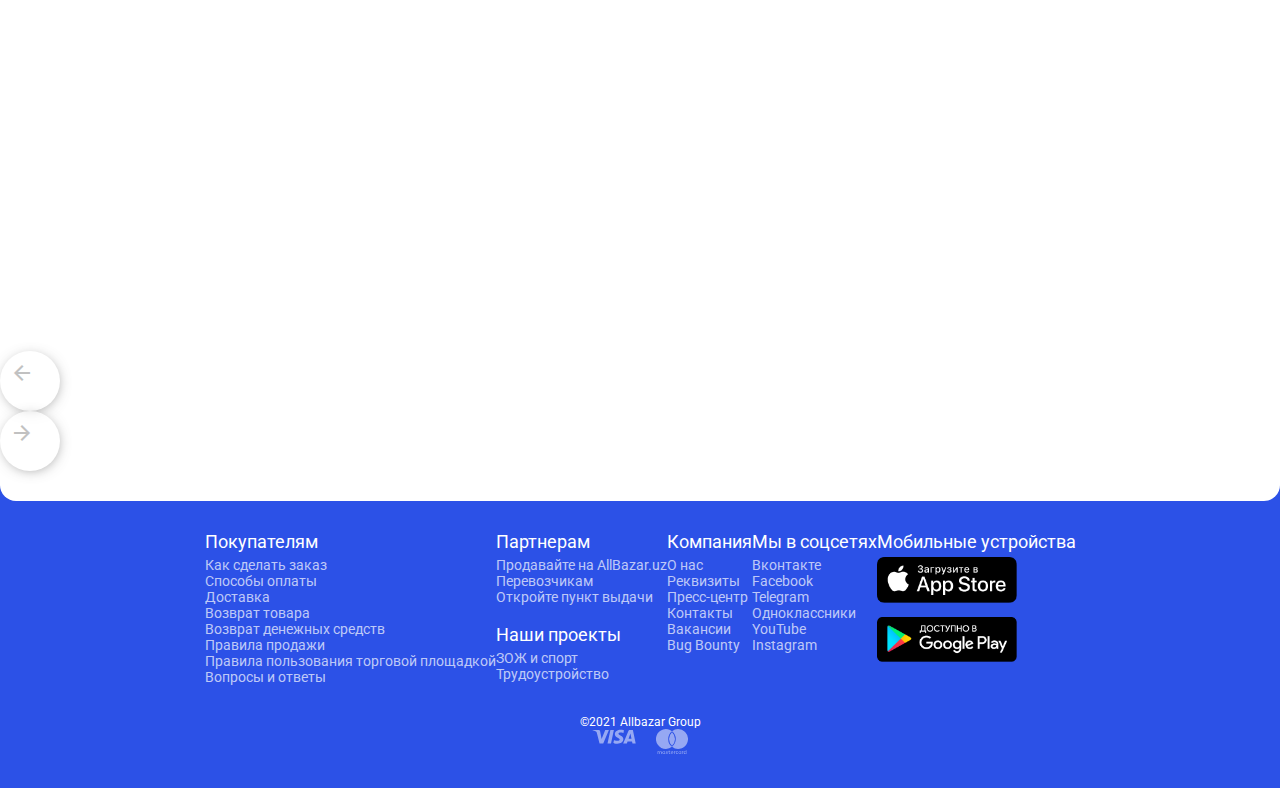
==== commit 1fcacd0c: "s" ====
--- a/index.html
+++ b/index.html
@@ -3,6 +3,7 @@
 <head>
     <meta charset="UTF-8">
     <title>Allbazar</title>
+    <meta name="viewport" content="width=device-width; initial-scale=1">
     <!--  styles  -->
     <link rel="stylesheet" href="https://unpkg.com/swiper@7/swiper-bundle.min.css"/>
     <link href="https://fonts.googleapis.com/icon?family=Material+Icons" rel="stylesheet">
@@ -1406,4 +1407,4 @@
 <script src="js/slide.js" defer></script>
 <script src="js/menu.js" defer></script>
 </body>
-</html>+</html>
--- a/css/main.css
+++ b/css/main.css
@@ -80,6 +80,7 @@
 }
 .font--14-grey-sale {
     font-size: 14px;
+    white-space: nowrap;
     color: #b6b6b6;
     text-decoration: line-through;
 }
--- a/css/menu.css
+++ b/css/menu.css
@@ -219,6 +219,8 @@
 body li.mobile-menu--child-inner-item a:not(.back)  {
     color: #525252 !important;
     display: -webkit-box;
+    font-size: 15px;
+    font-weight: bold;
     -webkit-line-clamp: 1;
     -webkit-box-orient: vertical;
     overflow: hidden;
@@ -227,10 +229,11 @@
 .mobile-menu--link-block {
     cursor: pointer;
     padding-right: 5px !important;
-    padding: 15px 20px;
+    padding: 10px 20px;
     display: flex;
     justify-content: space-between;
     align-items: center;
+    border-bottom: 1px solid #f0f0f0;
 }
 
 .mobile-menu--link-block.mobile-menu--back-btn {
--- a/css/header.css
+++ b/css/header.css
@@ -62,7 +62,7 @@
 }
 
 .logo--img-block {
-    height: 50px;
+    height: 30px;
     min-width: 156px;
     margin-right: 20px;
     display: -webkit-box;
@@ -111,7 +111,7 @@
 
 .search--block.font--18-grey {
     width: 66%;
-    height: 50px;
+    height: 30px;
     display: -webkit-box;
     display: -ms-flexbox;
     display: flex;
@@ -180,10 +180,13 @@
 
 .header--link-items-block {
     margin-left: auto;
-    min-width: 212px;
+    min-width: 230px;
     -webkit-box-ordinal-group: 2;
     -ms-flex-order: 1;
     order: 1;
+    display: flex;
+    align-items: center;
+    justify-content: space-between;
 }
 
 .header-main {
@@ -233,6 +236,7 @@
     .header--link-items-block {
         min-width: auto;
         margin-left: 0;
+        height: 30px;
     }
 
     html body .header--link-items-block > .header--link-item {
@@ -248,7 +252,9 @@
         border: 0;
         min-width: auto;
     }
-
+    .menu--burger-btn {
+        height: 30px;
+    }
     .menu--burger-block::after {
         width: 70%;
     }
@@ -268,4 +274,7 @@
     header.header-main {
         margin-bottom: 20px;
     }
+    .menu--burger-block {
+        height: 3px;
+    }
 }--- a/css/content.css
+++ b/css/content.css
@@ -320,7 +320,7 @@
 }
 
 section.container-fluid.sale--block-section {
-    margin-bottom: 30px;
+    margin-bottom: 10px;
 }
 
 /*brands*/
@@ -411,6 +411,8 @@
 
 .brands--title-block span {
     margin-right: 10px;
+    display: flex;
+    align-items: flex-end;
 }
 
 .brands--section {
@@ -468,7 +470,6 @@
 
 .swiper.gallery-top.swiper-initialized.swiper-horizontal.swiper-pointer-events {
     border-radius: 1rem;
-    border: 1px solid #2c51e7;
 }
 
 .swiper.gallery-thumbs img {
@@ -549,7 +550,7 @@
 
     .detail-content--slide-block {
         height: 500px;
-        margin-bottom: 30px;
+        margin-bottom: 10px;
         grid-template-columns: 12fr;
         grid-gap: 0;
     }
@@ -845,4 +846,14 @@
 
 label.w-time-item {
     color: #b6b6b6;
+}
+
+section.container-fluid.sale--block-section {
+    margin-bottom: 10px;
+}
+
+.brands--title-block a {
+    white-space: nowrap;
+    margin-bottom: 8px;
+    margin-left: 5px;
 }--- a/css/footer.css
+++ b/css/footer.css
@@ -100,7 +100,12 @@
 .mobile-navigation--section {
     display: none;
 }
-
+@media (max-width: 768px) {
+    .mobile-navigation--section.container-fluid
+    {
+        height: 52px;
+    }
+}
 @media (max-width: 991px) {
     .mobile-navigation--section {
         display: block;
@@ -268,4 +273,7 @@
     .menu{
         font-size: .8em;
     }
+}
+a.menu__item.active svg {
+    stroke: white;
 }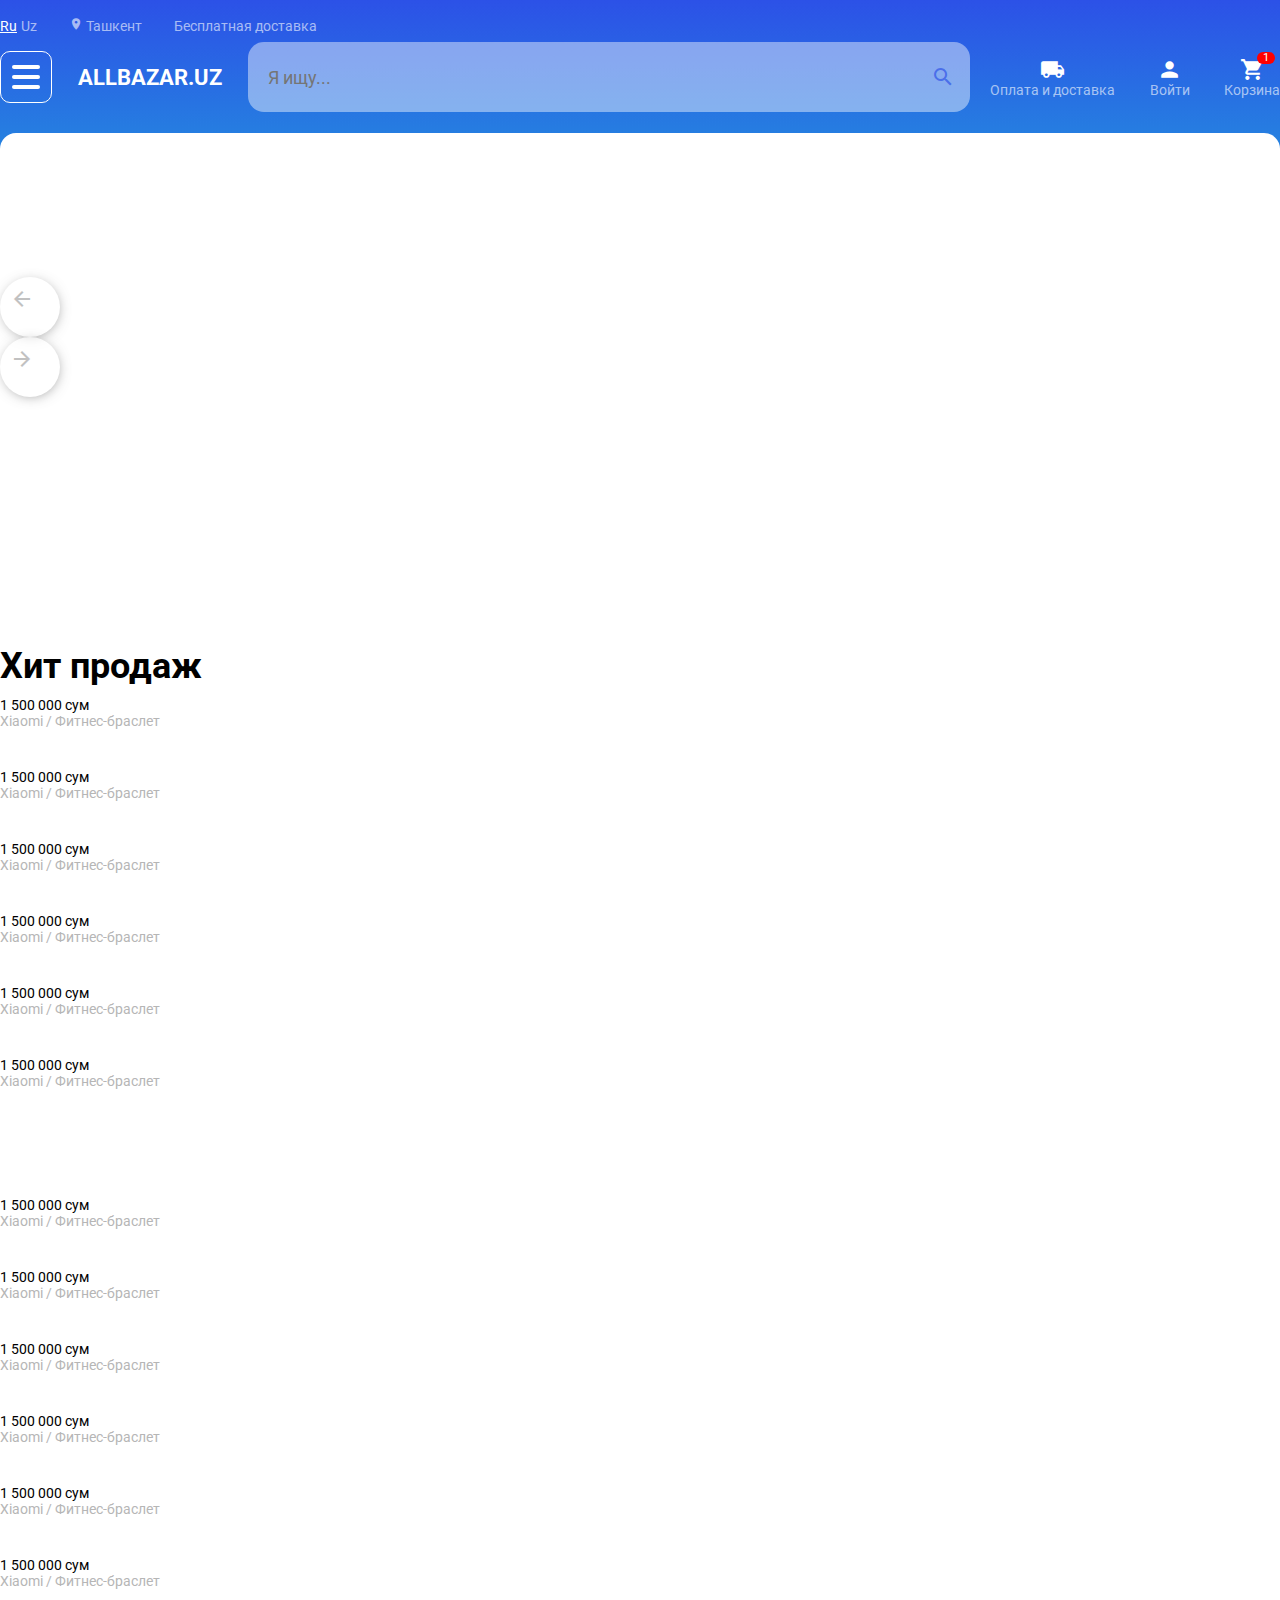
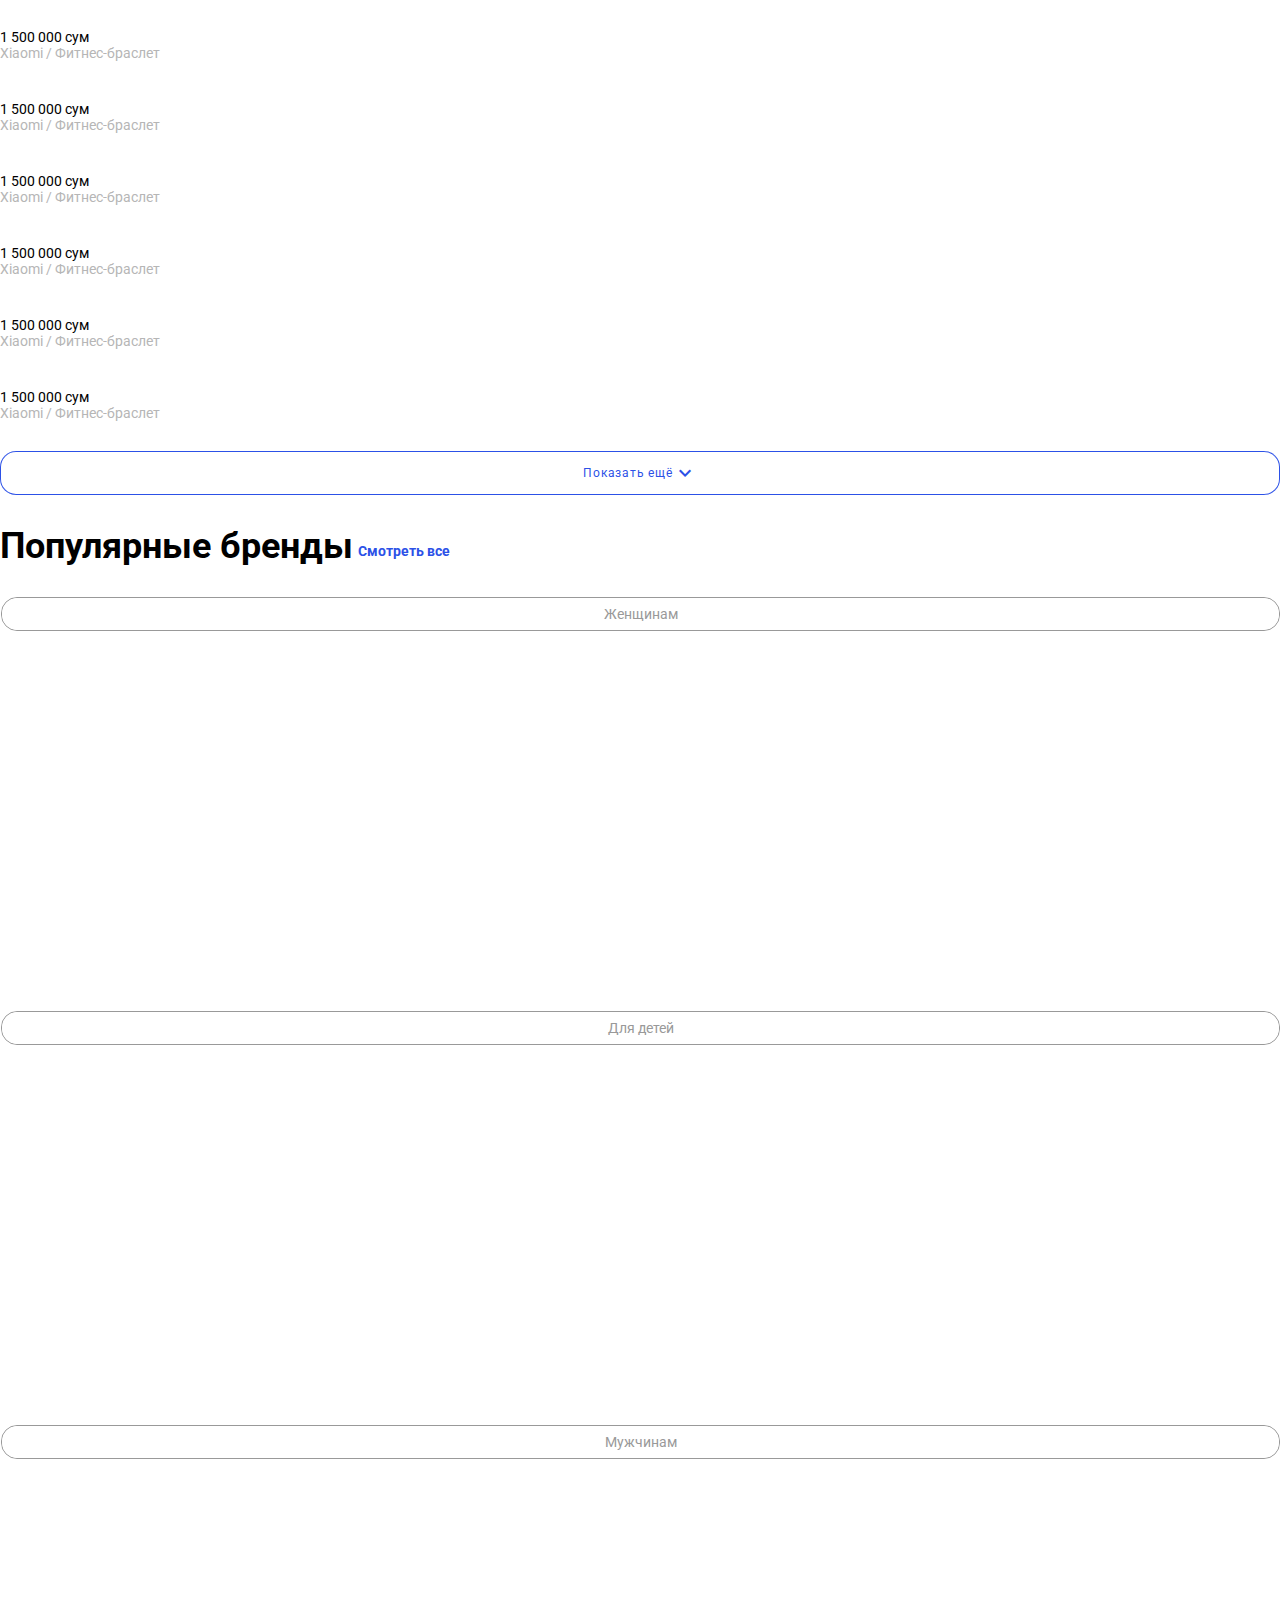
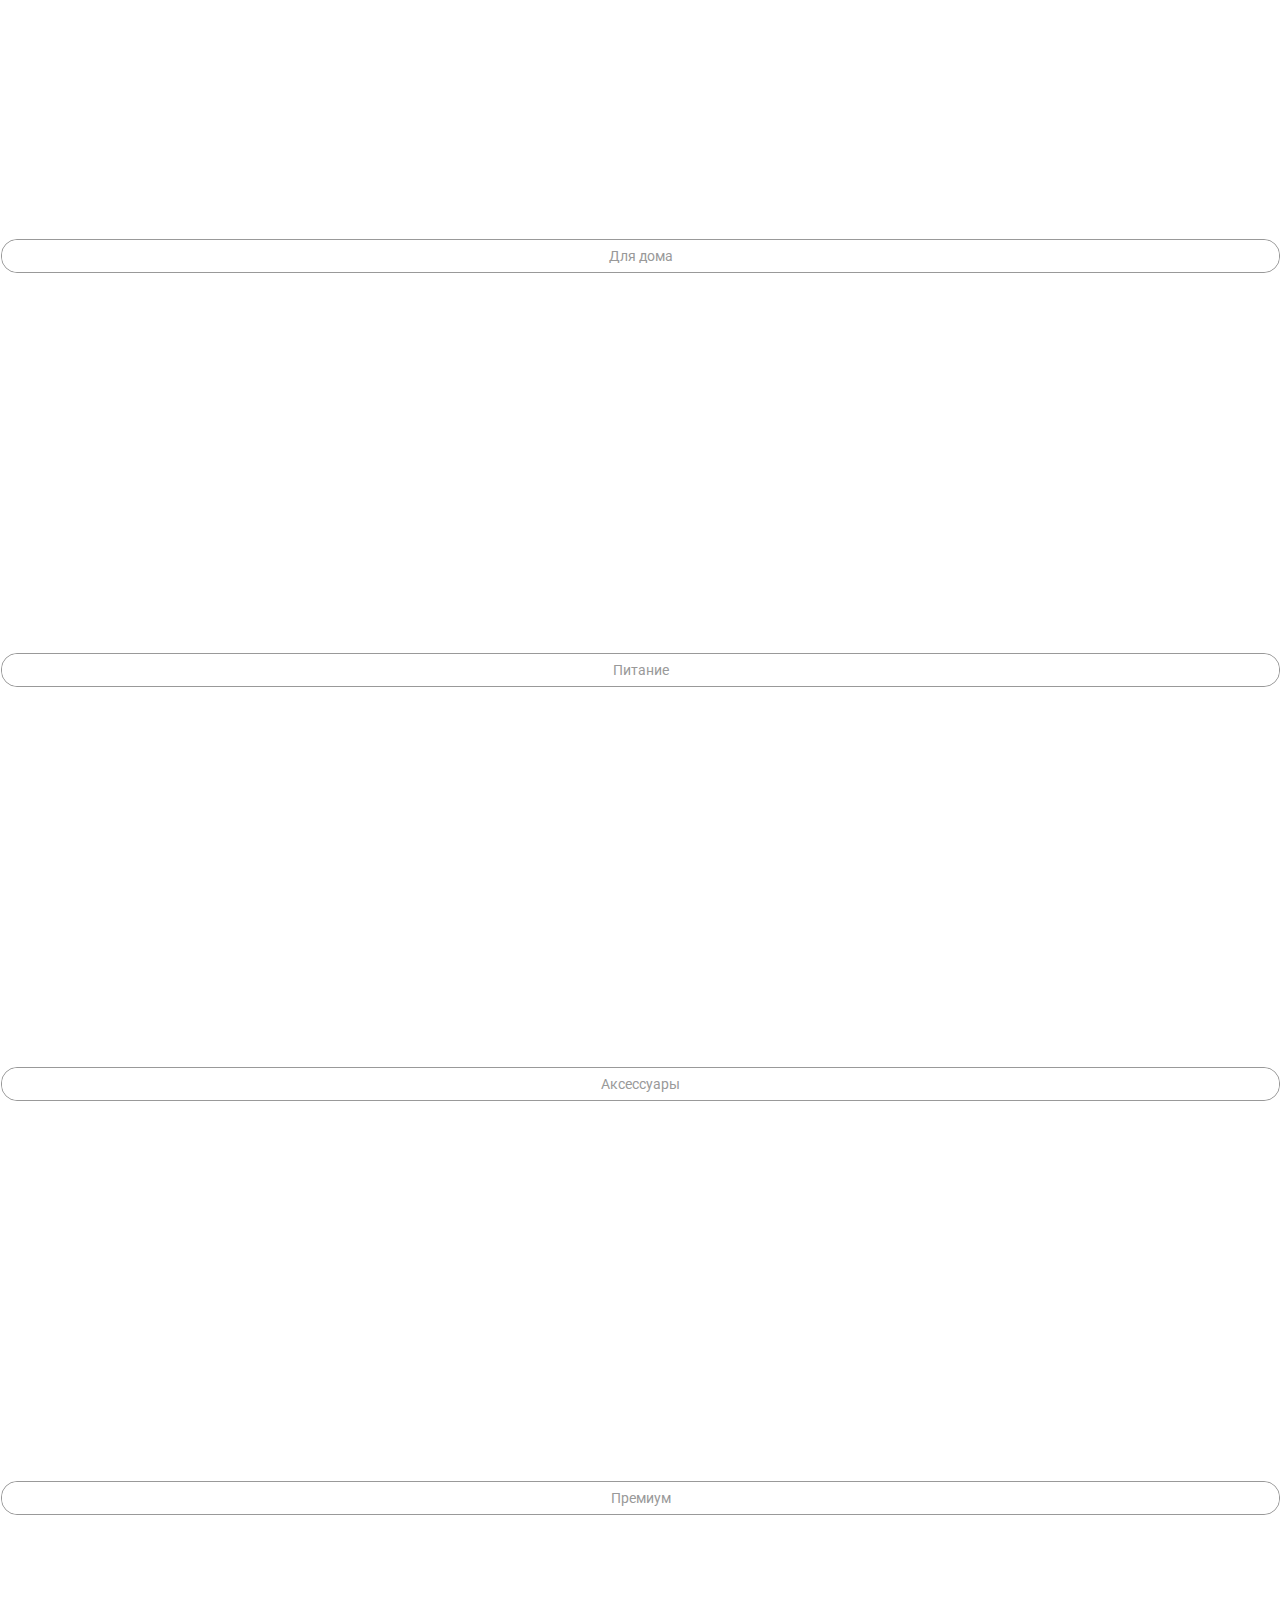
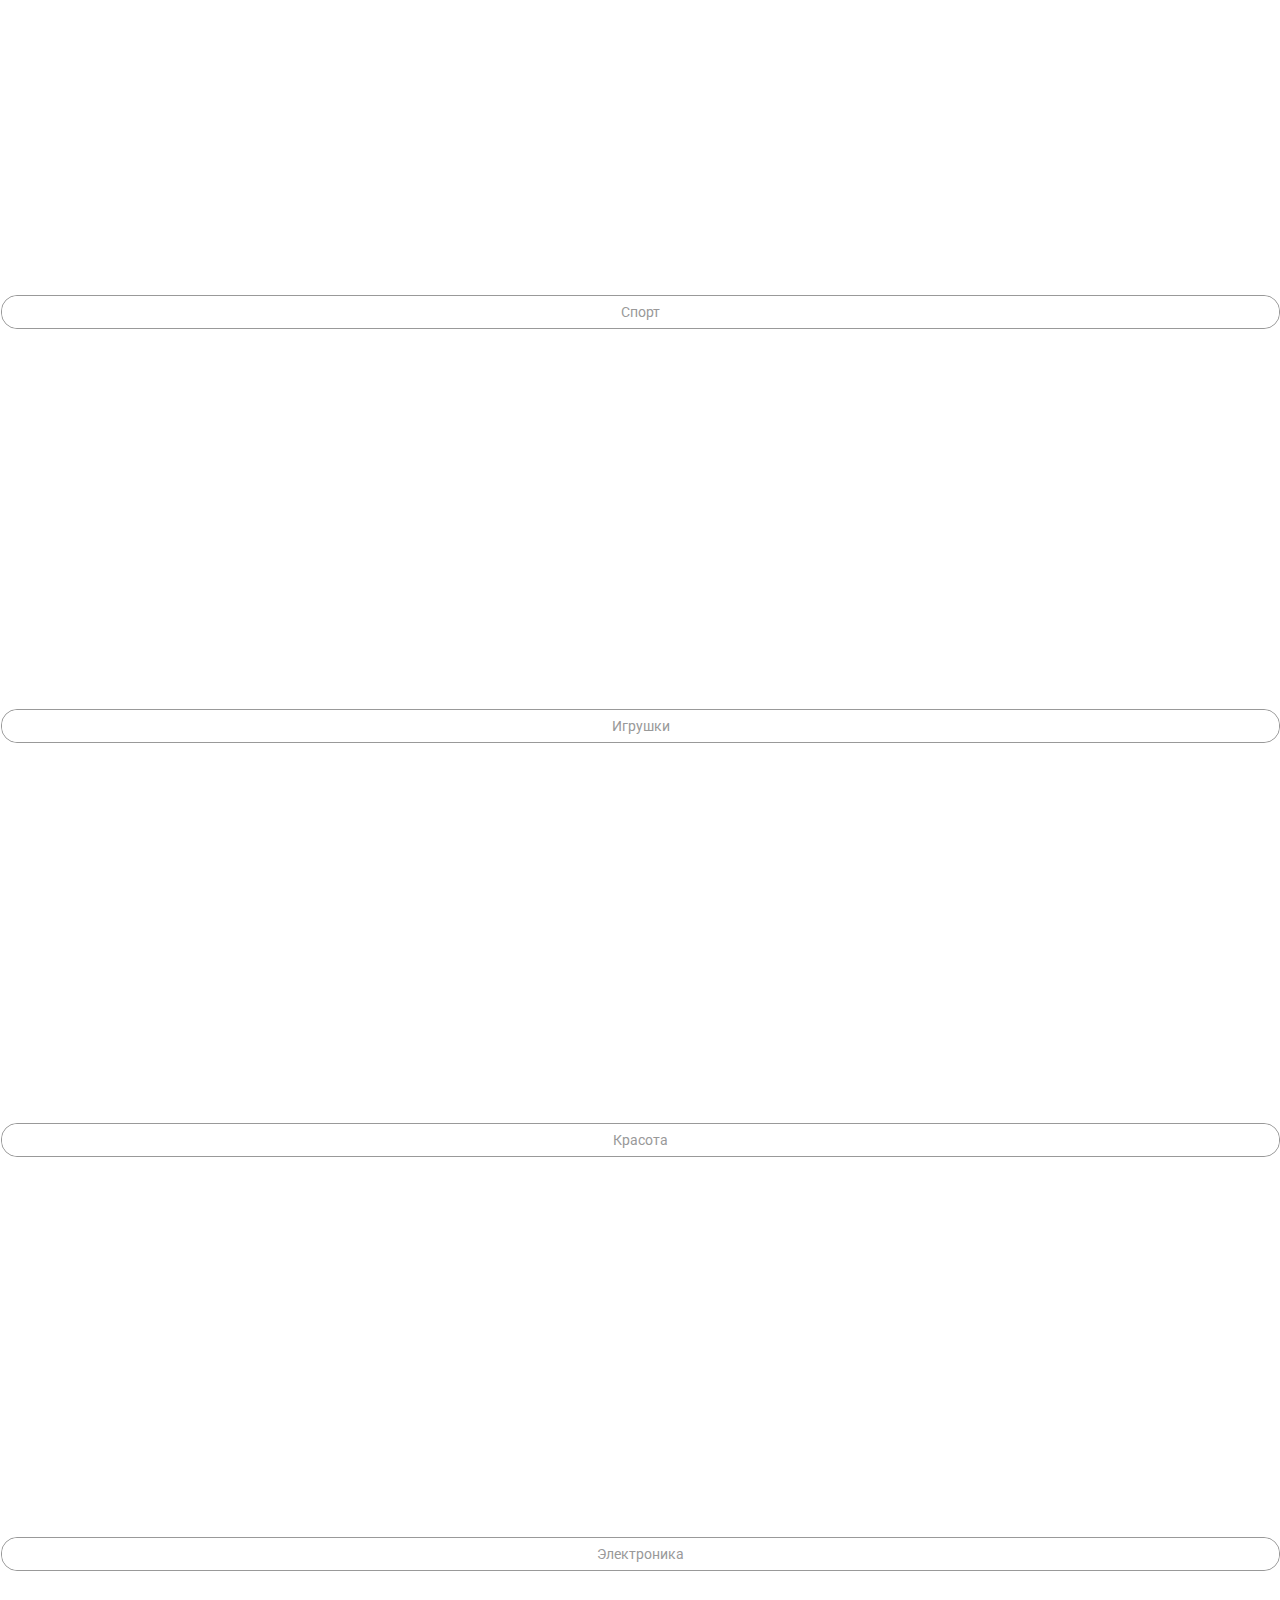
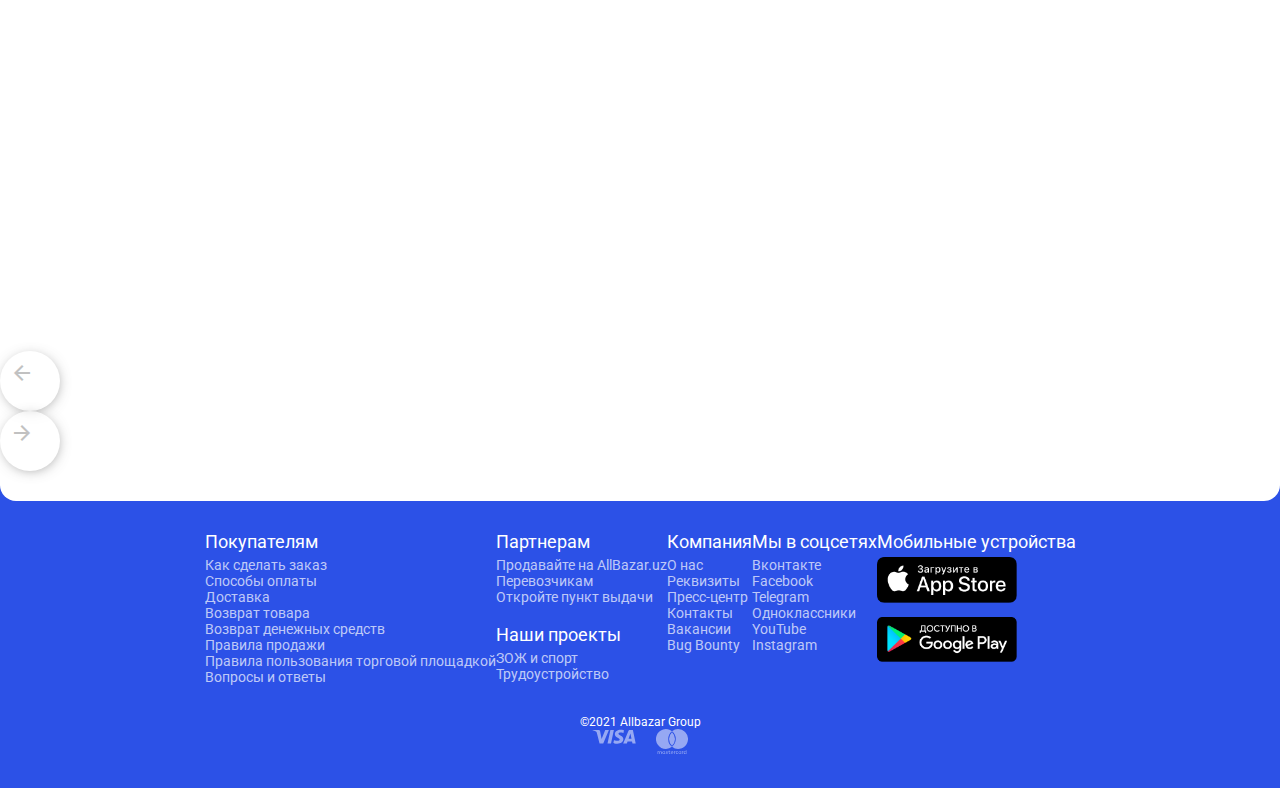
==== commit 58afe5f0: "ss" ====
--- a/index.html
+++ b/index.html
@@ -436,16 +436,16 @@
             <div class="menu--burger-block"></div>
         </a>
         <div class="logo--img-block">
-            <a href="#">
+            <a href="index.html">
                 ALLBAZAR.UZ
             </a>
         </div>
         <div class="header--link-items-block">
-            <a href="#" class="header--link-item font--14">
-                <span class="material-icons font--25-white">room</span>
-                Адрес
+            <a href="delivery-payment.html" class="header--link-item font--14">
+                <span class="material-icons font--25-white">local_shipping</span>
+                Оплата и доставка
             </a>
-            <a href="#" class="header--link-item font--14">
+            <a href="login.html" class="header--link-item font--14">
                 <span class="material-icons font--25-white">person</span>
                 Войти
             </a>
@@ -521,10 +521,10 @@
                 </div>
             </div>
             <div class="swiper-pagination"></div>
-            <div class="swiper-button-prev">
+            <div class="swiper-button-prev banner">
                 <span class="material-icons">arrow_back</span>
             </div>
-            <div class="swiper-button-next">
+            <div class="swiper-button-next banner">
                 <span class="material-icons">arrow_forward</span>
             </div>
         </div>
@@ -562,7 +562,7 @@
         <div class="top-product--block row">
             <div class="top-product--item col-xl-2 col-lg-2 col-sm-3 col-6">
                 <div class="top-product--img-block">
-                    <a href="#">
+                    <a href="detail.html">
                         <img src="https://dev.allbazar.top/upload/resize_cache/iblock/c1a/300_300_140cd750bba9870f18aada2478b24840a/c1a9f537a225452186914ceadc8004f2.jpg"
                              alt="">
                     </a>
@@ -580,7 +580,7 @@
             </div>
             <div class="top-product--item col-xl-2 col-lg-2 col-sm-3 col-6">
                 <div class="top-product--img-block">
-                    <a href="#">
+                    <a href="detail.html">
                         <img src="https://dev.allbazar.top/upload/resize_cache/iblock/0ae/300_300_140cd750bba9870f18aada2478b24840a/0ae72443cc8d255145aea8eaa9e732c2.jpg"
                              alt="">
                     </a>
@@ -598,7 +598,7 @@
             </div>
             <div class="top-product--item col-xl-2 col-lg-2 col-sm-3 col-6">
                 <div class="top-product--img-block">
-                    <a href="#">
+                    <a href="detail.html">
                         <img src="https://dev.allbazar.top/upload/resize_cache/iblock/600/300_300_140cd750bba9870f18aada2478b24840a/60095470555d05549048ac801565b8a9.jpg"
                              alt="">
                     </a>
@@ -616,7 +616,7 @@
             </div>
             <div class="top-product--item col-xl-2 col-lg-2 col-sm-3 col-6">
                 <div class="top-product--img-block">
-                    <a href="#">
+                    <a href="detail.html">
                         <img src="https://dev.allbazar.top/upload/resize_cache/iblock/d0f/300_300_140cd750bba9870f18aada2478b24840a/d0fbd49a37a85be0720a033e7ccfb20f.JPG"
                              alt="">
                     </a>
@@ -634,7 +634,7 @@
             </div>
             <div class="top-product--item col-xl-2 col-lg-2 col-sm-3 col-6">
                 <div class="top-product--img-block">
-                    <a href="#">
+                    <a href="detail.html">
                         <img src="https://dev.allbazar.top/upload/resize_cache/iblock/023/300_300_140cd750bba9870f18aada2478b24840a/0238ab8baef895b55b46d8fe3d201a9b.JPG"
                              alt="">
                     </a>
@@ -652,7 +652,7 @@
             </div>
             <div class="top-product--item col-xl-2 col-lg-2 col-sm-3 col-6">
                 <div class="top-product--img-block">
-                    <a href="#">
+                    <a href="detail.html">
                         <img src="https://dev.allbazar.top/upload/resize_cache/iblock/3ad/300_300_140cd750bba9870f18aada2478b24840a/3ade884ba80484da478f1216fa9eb822.jpg"
                              alt="">
                     </a>
@@ -691,7 +691,7 @@
         <div class="top-product--block row">
             <div class="top-product--item col-xl-2 col-lg-2 col-sm-3 col-6">
                 <div class="top-product--img-block">
-                    <a href="#">
+                    <a href="detail.html">
                         <img src="https://dev.allbazar.top/upload/resize_cache/iblock/677/300_300_140cd750bba9870f18aada2478b24840a/677de07ba795896aec4f0183cef5dcc8.jpg"
                              alt="">
                     </a>
@@ -709,7 +709,7 @@
             </div>
             <div class="top-product--item col-xl-2 col-lg-2 col-sm-3 col-6">
                 <div class="top-product--img-block">
-                    <a href="#">
+                    <a href="detail.html">
                         <img src="https://dev.allbazar.top/upload/resize_cache/iblock/ad0/300_300_140cd750bba9870f18aada2478b24840a/ad0c11064a1d6217cbc153b030493dc3.png"
                              alt="">
                     </a>
@@ -727,7 +727,7 @@
             </div>
             <div class="top-product--item col-xl-2 col-lg-2 col-sm-3 col-6">
                 <div class="top-product--img-block">
-                    <a href="#">
+                    <a href="detail.html">
                         <img src="https://dev.allbazar.top/upload/resize_cache/iblock/6e2/300_300_140cd750bba9870f18aada2478b24840a/6e25e3f121eed2a03743f34aac5b0f4e.jpg"
                              alt="">
                     </a>
@@ -745,7 +745,7 @@
             </div>
             <div class="top-product--item col-xl-2 col-lg-2 col-sm-3 col-6">
                 <div class="top-product--img-block">
-                    <a href="#">
+                    <a href="detail.html">
                         <img src="https://dev.allbazar.top/upload/resize_cache/iblock/c1a/300_300_140cd750bba9870f18aada2478b24840a/c1a9f537a225452186914ceadc8004f2.jpg"
                              alt="">
                     </a>
@@ -763,7 +763,7 @@
             </div>
             <div class="top-product--item col-xl-2 col-lg-2 col-sm-3 col-6">
                 <div class="top-product--img-block">
-                    <a href="#">
+                    <a href="detail.html">
                         <img src="https://dev.allbazar.top/upload/resize_cache/iblock/0ae/300_300_140cd750bba9870f18aada2478b24840a/0ae72443cc8d255145aea8eaa9e732c2.jpg"
                              alt="">
                     </a>
@@ -781,7 +781,7 @@
             </div>
             <div class="top-product--item col-xl-2 col-lg-2 col-sm-3 col-6">
                 <div class="top-product--img-block">
-                    <a href="#">
+                    <a href="detail.html">
                         <img src="https://dev.allbazar.top/upload/resize_cache/iblock/600/300_300_140cd750bba9870f18aada2478b24840a/60095470555d05549048ac801565b8a9.jpg"
                              alt="">
                     </a>
@@ -799,7 +799,7 @@
             </div>
             <div class="top-product--item col-xl-2 col-lg-2 col-sm-3 col-6">
                 <div class="top-product--img-block">
-                    <a href="#">
+                    <a href="detail.html">
                         <img src="https://dev.allbazar.top/upload/resize_cache/iblock/d0f/300_300_140cd750bba9870f18aada2478b24840a/d0fbd49a37a85be0720a033e7ccfb20f.JPG"
                              alt="">
                     </a>
@@ -817,7 +817,7 @@
             </div>
             <div class="top-product--item col-xl-2 col-lg-2 col-sm-3 col-6">
                 <div class="top-product--img-block">
-                    <a href="#">
+                    <a href="detail.html">
                         <img src="https://dev.allbazar.top/upload/resize_cache/iblock/023/300_300_140cd750bba9870f18aada2478b24840a/0238ab8baef895b55b46d8fe3d201a9b.JPG"
                              alt="">
                     </a>
@@ -835,7 +835,7 @@
             </div>
             <div class="top-product--item col-xl-2 col-lg-2 col-sm-3 col-6">
                 <div class="top-product--img-block">
-                    <a href="#">
+                    <a href="detail.html">
                         <img src="https://dev.allbazar.top/upload/resize_cache/iblock/3ad/300_300_140cd750bba9870f18aada2478b24840a/3ade884ba80484da478f1216fa9eb822.jpg"
                              alt="">
                     </a>
@@ -853,7 +853,7 @@
             </div>
             <div class="top-product--item col-xl-2 col-lg-2 col-sm-3 col-6">
                 <div class="top-product--img-block">
-                    <a href="#">
+                    <a href="detail.html">
                         <img src="https://dev.allbazar.top/upload/resize_cache/iblock/df2/300_300_140cd750bba9870f18aada2478b24840a/df243589ce931a8de3be66362ac533c4.jpg"
                              alt="">
                     </a>
@@ -871,7 +871,7 @@
             </div>
             <div class="top-product--item col-xl-2 col-lg-2 col-sm-3 col-6">
                 <div class="top-product--img-block">
-                    <a href="#">
+                    <a href="detail.html">
                         <img src="https://dev.allbazar.top/upload/resize_cache/iblock/906/300_300_140cd750bba9870f18aada2478b24840a/906973b0102b4eb39fac20808a6d0a9b.jpg"
                              alt="">
                     </a>
@@ -889,7 +889,7 @@
             </div>
             <div class="top-product--item col-xl-2 col-lg-2 col-sm-3 col-6">
                 <div class="top-product--img-block">
-                    <a href="#">
+                    <a href="detail.html">
                         <img src="https://dev.allbazar.top/upload/resize_cache/iblock/d7b/300_300_140cd750bba9870f18aada2478b24840a/d7b7215be475f373c3c3118257e256cd.jpg"
                              alt="">
                     </a>
@@ -1217,10 +1217,10 @@
                 </div>
             </div>
         </div>
-        <div class="swiper-button-prev">
+        <div class="swiper-button-prev brands">
             <span class="material-icons">arrow_back</span>
         </div>
-        <div class="swiper-button-next">
+        <div class="swiper-button-next brands">
             <span class="material-icons">arrow_forward</span>
         </div>
     </section>
@@ -1407,4 +1407,4 @@
 <script src="js/slide.js" defer></script>
 <script src="js/menu.js" defer></script>
 </body>
-</html>
+</html>--- a/css/main.css
+++ b/css/main.css
@@ -2,10 +2,10 @@
 @import url('https://fonts.googleapis.com/css2?family=Roboto:wght@400;500;700&display=swap');
 body {
     background: rgb(44,81,231);
+    background: -o-linear-gradient(
+            bottom, rgba(44,81,231,1) 0%, rgba(44,81,231,1)  50%, rgba(27,200,214,1) 95%, rgba(44,81,231,1) 100%);
     background: -webkit-gradient(
             linear, left bottom, left top, from(rgba(44,81,231,1)), color-stop(50%, rgba(44,81,231,1)), color-stop(95%, rgba(27,200,214,1)), to(rgba(44,81,231,1)));
-    background: -o-linear-gradient(
-            bottom, rgba(44,81,231,1) 0%, rgba(44,81,231,1)  50%, rgba(27,200,214,1) 95%, rgba(44,81,231,1) 100%);
     background: linear-gradient(
             0deg, rgba(44,81,231,1) 0%, rgba(44,81,231,1)  50%, rgba(27,200,214,1) 95%, rgba(44,81,231,1) 100%);
     font-family: 'Roboto', sans-serif;
@@ -160,6 +160,7 @@
 
 *::-webkit-scrollbar {
     width: 3px;
+    height: 3px;
     background-color: #F5F5F5;
 }
 
--- a/css/menu.css
+++ b/css/menu.css
@@ -118,6 +118,7 @@
 ul.mobile-menu--inner-main-container  {
     display: -ms-grid;
     display: grid;
+    -ms-grid-columns: (2fr)[4];
     grid-template-columns: repeat(4, 2fr);
     padding: 0;
     grid-auto-rows: 125px;
@@ -230,16 +231,26 @@
     cursor: pointer;
     padding-right: 5px !important;
     padding: 10px 20px;
+    display: -webkit-box;
+    display: -ms-flexbox;
     display: flex;
-    justify-content: space-between;
-    align-items: center;
+    -webkit-box-pack: justify;
+        -ms-flex-pack: justify;
+            justify-content: space-between;
+    -webkit-box-align: center;
+        -ms-flex-align: center;
+            align-items: center;
     border-bottom: 1px solid #f0f0f0;
 }
 
 .mobile-menu--link-block.mobile-menu--back-btn {
     border-bottom: 1px solid black;
-    justify-content: flex-start;
-    align-items: center;
+    -webkit-box-pack: start;
+        -ms-flex-pack: start;
+            justify-content: flex-start;
+    -webkit-box-align: center;
+        -ms-flex-align: center;
+            align-items: center;
 }
 
 a.back.link.link--metis {
@@ -247,7 +258,8 @@
 }
 
 .back.link--metis:hover::before {
-    transform: scale3d(1, 0.3, 1);
+    -webkit-transform: scale3d(1, 0.3, 1);
+            transform: scale3d(1, 0.3, 1);
 }
 
 .mobile-menu--link-block.mobile-menu--back-btn > span {
@@ -291,6 +303,7 @@
     ul.mobile-menu--inner-main-container  {
         display: -ms-grid;
         display: grid;
+        -ms-grid-columns: (6fr)[2];
         grid-template-columns: repeat(2, 6fr);
         padding: 0;
         grid-auto-rows: 195px;
@@ -379,4 +392,4 @@
         margin-left: auto;
         z-index: 1;
     }
-}+}
--- a/css/header.css
+++ b/css/header.css
@@ -110,8 +110,8 @@
 }
 
 .search--block.font--18-grey {
-    width: 66%;
     height: 30px;
+    flex-grow: 1;
     display: -webkit-box;
     display: -ms-flexbox;
     display: flex;
@@ -180,12 +180,18 @@
 
 .header--link-items-block {
     margin-left: auto;
-    min-width: 230px;
+    min-width: 290px;
     -webkit-box-ordinal-group: 2;
     -ms-flex-order: 1;
     order: 1;
-    display: flex;
-    align-items: center;
+    display: -webkit-box;
+    display: -ms-flexbox;
+    display: flex;
+    -webkit-box-align: center;
+    -ms-flex-align: center;
+    align-items: center;
+    -webkit-box-pack: justify;
+    -ms-flex-pack: justify;
     justify-content: space-between;
 }
 
@@ -251,6 +257,7 @@
     .menu--burger-btn {
         border: 0;
         min-width: auto;
+        margin-right: 0;
     }
     .menu--burger-btn {
         height: 30px;
@@ -277,4 +284,4 @@
     .menu--burger-block {
         height: 3px;
     }
-}+}
--- a/css/content.css
+++ b/css/content.css
@@ -5,7 +5,7 @@
 }
 
 /*slide styles*/
-.swiper-button-prev, .swiper-button-next {
+.swiper-button-prev, .swiper-button-next,.swiper-banner-button-prev, .swiper-banner-button-next {
     -webkit-transition: 0.2s;
     -o-transition: 0.2s;
     transition: 0.2s;
@@ -20,7 +20,7 @@
     color: #999;
 }
 
-.swiper-button-prev:hover, .swiper-button-next:hover {
+.swiper-button-prev:hover, .swiper-button-next:hover, .swiper-banner-button-prev:hover, .swiper-banner-button-next:hover {
     -webkit-transition: 0.2s;
     -o-transition: 0.2s;
     transition: 0.2s;
@@ -54,7 +54,7 @@
     margin-bottom: 30px;
 }
 
-.swiper-button-next:after, .swiper-button-prev:after {
+.swiper-button-next:after, .swiper-button-prev:after, .swiper-banner-button-prev:after, .swiper-banner-button-next:after{
     display: none;
 }
 
@@ -67,7 +67,6 @@
     height: 100%;
     border-radius: 1rem;
     width: 100%;
-    display: -webkit-inline-box;
     display: -ms-inline-flexbox;
     display: inline-flex;
 }
@@ -127,7 +126,6 @@
 
 /*sale styles*/
 .sale--block-item a {
-    display: -webkit-inline-box;
     display: -ms-inline-flexbox;
     display: inline-flex;
     width: 100%;
@@ -267,7 +265,6 @@
 }
 
 .top-product--more-btn > span {
-    display: -webkit-inline-box;
     display: -ms-inline-flexbox;
     display: inline-flex;
     -webkit-box-align: center;
@@ -431,7 +428,7 @@
     .swiper.bannerSlide {
         height: auto;
     }
-    .swiper-button-prev, .swiper-button-next {
+    .swiper-button-prev, .swiper-button-next, .swiper-banner-button-prev, .swiper-banner-button-next {
         display: none;
     }
 }
@@ -589,6 +586,7 @@
 .w-time-block {
     font-size: 14px;
     min-height: 454px;
+    min-width: 270px;
     border-radius: 1rem;
     box-shadow: 0 0 0.2rem rgba(44, 81, 231, 0.29) !important;
 }
@@ -657,6 +655,8 @@
     display: grid;
     grid-column-gap: 3%;
     grid-template-columns: repeat(3, 4fr);
+    overflow-y: auto;
+    padding: 1px;
 }
 
 .container.w-schedule {
@@ -676,8 +676,8 @@
 
 .section-left-product-item {
     display: grid;
-    max-height: 110px;
-    grid-template-columns: 1fr repeat(2, 4fr) 2fr;
+    /* max-height: 110px; */
+    grid-template-columns: 1fr repeat(2, 4fr) 3fr;
     grid-column-gap: 3%;
     padding: 10px;
     border: 1px solid #2c51e7;
@@ -693,9 +693,6 @@
     border-radius: 1rem;
 }
 
-.product-item--title-block {
-}
-
 .section-left-product-item > div {
     display: flex;
     flex-direction: column;
@@ -711,7 +708,11 @@
 .product-item--title a {
     color: black;
     font-weight: bold;
-    font-size: 18px;
+    display: -webkit-box;
+    font-size: 15px;
+    -webkit-line-clamp: 2;
+    -webkit-box-orient: vertical;
+    overflow: hidden;
 }
 
 .product-item--title a.link.link--metis:hover:before {
@@ -733,7 +734,7 @@
 
 span.product-item--price {
     font-weight: bold;
-    font-size: 18px;
+    font-size: 15px;
 }
 
 span.product-item--current-price {
@@ -741,15 +742,14 @@
 }
 
 span.product-item--calc-title {
-    font-weight: bold;
-    font-size: 18px;
+    /* font-weight: bold; */
+    font-size: 13px;
+    height: 20px !important;
 }
 
 .cntSelector.jsCounter {
-    display: grid;
-    grid-template-columns: 2fr 7fr 2fr;
-    grid-column-gap: 5%;
     text-align: center;
+    display: flex;
 }
 
 span.cnminus, .cnplus {
@@ -768,11 +768,13 @@
     background: white;
     border-color: #2c51e7;
     border-radius: 1rem;
+    width: 60px;
     text-align: center;
+    margin: 0 5px;
 }
 
 .section-left-product-item > div > div, .section-left-product-item > div > span {
-    height: 30px;
+    max-height: 50px;
     align-items: center;
 }
 
@@ -833,7 +835,6 @@
     cursor: not-allowed;
 }
 
-
 label.w-time-item.active {
     cursor: pointer;
 }
@@ -856,4 +857,548 @@
     white-space: nowrap;
     margin-bottom: 8px;
     margin-left: 5px;
+}
+
+.section-right--header-title {
+    padding-bottom: 5px;
+    border-bottom: 1px solid #2c51e7;
+}
+
+.buy-accept--header-title span {
+    font-size: 25px;
+    color: black;
+    font-weight: bold;
+}
+
+.buy-accept--header-title {
+    padding-bottom: 5px;
+}
+
+.location-block--district > span {
+    padding-bottom: 5px;
+    display: block;
+    font-weight: bold;
+}
+
+.cart--content-section-right > div {
+    padding-bottom: 10px;
+    margin-bottom: 10px;
+}
+
+.location-block--district > span > sup {
+    color: red;
+}
+
+.location-block--address > span {
+    padding-bottom: 5px;
+    display: block;
+    font-weight: bold;
+    font-size: 14px;
+}
+
+.location-block--address > span sup {
+    color: red;
+}
+
+.location-block--map-btn {
+    margin-bottom: 20px;
+}
+
+.section-right--number-block sup {
+    color: red;
+}
+
+.section-right--name-input {
+    display: grid;
+    margin-bottom: 10px;
+}
+
+.section-right--number-input {
+    display: grid;
+}
+
+.pay-type--header-title {
+    font-size: 14px;
+    padding-bottom: 5px;
+    display: block;
+    font-weight: bold;
+}
+
+span.d-block.text-sm {
+    font-size: 12px;
+    font-weight: normal;
+    color: #b6b6b6;
+}
+
+label.pay-type-btn {
+    font-size: 14px;
+}
+
+.card-close {
+    font-size: 14px;
+}
+
+.card-close, label.pay-type-btn {
+    cursor: pointer;
+}
+
+.card-pay > label {
+    display: flex;
+    align-items: center;
+    margin-bottom: 10px;
+}
+
+body .card-pay > label span {
+    margin-left: 5px;
+    color: black !important;
+}
+
+.section-right--number-block input {
+    padding: 5px 10px;
+    border-radius: 1rem;
+    outline: none;
+    border: 1px solid  #bab5b5;
+    font-size: 14px;
+    height: 45px;
+}
+
+.location-block--district select {
+    padding: 5px 10px;
+    border-radius: 1rem;
+    outline: none;
+    border: 1px solid #bab5b5;
+    font-size: 14px;
+    height: 45px;
+    margin-bottom: 10px;
+    background-color: white;
+}
+
+.map-btn--show {
+    cursor: pointer;
+    background: white;
+    border: 1px solid #2c51e7;
+    border-radius: 1rem;
+    width: 100%;
+    transition: 0.2s;
+    display: flex;
+    align-items: center;
+    justify-content: center;
+    color: #2c51e7;
+    height: 45px;
+}
+
+.location-block--address input {
+    padding: 5px 10px;
+    border-radius: 1rem;
+    outline: none;
+    border: 1px solid #bab5b5;
+    font-size: 14px;
+    height: 45px;
+    width: 100%;
+    margin-bottom: 10px;
+}
+
+.location-block-comment span {
+    padding-bottom: 5px;
+    display: block;
+    font-weight: bold;
+    font-size: 14px;
+}
+
+.location-block-comment textarea {
+    padding: 5px 10px;
+    border-radius: 1rem;
+    outline: none;
+    border: 1px solid #bab5b5;
+    font-size: 14px;
+    height: 105px;
+    width: 100%;
+    resize: none;
+}
+
+body .section-right--location-block {
+    margin-bottom: 10px;
+}
+
+.pay-type--header-title span.font--14-black {
+    font-size: 20px;
+}
+
+.card-close {
+    display: flex;
+    align-items: center;
+    margin-bottom: 5px;
+}
+
+.card-pay-block {
+    margin-bottom: 5px;
+}
+
+.cart--content-section-right > div:not(:last-child) {
+    border-bottom: 1px solid #2c51e7;
+}
+
+.buy-accept--header-title span {
+    font-size: 20px;
+}
+
+.buy-accept--total-price {
+    display: grid;
+    margin-bottom: 10px;
+    text-align: right;
+    grid-template-columns: 8fr 4fr;
+}
+
+.buy-accept--total-price span.buy-accept-text {
+    text-align: left;
+    font-size: 14px;
+}
+
+.buy-accept--total-price div {
+    text-align: left;
+    display: grid;
+}
+
+span.delivery-pay--description {
+    font-size: 12px;
+    color: #b6b6b6;
+}
+
+.buy-accept--all-price-block {
+    display: flex;
+    justify-content: space-between;
+    align-items: center;
+    margin-bottom: 10px;
+    font-weight: bold;
+}
+
+.buy-accept--all-price-block > span:first-child {
+    font-weight: bold;
+}
+
+.buy-accept--all-price-block > span:last-child {
+    font-size: 18px;
+}
+
+.buy-accept--all-price-block > span {
+    font-size: 18px;
+}
+
+.buy-accept--total-price:nth-child(3) {
+    border-bottom: 1px solid #2c51e7;
+    margin-bottom: 5px;
+    padding-bottom: 5px;
+}
+
+.buy-accept--button-block button {
+    width: 100%;
+    transition: 0.2s;
+    height: 45px;
+    border-radius: 1rem;
+    border: 1px solid #2c51e7;
+    background-color: white;
+    color: #2c51e7;
+}
+
+.buy-accept--button-block {
+    margin-bottom: 20px;
+}
+
+.buy-accept--checkbox-block {
+    font-size: 14px;
+    display: flex;
+    align-items: center;
+    margin-bottom: 10px;
+}
+
+.buy-accept--checkbox-block input {
+    margin-right: 5px;
+}
+
+.buy-accept--checkbox-block a {
+    color: #2c51e7;
+}
+
+.buy-accept--about-info-block sup {
+    color: red;
+}
+
+.buy-accept--about-info-block {
+    display: grid;
+    font-size: 14px;
+    color: #b6b6b6;
+}
+
+@media(max-width:992px){
+    section.container-fluid.cart--content-section form {
+        grid-column-gap: 0;
+        grid-template-areas:
+            "section-left section-left section-left"
+            "delivery-block delivery-block delivery-block"
+            "section-right section-right section-right";
+    }
+
+    .section-left--delivery-block{
+        margin-bottom: 20px;
+    }
+    .buy-accept--block {
+        margin-bottom: 40px !important;
+    }
+
+    .location-block--district select {
+        width: 100%;
+    }
+}
+
+@media(max-width:768px) {
+    .section-left-product-item {
+        display: flex;
+        align-items: center;
+        flex-wrap: wrap;
+        justify-content: space-between;
+        grid-column-gap: 0;
+        max-height: 200px;
+    }
+
+    .product-item-img-block {
+        width: 85px;
+    }
+
+    .product-item--price-block {
+        margin-top: 10px;
+    }
+
+    .product-item--title-block {
+        margin-right: auto;
+        width: 50%;
+    }
+
+    .product-item--calc-block {
+        margin-left: auto;
+    }
+}
+
+@media(max-width: 438px){
+    .product-item--calc-block {
+        margin-top: 0;
+    }
+
+    .product-item--price-block {
+        margin-top: 10px;
+    }
+
+}
+
+.section-left--add-product {
+    margin: auto;
+    display: flex;
+    flex-direction: column;
+    justify-content: center;
+    align-items: center;
+}
+
+.cart--content--section-left {
+    display: flex;
+    justify-content: center;
+    align-items: center;
+}
+
+.section-left--add-product span {
+    font-size: 18px;
+    font-weight: bold;
+    margin-bottom: 10px;
+}
+
+.section-left--add-product a {
+    color: #2c51e7;
+    padding: 10px 15px;
+    border-radius: 1rem;
+}
+
+.section-left--add-product a span {
+    font-weight: normal;
+    font-size: 14px;
+}
+
+.map-btn--show:hover {
+    color: white;
+    background-color: #2c51e7;
+    transition: 0.2s;
+}
+
+.buy-accept--button-block button:hover {
+    color: white;
+    background-color: #2c51e7;
+    transition: 0.2s;
+}
+
+div#mapLocator {
+    display: none;
+}
+
+div#mapLocator {
+    position: fixed;
+    left: 0;
+    right: 0;
+    margin-left: auto;
+    width: 500px;
+    z-index: 1111;
+    margin-right: auto;
+    height: 571px;
+    top: 10vh;
+    background-color: white;
+    border-radius: 1rem;
+    border: 1px solid #2c51e7;
+    padding: 10px;
+}
+
+div#mapLocator > div iframe {
+    width: 500px;
+    height: 500px;
+}
+
+.map-header {
+    display: flex;
+    align-items: center;
+    justify-content: space-between;
+    font-size: 18px;
+    height: 40px;
+}
+
+.map-header span.material-icons {
+    cursor: pointer;
+}
+
+@media (max-width: 576px) {
+    div#mapLocator > div iframe {
+        width: 100%;
+        height: 92vh;
+    }
+    div#mapLocator {
+        width: 100%;
+        height: 100%;
+        top: 0;
+        border-radius: 0;
+        border: 0;
+    }
+}
+
+.location-block--district select {
+    width: 100%;
+    min-width: 312px;
+    margin-bottom: 10px;
+}
+
+section.container-fluid.delivery-block-section {
+    padding-top: 20px;
+}
+
+section.container-fluid.delivery-block-section .col-md-6.mb-3 > div {
+    border-radius: 1rem;
+}
+
+span.h6.d-flex {
+    align-items: center;
+}
+
+span.h6.d-flex span {
+    margin-right: 10px;
+}
+
+span.material-icons.text-red.faa-pulse.animated {
+    color: red;
+}
+
+section.container-fluid.login-form--section {
+    height: 67vh;
+    display: flex;
+    align-items: center;
+    justify-content: center;
+}
+
+section.container-fluid.login-form--section form.login-form--block {
+    max-width: 500px;
+    width: 500px;
+    display: flex;
+    flex-direction: column;
+}
+
+section.container-fluid.login-form--section form.login-form--block > *:not(:last-child) {
+    margin-bottom: 10px;
+}
+
+section.container-fluid.login-form--section input.form-control.makePhone {
+    border-radius: 1rem;
+    height: 45px;
+}
+
+section.container-fluid.login-form--section button.login-form--accept-btn {
+    background-color: white;
+    border-radius: 1rem;
+    height: 45px;
+    color: #2c51e7;
+    border: 1px solid #2c51e7;
+    transition: 0.2s;
+}
+
+section.container-fluid.login-form--section button.login-form--accept-btn:hover {
+    background-color:  #2c51e7;
+    color: white;
+    transition: 0.2s;
+}
+
+section.container-fluid.login-form--section span.font--14-black sup {
+    color: red;
+}
+
+/*404 page*/
+
+.not-found--header-block {
+    padding-top: 10px;
+    display: grid;
+    background-size: contain;
+}
+
+span.not-found--header-title {
+    font-size: 25px;
+    font-weight: bold;
+    margin-bottom: 80px;
+}
+
+.not-found--header-block a.button.button--mimas {
+    width: 200px;
+    text-align: center;
+}
+
+section.container-fluid.not-found--section {
+    height: 69vh;
+    background-size: contain;
+    background-image: url(https://i1.wp.com/www.ecommerce-nation.com/wp-content/uploads/2018/10/404-error.jpg?fit=800%2C600&ssl=1);
+    background-repeat: no-repeat;
+    background-position: center;
+}
+@media (max-width: 578px) {
+    span.not-found--header-title {
+        margin-bottom: 20px;
+    }
+}
+
+.section-left--product-list-block {
+    width: 100%;
+}
+
+.top-product--price-filter-block {
+    display: flex;
+    align-items: center;
+    justify-content: flex-end;
+    margin-bottom: 20px;
+}
+
+.top-product--price-filter-block a.dropdown-item {
+    font-size: 14px;
+}
+
+.top-product--price-filter-block button.btn.btn-sm.dropdown-toggle {
+    font-size: 14px;
+    color: black;
 }--- a/css/footer.css
+++ b/css/footer.css
@@ -180,7 +180,8 @@
 }
 
 html {
-    box-sizing: border-box;
+    -webkit-box-sizing: border-box;
+            box-sizing: border-box;
     --bgColorMenu : white;
     --duration: .7s;
     --bgColorItem: #2c51e7;
@@ -189,26 +190,44 @@
 .menu{
     padding: 0;
     margin: 0;
+    display: -webkit-box;
+    display: -ms-flexbox;
     display: flex;
     position: relative;
-    align-items: center;
-    justify-content: center;
+    -webkit-box-align: center;
+        -ms-flex-align: center;
+            align-items: center;
+    -webkit-box-pack: center;
+        -ms-flex-pack: center;
+            justify-content: center;
     background-color: var(--bgColorMenu);
 }
 
 .menu__item{
     all: unset;
-    flex-grow: 1;
+    -webkit-box-flex: 1;
+        -ms-flex-positive: 1;
+            flex-grow: 1;
     z-index: 100;
+    display: -webkit-box;
+    display: -ms-flexbox;
     display: flex;
     cursor: pointer;
     position: relative;
     border-radius: 50%;
-    align-items: center;
+    -webkit-box-align: center;
+        -ms-flex-align: center;
+            align-items: center;
     will-change: transform;
-    justify-content: center;
+    -webkit-box-pack: center;
+        -ms-flex-pack: center;
+            justify-content: center;
     padding: 0.55em 0 0.85em;
+    -webkit-transition: -webkit-transform var(--timeOut , var(--duration));
+    transition: -webkit-transform var(--timeOut , var(--duration));
+    -o-transition: transform var(--timeOut , var(--duration));
     transition: transform var(--timeOut , var(--duration));
+    transition: transform var(--timeOut , var(--duration)), -webkit-transform var(--timeOut , var(--duration));
 }
 
 .menu__item::before{
@@ -218,16 +237,25 @@
     height: 4.2em;
     border-radius: 50%;
     position: absolute;
-    transform: scale(0);
+    -webkit-transform: scale(0);
+        -ms-transform: scale(0);
+            transform: scale(0);
+    -webkit-transition: background-color var(--duration), -webkit-transform var(--duration);
+    transition: background-color var(--duration), -webkit-transform var(--duration);
+    -o-transition: background-color var(--duration), transform var(--duration);
     transition: background-color var(--duration), transform var(--duration);
+    transition: background-color var(--duration), transform var(--duration), -webkit-transform var(--duration);
 }
 
 .menu__item.active {
-    transform: translate3d(0, -.8em , 0);
+    -webkit-transform: translate3d(0, -.8em , 0);
+            transform: translate3d(0, -.8em , 0);
 }
 
 .menu__item.active::before{
-    transform: scale(1);
+    -webkit-transform: scale(1);
+        -ms-transform: scale(1);
+            transform: scale(1);
     background-color: #2c51e7;
 }
 
@@ -247,6 +275,12 @@
     animation: strok 1.5s reverse;
 }
 
+@-webkit-keyframes strok {
+    100% {
+        stroke-dashoffset: 400;
+    }
+}
+
 @keyframes strok {
     100% {
         stroke-dashoffset: 400;
@@ -259,9 +293,14 @@
     width: 10.9em;
     height: 2.4em;
     position: absolute;
-    clip-path: url(#menu);
+    -webkit-clip-path: url(#menu);
+            clip-path: url(#menu);
     background-color: var(--bgColorMenu);
+    -webkit-transition: -webkit-transform var(--timeOut , var(--duration));
+    transition: -webkit-transform var(--timeOut , var(--duration));
+    -o-transition: transform var(--timeOut , var(--duration));
     transition: transform var(--timeOut , var(--duration));
+    transition: transform var(--timeOut , var(--duration)), -webkit-transform var(--timeOut , var(--duration));
 }
 
 .svg-container {
@@ -276,4 +315,4 @@
 }
 a.menu__item.active svg {
     stroke: white;
-}+}
--- a/css/catalog_filter.css
+++ b/css/catalog_filter.css
@@ -7,10 +7,16 @@
 }
 
 .content--info-block {
+    display: -webkit-box;
+    display: -ms-flexbox;
     display: flex;
     margin-bottom: 30px;
-    align-items: end;
-    justify-content: flex-start;
+    -webkit-box-align: end;
+        -ms-flex-align: end;
+            align-items: end;
+    -webkit-box-pack: start;
+        -ms-flex-pack: start;
+            justify-content: flex-start;
 }
 
 span.content--quantity-number {
@@ -21,28 +27,39 @@
 }
 
 section.container-fluid.main-content--section {
-    display: grid;
+    display: -ms-grid;
+    display: grid;
+    -ms-grid-columns: 3fr 9fr;
     grid-template-columns: 3fr 9fr;
 }
 
 .main-content-filter-title-block {
-    display: grid;
+    display: -ms-grid;
+    display: grid;
+    -ms-grid-columns: 11fr 1fr;
     grid-template-columns: 11fr 1fr;
     margin-bottom: 20px;
 }
 
 .filter-item--title a {
-    display: grid;
+    display: -ms-grid;
+    display: grid;
+    -ms-grid-columns: 11fr 1fr;
     grid-template-columns: 11fr 1fr;
 }
 
 .filter-item a {
-    display: grid;
+    display: -ms-grid;
+    display: grid;
+    -ms-grid-columns: 1.5fr 9.5fr 1fr;
     grid-template-columns: 1.5fr 9.5fr 1fr;
+    -webkit-box-align: center;
+    -ms-flex-align: center;
     align-items: center;
 }
 
 .filter-item--price-block {
+    display: -ms-grid;
     display: grid;
     grid-template-columns: repeat(2, 6fr);
 }
@@ -97,6 +114,7 @@
 
 span.filter-item--name {
     color: #0B2445;
+    width: -moz-fit-content;
     width: fit-content;
     margin-left: 10px;
 }
@@ -159,14 +177,22 @@
     content: '';
     overflow: hidden;
     background: white;
-    box-shadow: inset 0 0 0 1px #2c51e7;
+    -webkit-box-shadow: inset 0 0 0 1px #2c51e7;
+            box-shadow: inset 0 0 0 1px #2c51e7;
     border-radius: 1rem;
-    transform: skew(0deg);
+    -webkit-transform: skew(0deg);
+        -ms-transform: skew(0deg);
+            transform: skew(0deg);
+    -webkit-transition: -webkit-transform 0.4s cubic-bezier(0.3, 1, 0.8, 1);
+    transition: -webkit-transform 0.4s cubic-bezier(0.3, 1, 0.8, 1);
+    -o-transition: transform 0.4s cubic-bezier(0.3, 1, 0.8, 1);
     transition: transform 0.4s cubic-bezier(0.3, 1, 0.8, 1);
+    transition: transform 0.4s cubic-bezier(0.3, 1, 0.8, 1), -webkit-transform 0.4s cubic-bezier(0.3, 1, 0.8, 1);
 }
 
 .button--mimas:hover::before {
-    transform: translate3d(100%, -100%, 0);
+    -webkit-transform: translate3d(100%, -100%, 0);
+            transform: translate3d(100%, -100%, 0);
 }
 
 a.button.button--mimas:hover span {
@@ -194,14 +220,24 @@
 }
 
 .link--metis::before {
-    transform-origin: 100% 50%;
-    transform: scale3d(0, 1, 1);
+    -webkit-transform-origin: 100% 50%;
+        -ms-transform-origin: 100% 50%;
+            transform-origin: 100% 50%;
+    -webkit-transform: scale3d(0, 1, 1);
+            transform: scale3d(0, 1, 1);
+    -webkit-transition: -webkit-transform 0.3s;
+    transition: -webkit-transform 0.3s;
+    -o-transition: transform 0.3s;
     transition: transform 0.3s;
+    transition: transform 0.3s, -webkit-transform 0.3s;
 }
 
 .link--metis:hover::before {
-    transform-origin: 0% 50%;
-    transform: scale3d(1, 2, 1);
+    -webkit-transform-origin: 0% 50%;
+        -ms-transform-origin: 0% 50%;
+            transform-origin: 0% 50%;
+    -webkit-transform: scale3d(1, 2, 1);
+            transform: scale3d(1, 2, 1);
 }
 
 .filter-item--title {
@@ -224,6 +260,7 @@
     right: 0;
     top: 3px;
     cursor: pointer;
+    display: -ms-grid;
     display: grid;
 }
 
@@ -282,9 +319,15 @@
 }
 
 .top-product--more-btn a {
+    display: -webkit-box;
+    display: -ms-flexbox;
     display: flex;
-    align-items: center;
-    justify-content: center;
+    -webkit-box-align: center;
+        -ms-flex-align: center;
+            align-items: center;
+    -webkit-box-pack: center;
+        -ms-flex-pack: center;
+            justify-content: center;
     width: 100%;
 }
 
@@ -323,6 +366,7 @@
     }
 
     .main-content--mob-filter-header-block {
+        display: -ms-grid;
         display: grid;
     }
 
@@ -331,6 +375,7 @@
     }
 
     section.container-fluid.main-content--section {
+        -ms-grid-columns: 12fr;
         grid-template-columns: 12fr;
     }
 
@@ -348,6 +393,7 @@
     }
 
     .filter-item a {
+        -ms-grid-columns: 0.8fr 10.7fr 0.5fr;
         grid-template-columns: 0.8fr 10.7fr 0.5fr;
     }
 
@@ -358,6 +404,7 @@
 
 @media(max-width: 768px) {
     .filter-item a {
+        -ms-grid-columns: 1fr 10.5fr 0.5fr;
         grid-template-columns: 1fr 10.5fr 0.5fr;
         grid-auto-rows: 37px;
     }
@@ -365,9 +412,16 @@
 
 @media (max-width: 576px) {
     .content--info-block {
-        flex-direction: column;
-        justify-content: start;
-        align-items: start;
+        -webkit-box-orient: vertical;
+        -webkit-box-direction: normal;
+            -ms-flex-direction: column;
+                flex-direction: column;
+        -webkit-box-pack: start;
+            -ms-flex-pack: start;
+                justify-content: start;
+        -webkit-box-align: start;
+            -ms-flex-align: start;
+                align-items: start;
         margin-bottom: 20px;
     }
 
@@ -383,6 +437,7 @@
 
 @media(max-width: 470px) {
     .filter-item a {
+        -ms-grid-columns: 1.5fr 10fr 0.5fr;
         grid-template-columns: 1.5fr 10fr 0.5fr;
     }
 }
